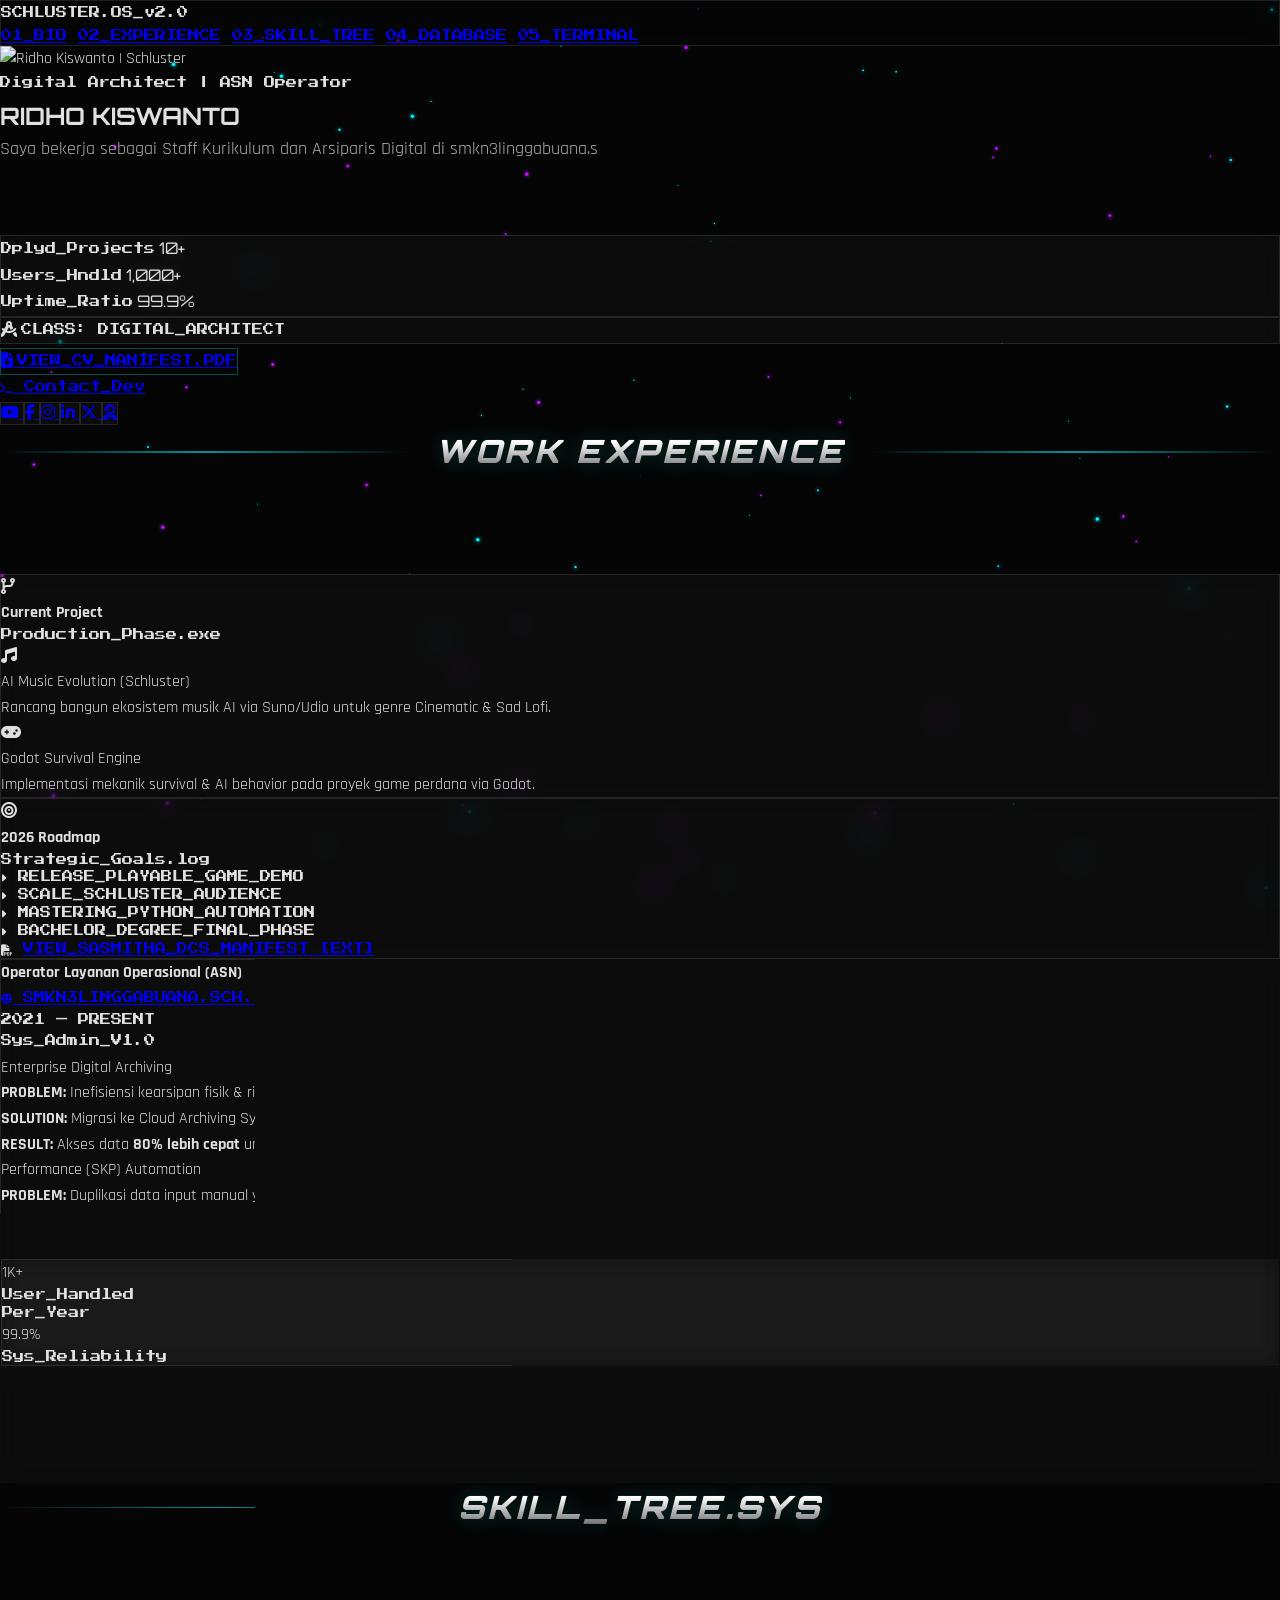
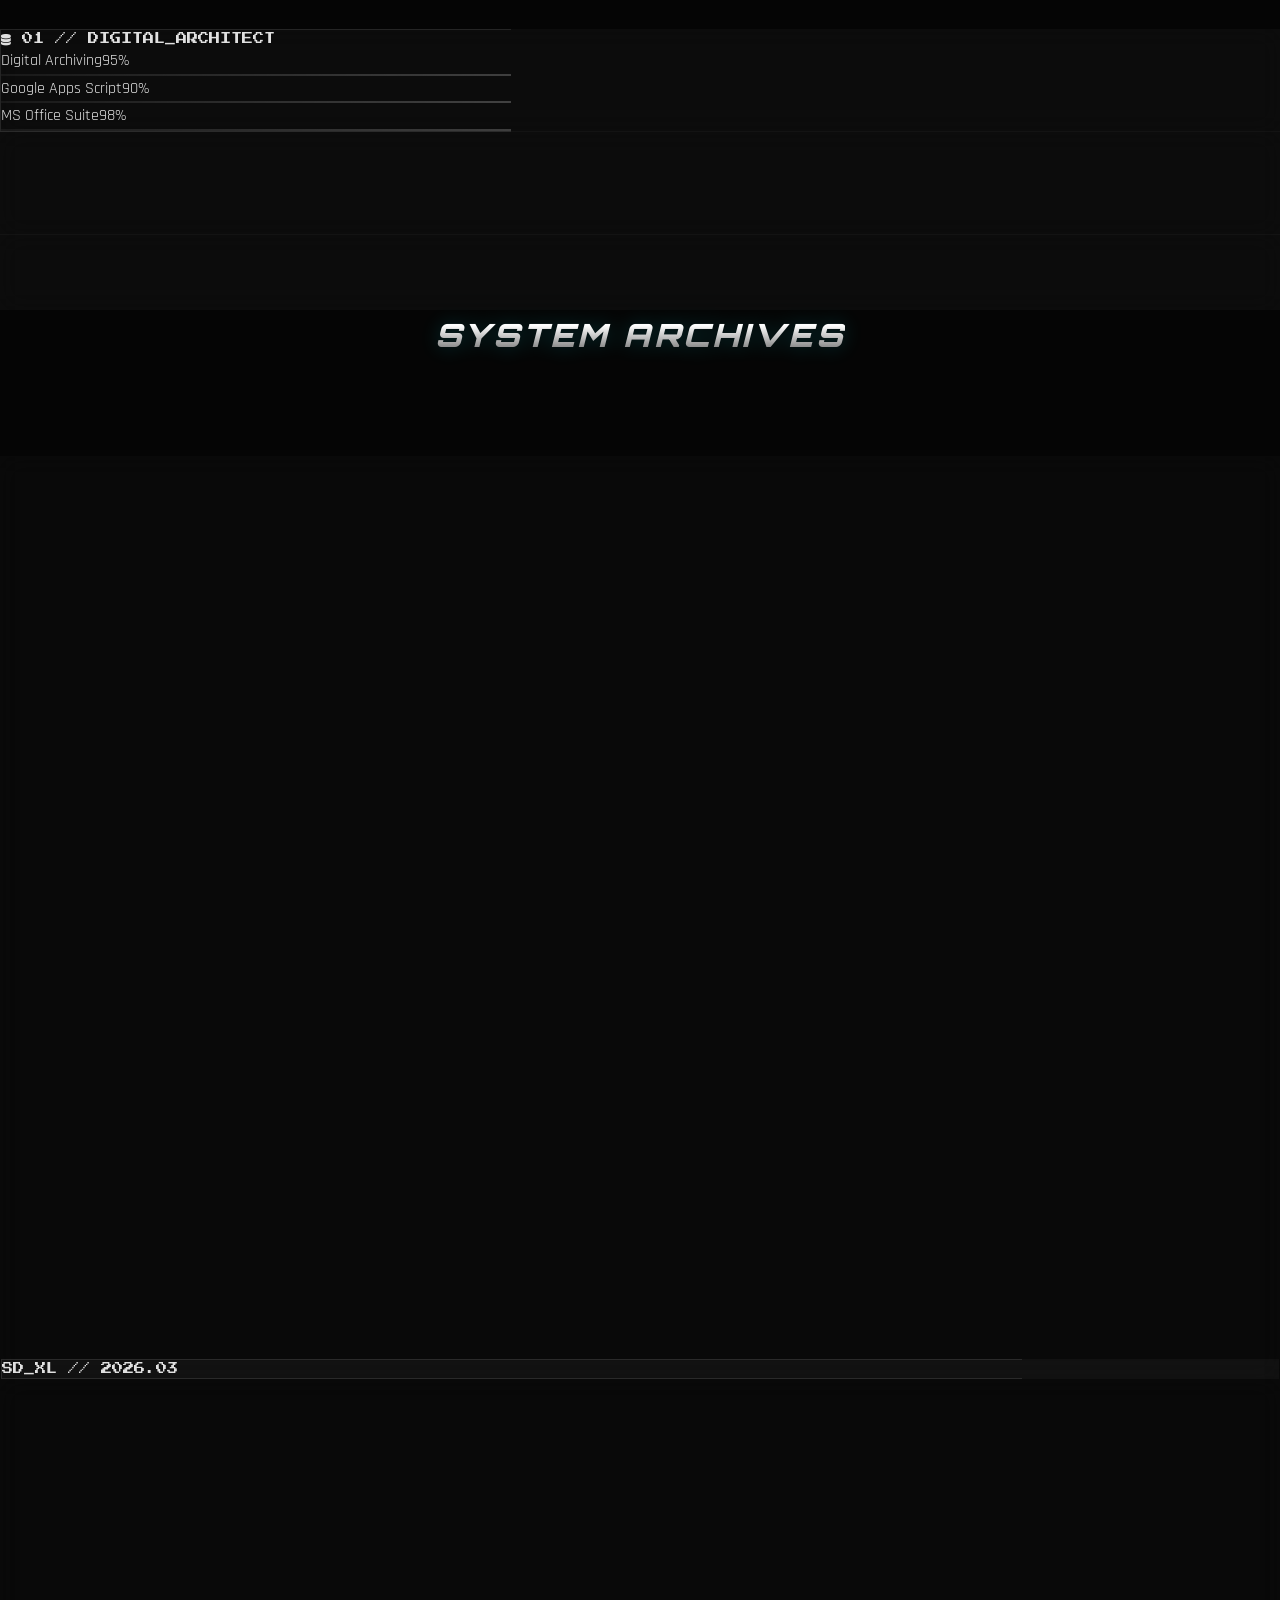
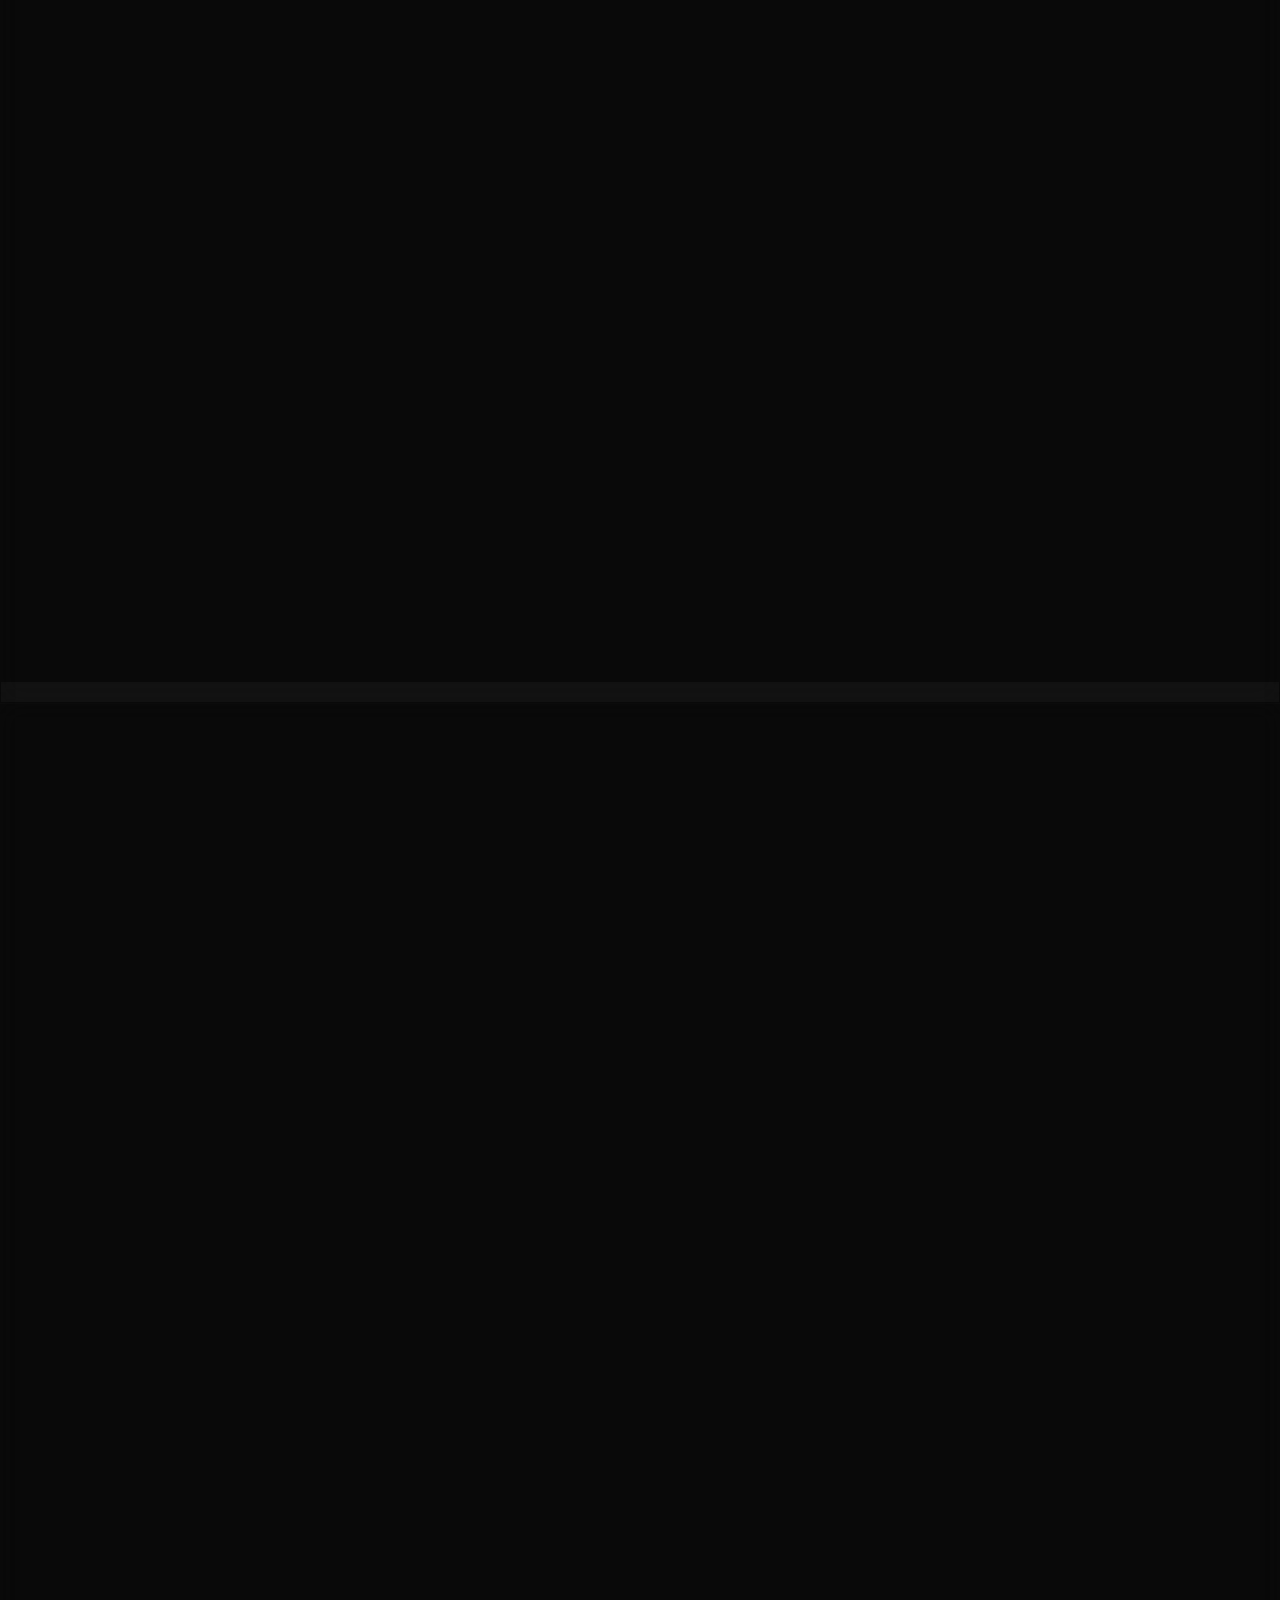
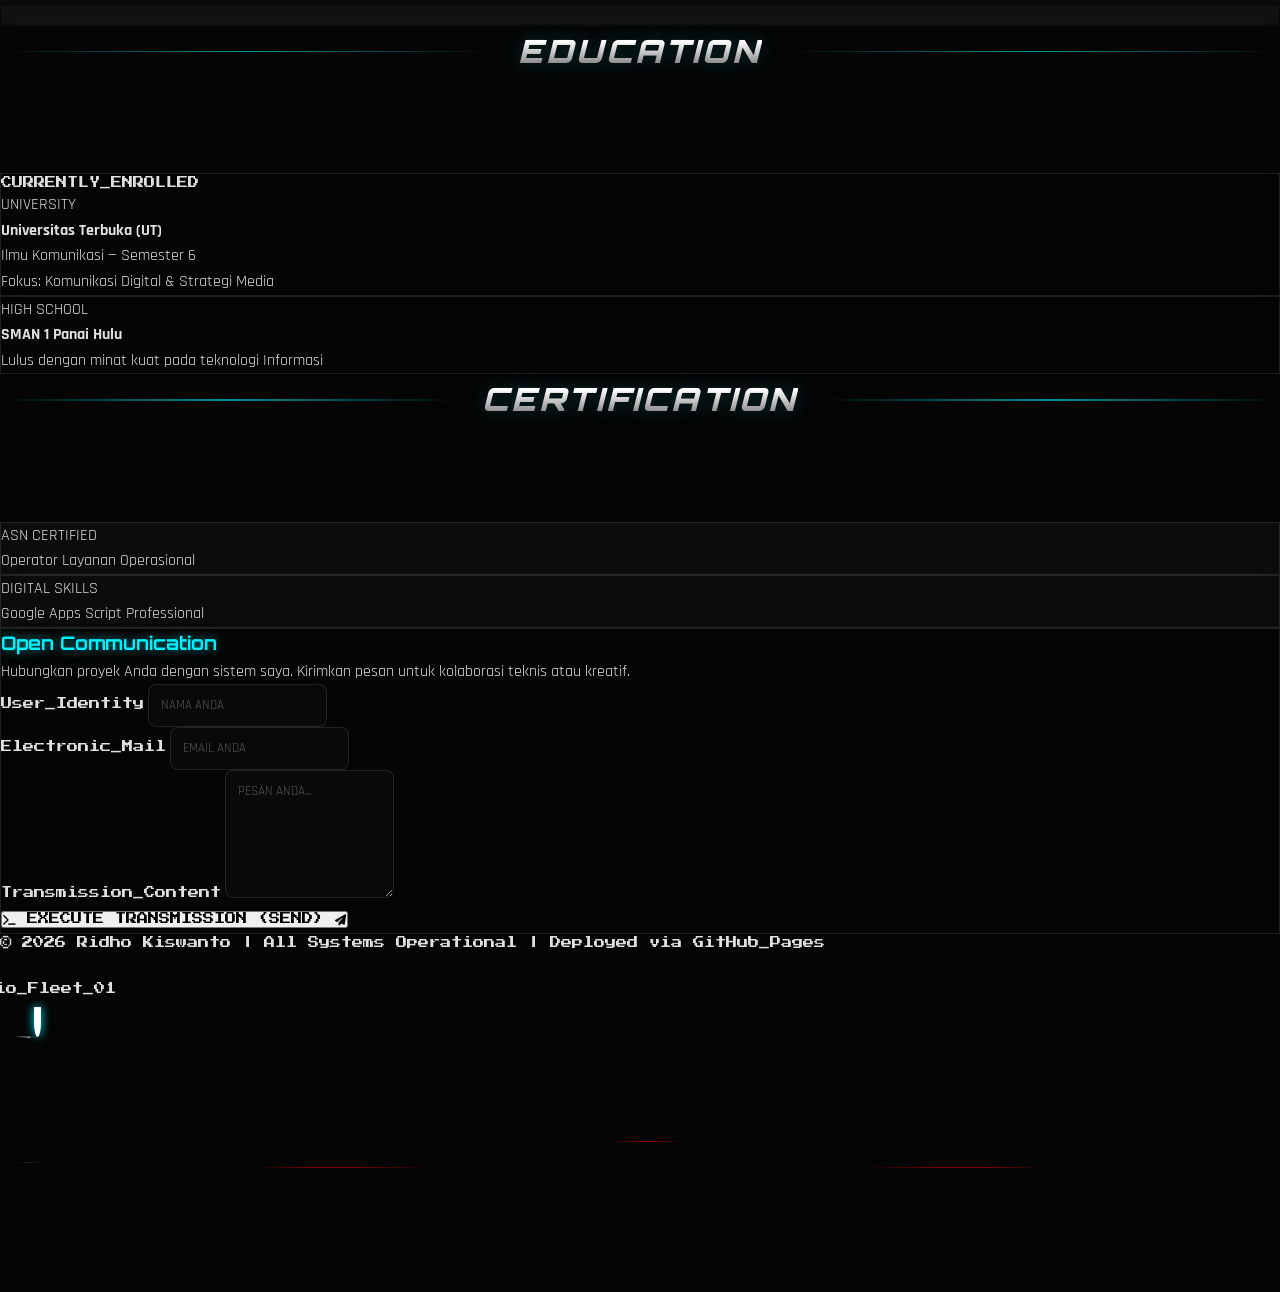
==== index.html @ 742040f3 "Update index.html" ====
<!DOCTYPE html>
<html lang="id" class="scroll-smooth">
<head>
    <meta charset="UTF-8">
    <meta name="viewport" content="width=device-width, initial-scale=1.0">
    <meta name="description" content="Professional Portfolio of Ridho Kiswanto - Digital Architect & ASN Operator">
    <title>Schluster | Ridho Kiswanto - Professional Portfolio</title>
    <script src="https://cdn.tailwindcss.com"></script>
    <link rel="stylesheet" href="https://cdnjs.cloudflare.com/ajax/libs/font-awesome/6.5.1/css/all.min.css">
    <link rel="stylesheet" href="style.css">
    <meta property="og:title" content="Schluster | Ridho Kiswanto">
    <meta property="og:description" content="Digital Architect & AI Music Producer Portfolio">
    <meta property="og:image" content="link-ke-foto-keren-kamu.jpg">
</head>
<body class="bg-[#050505] text-[#e0e0e0] selection:bg-cyan-500 selection:text-black">

    <canvas id="space-canvas" style="position: fixed; top: 0; left: 0; width: 100%; height: 100%; z-index: -1;"></canvas>

    <div class="fixed inset-0 pointer-events-none z-[100] opacity-[0.03] bg-[linear-gradient(rgba(18,16,16,0)_50%,rgba(0,0,0,0.25)_50%),linear-gradient(90deg,rgba(255,0,0,0.06),rgba(0,255,0,0.02),rgba(0,0,255,0.06))] bg-[length:100%_2px,3px_100%]"></div>

    <nav class="glass p-5 sticky top-0 z-50 border-b border-white/5 backdrop-blur-xl">
        <div class="max-w-7xl mx-auto flex justify-between items-center">
            <div class="flex items-center gap-3">
                <div class="w-3 h-3 bg-cyan-500 rounded-full animate-pulse shadow-[0_0_10px_#00f2ff]"></div>
                <span class="rpg-font text-xs tracking-widest text-cyan-400">SCHLUSTER.OS_v2.0</span>
            </div>
            <div class="hidden md:flex gap-8 text-[10px] rpg-font">
                <a href="#about" class="hover:text-cyan-400 transition-all border-b border-transparent hover:border-cyan-400">01_BIO</a>
                <a href="#experience" class="hover:text-cyan-400 transition-all border-b border-transparent hover:border-cyan-400">02_EXPERIENCE</a>
                <a href="#skills" class="hover:text-cyan-400 transition-all border-b border-transparent hover:border-cyan-400">03_SKILL_TREE</a>
                <a href="#education" class="hover:text-cyan-400 transition-all border-b border-transparent hover:border-cyan-400">04_DATABASE</a>
                <a href="#contact" class="hover:text-cyan-400 transition-all border-b border-transparent hover:border-cyan-400">05_TERMINAL</a>
            </div>
        </div>
    </nav>

    <main class="max-w-6xl mx-auto px-6 py-20 relative z-10">
        
        <section id="about" class="mb-32 grid md:grid-cols-12 gap-12 items-center">
            <div class="md:col-span-4 flex justify-center">
                <div class="relative group">
                    <div class="absolute -inset-1 bg-gradient-to-r from-cyan-500 to-purple-600 rounded-full blur-lg opacity-40 group-hover:opacity-100 transition duration-1000 animate-pulse"></div>
                    <div class="relative w-64 h-64 rounded-full overflow-hidden border-2 border-cyan-500/50 p-1 bg-black shadow-[0_0_30px_rgba(0,242,255,0.3)]">
                        <img src="https://gravatar.com/avatar/16b31672f95e3c553980791b4e97e450f02e4a288656a1510771c0c87c65ae91?v=1775414332000&size=256&d=initials" 
                             alt="Ridho Kiswanto | Schluster" 
                             class="w-full h-full object-cover rounded-full grayscale group-hover:grayscale-0 transition-all duration-700 scale-100 group-hover:scale-110">
                    </div>
                </div>
            </div>
            
            <div class="md:col-span-8">
    <div class="inline-block px-3 py-1 border border-purple-500/50 rounded-full mb-4">
        <span class="rpg-font text-[8px] text-purple-400 uppercase tracking-widest">Digital Architect | ASN Operator</span>
    </div>
    <h1 class="text-7xl font-black mb-6 tracking-tighter" style="font-family: 'Orbitron', sans-serif;">RIDHO <span class="text-cyan-500">KISWANTO</span></h1>
    <p id="typewriter-action" class="text-xl text-gray-400 leading-relaxed font-light min-h-[140px]"></p>
    
    <div class="flex flex-col gap-4 mt-8">
    <div class="flex flex-wrap gap-4 items-center">
        <div class="glass px-4 py-2 border border-white/5 rounded flex items-center gap-4">
            <div class="flex flex-col text-left">
                <span class="text-[7px] text-gray-500 rpg-font uppercase">Dplyd_Projects</span>
                <span class="text-xs font-bold text-cyan-400 stat-value">10+</span>
            </div>
            <div class="w-[1px] h-4 bg-white/10"></div>
            <div class="flex flex-col text-left">
                <span class="text-[7px] text-gray-500 rpg-font uppercase">Users_Hndld</span>
                <span class="text-xs font-bold text-purple-400 stat-value">1,000+</span> 
            </div>
            <div class="w-[1px] h-4 bg-white/10"></div>
            <div class="flex flex-col text-left">
                <span class="text-[7px] text-gray-500 rpg-font uppercase">Uptime_Ratio</span>
                <span class="text-xs font-bold text-green-400 stat-value">99.9%</span>
            </div>
        </div>

        <div class="glass px-4 py-2 border border-cyan-500/40 rounded flex items-center gap-2 shadow-[0_0_15px_rgba(0,242,255,0.1)]">
            <i class="fa-solid fa-compass-drafting text-cyan-500 text-[10px]"></i>
            <span class="text-[10px] rpg-font text-cyan-400 font-black tracking-widest uppercase">CLASS: DIGITAL_ARCHITECT</span>
        </div>
    </div>

    <div class="flex flex-wrap gap-4 mt-2">
        <a href="cv_ridho.html" target="_blank" download class="btn-manifest px-8 py-3 rounded-xl group relative overflow-hidden">
            <div class="shimmer-bar"></div>
            <div class="flex items-center gap-3 relative z-10">
                <i class="fa-solid fa-file-arrow-down text-cyan-400 group-hover:animate-bounce"></i>
                <span class="text-[10px] font-bold text-white uppercase tracking-[0.2em] rpg-font">
                    VIEW_CV_MANIFEST.PDF
                </span>
            </div>
    </a>
</div>
        </a>
        
        <a href="#contact" class="px-6 py-3 rounded-xl border border-white/5 text-gray-500 hover:text-white hover:border-white/20 transition-all text-[10px] rpg-font flex items-center gap-2 uppercase tracking-widest">
            <i class="fa-solid fa-terminal"></i> Contact_Dev
        </a>
    </div>
    </div>

    <div class="mt-6 flex flex-wrap gap-4">
    <a href="https://youtube.com/@schluster?si=PIapBNYVGkSc_LEC" target="_blank" class="w-10 h-10 glass rounded-lg border border-white/10 flex items-center justify-center hover:border-red-500 hover:text-red-500 transition-all duration-300 group shadow-lg hover:shadow-red-500/20" title="YouTube - Schluster">
        <i class="fab fa-youtube text-lg"></i>
    </a>
    
    <a href="https://www.facebook.com/share/1D5UTfFyob/" target="_blank" class="w-10 h-10 glass rounded-lg border border-white/10 flex items-center justify-center hover:border-blue-600 hover:text-blue-600 transition-all duration-300 group shadow-lg hover:shadow-blue-600/20" title="Facebook">
        <i class="fab fa-facebook-f text-lg"></i>
    </a>

    <a href="https://www.instagram.com/schluster.id?igsh=YWg0MGY0N2N0djhm" target="_blank" class="w-10 h-10 glass rounded-lg border border-white/10 flex items-center justify-center hover:border-pink-500 hover:text-pink-500 transition-all duration-300 group shadow-lg hover:shadow-pink-500/20" title="Instagram">
        <i class="fab fa-instagram text-lg"></i>
    </a>

    <a href="https://www.linkedin.com/in/riki-schluster-41a70610b" target="_blank" class="w-10 h-10 glass rounded-lg border border-white/10 flex items-center justify-center hover:border-blue-400 hover:text-blue-400 transition-all duration-300 group shadow-lg hover:shadow-blue-400/20" title="LinkedIn">
        <i class="fab fa-linkedin-in text-lg"></i>
    </a>

    <a href="#" target="_blank" class="w-10 h-10 glass rounded-lg border border-white/10 flex items-center justify-center hover:border-white hover:text-white transition-all duration-300 group shadow-lg hover:shadow-white/20" title="X (Twitter)">
        <i class="fab fa-x-twitter text-lg"></i>
    </a>

    <a href="https://gravatar.com/schluster" target="_blank" class="w-10 h-10 glass rounded-lg border border-white/10 flex items-center justify-center hover:border-cyan-400 hover:text-cyan-400 transition-all duration-300 group shadow-lg hover:shadow-cyan-400/20" title="Gravatar Profile">
        <i class="fa-solid fa-user-astronaut text-lg"></i>
    </a>
</div>

</div>
</div>
        </section>

       <section id="experience" class="mb-32">
    <div class="section-header-os">
    <div class="section-header-line"></div>
    <h2 class="section-header-text" data-text="Work Experience">Work Experience</h2>
    <div class="section-header-line"></div>
    </div>

    <div class="relative border-l border-white/10 ml-4 pl-10 space-y-16">
        
        <div class="relative group">
            <div class="absolute -left-[51px] top-0 w-5 h-5 bg-orange-500 rounded-full border-4 border-[#050505] shadow-[0_0_15px_#f97316]"></div>
            <div class="grid md:grid-cols-2 gap-6">
                
                <div class="glass p-6 rounded-2xl border border-orange-500/20 hover:border-orange-500/50 transition-all group/card">
                    <div class="flex items-center gap-3 mb-4">
                        <i class="fa-solid fa-code-branch text-orange-500 text-xl animate-pulse"></i>
                        <div>
                            <h4 class="text-lg font-bold text-white uppercase tracking-tighter">Current Project</h4>
                            <p class="text-[8px] rpg-font text-orange-400 uppercase">Production_Phase.exe</p>
                        </div>
                    </div>
                    <div class="space-y-3">
                        <div class="p-3 bg-white/5 rounded-lg border border-white/5 group-hover/card:bg-red-500/5 transition-colors">
                            <div class="flex items-center gap-2 mb-1 text-red-500">
                                <i class="fa-solid fa-music text-[10px]"></i>
                                <p class="text-[10px] font-bold uppercase">AI Music Evolution (Schluster)</p>
                            </div>
                            <p class="text-[10px] text-gray-400 leading-relaxed">Rancang bangun ekosistem musik AI via Suno/Udio untuk genre Cinematic & Sad Lofi.</p>
                        </div>
                        <div class="p-3 bg-white/5 rounded-lg border border-white/5 group-hover/card:bg-cyan-500/5 transition-colors">
                            <div class="flex items-center gap-2 mb-1 text-cyan-500">
                                <i class="fa-solid fa-gamepad text-[10px]"></i>
                                <p class="text-[10px] font-bold uppercase">Godot Survival Engine</p>
                            </div>
                            <p class="text-[10px] text-gray-400 leading-relaxed">Implementasi mekanik survival & AI behavior pada proyek game perdana via Godot.</p>
                        </div>
                    </div>
                </div>

                <div class="glass p-6 rounded-2xl border border-cyan-500/20 hover:border-cyan-500/50 transition-all group/card">
    <div class="flex items-center gap-3 mb-4">
        <i class="fa-solid fa-bullseye text-cyan-500 text-xl group-hover/card:rotate-90 transition-transform duration-700"></i>
        <div>
            <h4 class="text-lg font-bold text-white uppercase tracking-tighter">2026 Roadmap</h4>
            <p class="text-[8px] rpg-font text-cyan-400 uppercase">Strategic_Goals.log</p>
        </div>
    </div>
    <ul class="space-y-3 text-[9px] text-gray-400 rpg-font tracking-tight">
        <li class="flex items-center gap-3"><i class="fa-solid fa-caret-right text-cyan-500"></i> RELEASE_PLAYABLE_GAME_DEMO</li>
        <li class="flex items-center gap-3"><i class="fa-solid fa-caret-right text-cyan-500"></i> SCALE_SCHLUSTER_AUDIENCE</li>
        <li class="flex items-center gap-3"><i class="fa-solid fa-caret-right text-cyan-500"></i> MASTERING_PYTHON_AUTOMATION</li>
        <li class="flex items-center gap-3"><i class="fa-solid fa-caret-right text-cyan-500"></i> BACHELOR_DEGREE_FINAL_PHASE</li>
        <li class="flex items-center gap-3 pt-2 border-t border-cyan-500/10">
            <i class="fa-solid fa-file-pdf text-cyan-500 animate-pulse"></i> 
            <a href="roadmap.html" 
               target="_blank" 
               class="hover:text-cyan-400 transition-colors uppercase tracking-widest">
               VIEW_SASMITHA_DCS_MANIFEST [EXT]
            </a>
        </li>
    </ul>
</div>
</div>
        </div>
    </div>

        <div class="relative">
            <div class="absolute -left-[51px] top-0 w-5 h-5 bg-cyan-500 rounded-full border-4 border-[#050505] shadow-[0_0_15px_#00f2ff]"></div>
            <div class="glass p-8 rounded-2xl border border-white/5 hover:border-cyan-500/30 transition-all group">
                <div class="flex flex-col md:flex-row justify-between mb-8">
                    <div>
                        <h4 class="text-2xl font-bold text-white tracking-tighter uppercase group-hover:text-cyan-400 transition-colors">Operator Layanan Operasional (ASN)</h4>
                        <a href="https://smkn3linggabuana.sch.id" target="_blank" class="text-cyan-500 rpg-font text-[10px] mt-1 hover:underline flex items-center gap-2">
                            <i class="fa-solid fa-globe"></i> SMKN3LINGGABUANA.SCH.ID
                        </a>
                    </div>
                    <div class="text-right">
                        <p class="text-gray-500 rpg-font text-[10px]">2021 — PRESENT</p>
                        <span class="px-2 py-1 bg-cyan-500/10 border border-cyan-500/20 rounded text-[8px] text-cyan-400 rpg-font uppercase mt-2 inline-block">Sys_Admin_V1.0</span>
                    </div>
                </div>

                <div class="grid md:grid-cols-3 gap-6">
                    <div class="space-y-4 md:col-span-2">
                        <div class="p-4 bg-cyan-500/5 border-l-2 border-cyan-500 rounded-r-lg">
                            <p class="text-[9px] text-cyan-500 font-bold mb-2 uppercase tracking-widest">Enterprise Digital Archiving</p>
                            <ul class="text-[11px] space-y-2 text-gray-300">
                                <li><b class="text-white">PROBLEM:</b> Inefisiensi kearsipan fisik & risiko kehilangan data krusial sekolah.</li>
                                <li><b class="text-white">SOLUTION:</b> Migrasi ke <span class="text-cyan-400 font-bold italic">Cloud Archiving System</span> berbasis GitHub & Google Apps Script.</li>
                                <li><b class="text-white">RESULT:</b> Akses data <b class="text-white">80% lebih cepat</b> untuk <b class="text-cyan-400">1,000+ User/Siswa & Guru</b> tahunan.</li>
                            </ul>
                        </div>
                        
                        <div class="p-4 bg-purple-500/5 border-l-2 border-purple-500 rounded-r-lg">
                            <p class="text-[9px] text-purple-500 font-bold mb-2 uppercase tracking-widest">Performance (SKP) Automation</p>
                            <ul class="text-[11px] space-y-2 text-gray-300">
                                <li><b class="text-white">PROBLEM:</b> Duplikasi data input manual yang memakan waktu 40+ jam kerja.</li>
                                <li><b class="text-white">SOLUTION:</b> Implementasi <span class="text-purple-400 font-bold italic">Automated Data Sync</span> via Excel & Mail Merge.</li>
                                <li><b class="text-white">RESULT:</b> Menghilangkan 100% human-error & optimasi efisiensi operasional ASN.</li>
                            </ul>
                        </div>
                    </div>

                    <div class="flex flex-col justify-center items-center glass border border-dashed border-white/10 p-6 rounded-xl">
                        <div class="text-center">
                            <p class="text-4xl font-black text-white leading-none">1K+</p>
                            <p class="text-[8px] rpg-font text-gray-500 uppercase mt-2 tracking-widest text-center">User_Handled<br>Per_Year</p>
                        </div>
                        <div class="w-full h-[1px] bg-white/5 my-4"></div>
                        <div class="text-center">
                            <p class="text-lg font-bold text-green-500">99.9%</p>
                            <p class="text-[7px] rpg-font text-gray-500 uppercase">Sys_Reliability</p>
                        </div>
                    </div>
                </div>
            </div>
        </div>

        <div class="relative opacity-60 hover:opacity-100 transition-opacity">
            <div class="absolute -left-[51px] top-0 w-5 h-5 bg-gray-500 rounded-full border-4 border-[#050505]"></div>
            <div class="glass p-8 rounded-2xl border border-white/5">
                <div class="flex flex-col md:flex-row justify-between mb-4">
                    <div>
                        <h4 class="text-xl font-bold text-white uppercase tracking-tighter">IT Support & Creative Lead</h4>
                        <p class="text-gray-500 rpg-font text-[10px]">SCHLUSTER DIGITAL STUDIO</p>
                    </div>
                    <p class="text-gray-500 rpg-font text-[10px]">2020 — 2025</p>
                </div>
                <p class="text-[11px] text-gray-400 leading-relaxed mb-4">Pembangunan pondasi teknis & branding visual melalui perbaikan hardware, web development dasar, dan produksi konten digital.</p>
                <div class="flex flex-wrap gap-2">
                    <span class="px-2 py-1 bg-white/5 text-[7px] rpg-font rounded text-gray-400">HARDWARE_REPAIR</span>
                    <span class="px-2 py-1 bg-white/5 text-[7px] rpg-font rounded text-gray-400">PHOTOSHOP_CC</span>
                    <span class="px-2 py-1 bg-white/5 text-[7px] rpg-font rounded text-gray-400">WEB_MAINTENANCE</span>
                </div>
            </div>
        </div>
    </div>
       </section>
        
<section id="skills" class="pb-24 px-6 max-w-7xl mx-auto">
    <div class="section-header-os">
        <div class="section-header-line"></div>
        <h2 class="section-header-text" data-text="SKILL_TREE.SYS">SKILL_TREE.SYS</h2>
        <div class="section-header-line"></div>
    </div>

    <div class="grid md:grid-cols-3 gap-8">
        <div class="glass p-6 rounded-2xl border-cyan-500/10 hover:border-cyan-500/30 transition-all group">
            <p class="text-[8px] rpg-font text-cyan-500 mb-6 tracking-[0.3em] flex items-center gap-2">
                <i class="fa-solid fa-database"></i> 01 // DIGITAL_ARCHITECT
            </p>
            <div class="space-y-6">
                <div class="skill-item">
                    <div class="flex justify-between text-[10px] mb-2 font-bold uppercase tracking-widest">
                        <span>Digital Archiving</span><span class="text-cyan-400">95%</span>
                    </div>
                    <div class="skill-track"><div class="skill-fill bg-cyan-500" style="width: 95%;"></div></div>
                </div>
                <div class="skill-item">
                    <div class="flex justify-between text-[10px] mb-2 font-bold uppercase tracking-widest">
                        <span>Google Apps Script</span><span class="text-cyan-400">90%</span>
                    </div>
                    <div class="skill-track"><div class="skill-fill bg-cyan-500" style="width: 90%;"></div></div>
                </div>
                <div class="skill-item">
                    <div class="flex justify-between text-[10px] mb-2 font-bold uppercase tracking-widest">
                        <span>MS Office Suite</span><span class="text-cyan-400">98%</span>
                    </div>
                    <div class="skill-track"><div class="skill-fill bg-cyan-500" style="width: 98%;"></div></div>
                </div>
            </div>
        </div>

        <div class="glass p-6 rounded-2xl border-purple-500/10 hover:border-purple-500/30 transition-all group">
            <p class="text-[8px] rpg-font text-purple-500 mb-6 tracking-[0.3em] flex items-center gap-2">
                <i class="fa-solid fa-wand-magic-sparkles"></i> 02 // CREATIVE_LABS
            </p>
            <div class="space-y-6">
                <div class="skill-item">
                    <div class="flex justify-between text-[10px] mb-2 font-bold uppercase tracking-widest">
                        <span>Prompt Engineering</span><span class="text-purple-400">92%</span>
                    </div>
                    <div class="skill-track"><div class="skill-fill bg-purple-500" style="width: 92%;"></div></div>
                </div>
                <div class="skill-item">
                    <div class="flex justify-between text-[10px] mb-2 font-bold uppercase tracking-widest">
                        <span>Music Prod (Suno)</span><span class="text-purple-400">88%</span>
                    </div>
                    <div class="skill-track"><div class="skill-fill bg-purple-500" style="width: 88%;"></div></div>
                </div>
                <div class="skill-item">
                    <div class="flex justify-between text-[10px] mb-2 font-bold uppercase tracking-widest">
                        <span>Video Editing</span><span class="text-purple-400">85%</span>
                    </div>
                    <div class="skill-track"><div class="skill-fill bg-purple-500" style="width: 85%;"></div></div>
                </div>
            </div>
        </div>

        <div class="glass p-6 rounded-2xl border-green-500/10 hover:border-green-500/30 transition-all group">
            <p class="text-[8px] rpg-font text-green-500 mb-6 tracking-[0.3em] flex items-center gap-2">
                <i class="fa-solid fa-code"></i> 03 // DEV_ENGINE
            </p>
            <div class="space-y-6">
                <div class="skill-item">
                    <div class="flex justify-between text-[10px] mb-2 font-bold uppercase tracking-widest">
                        <span>JS & Python</span><span class="text-green-400">80%</span>
                    </div>
                    <div class="skill-track"><div class="skill-fill bg-green-500" style="width: 80%;"></div></div>
                </div>
                <div class="skill-item">
                    <div class="flex justify-between text-[10px] mb-2 font-bold uppercase tracking-widest">
                        <span>Ren'Py & Godot</span><span class="text-green-400">75%</span>
                    </div>
                    <div class="skill-track"><div class="skill-fill bg-green-500" style="width: 75%;"></div></div>
                </div>
            </div>
        </div>
    </div>
</section>
        
<section id="archives" class="mb-32">
    <div class="section-header-os">
    <div class="section-header-line"></div>
    <h2 class="section-header-text" data-text="System Archives">System Archives</h2>
    <div class="section-header-line"></div>
    </div>

    <div class="grid md:grid-cols-3 gap-8">
        
        <div class="group relative overflow-hidden rounded-2xl border border-white/5 glass transition-all duration-500 hover:border-purple-500/50 hover:shadow-[0_0_30px_rgba(188,19,254,0.2)]">
            <div class="aspect-[16/10] overflow-hidden">
                <img src="https://image.pollinations.ai/prompt/cyberpunk%20brutalist%20architecture%20at%20night%20with%20neon%20cyan%20lights%20highly%20detailed%204k" 
                     alt="Schluster AI Visual Archive" 
                     class="w-full h-full object-cover transition-transform duration-700 group-hover:scale-110 grayscale group-hover:grayscale-0">
            </div>
            
            <div class="absolute inset-0 bg-gradient-to-t from-black via-black/80 to-transparent p-6 flex flex-col justify-end translate-y-10 group-hover:translate-y-0 transition-transform duration-500">
                <div class="flex justify-between items-center mb-2">
                    <h4 class="text-xl font-bold text-white uppercase tracking-tighter">Visual_Archive_001</h4>
                    <span class="text-[8px] rpg-font text-purple-400 px-2 py-1 border border-purple-500/30 rounded">STABLE_DIFFUSION</span>
                </div>
                <p class="text-sm text-gray-300 font-light mb-4">Eksperimen *Strong Prompting* untuk menghasilkan arsitektur brutalist masa depan dengan pencahayaan neon.</p>
                <a href="#" class="text-xs rpg-font text-purple-400 hover:text-white transition-colors flex items-center gap-2 uppercase tracking-widest">
                    <i class="fa-solid fa-code text-[10px]"></i> View_Prompt_Metadata
                </a>
            </div>
            
            <div class="absolute top-3 right-3 glass px-2 py-1 rounded text-[7px] rpg-font text-gray-500 group-hover:text-purple-400 transition-colors border border-white/5 group-hover:border-purple-500/30">
                SD_XL // 2026.03
            </div>
        </div>

        <div class="group relative overflow-hidden rounded-2xl border border-white/5 glass transition-all duration-500 hover:border-red-500/50 hover:shadow-[0_0_30px_rgba(239,68,68,0.2)]">
            <div class="aspect-[16/10] overflow-hidden">
                <img src="https://image.pollinations.ai/prompt/abstract%20digital%20audio%20waveform%20visualizer%20retro%20wave%20colors%20dark%20background" 
                     alt="Schluster Audio Archive" 
                     class="w-full h-full object-cover transition-transform duration-700 group-hover:scale-110 grayscale group-hover:grayscale-0">
            </div>
            
            <div class="absolute inset-0 bg-gradient-to-t from-black via-black/80 to-transparent p-6 flex flex-col justify-end translate-y-10 group-hover:translate-y-0 transition-transform duration-500">
                <div class="flex justify-between items-center mb-2">
                    <h4 class="text-xl font-bold text-white uppercase tracking-tighter">Audio_Log_Alpha</h4>
                    <span class="text-[8px] rpg-font text-red-400 px-2 py-1 border border-red-500/30 rounded">SUNO_UDIO</span>
                </div>
                <p class="text-sm text-gray-300 font-light mb-4">Produksi musik AI genre Cinematic Lofi. Eksplorasi emosi digital melalui irama frekuensi rendah.</p>
                <a href="https://youtube.com/@schluster" target="_blank" class="text-xs rpg-font text-red-400 hover:text-white transition-colors flex items-center gap-2 uppercase tracking-widest">
                    <i class="fa-brands fa-youtube text-[10px]"></i> Listen_on_YouTube
                </a>
            </div>
            
            <div class="absolute top-3 right-3 glass px-2 py-1 rounded text-[7px] rpg-font text-gray-500 group-hover:text-red-400 transition-colors border border-white/5 group-hover:border-red-500/30">
                AI_AUDIO // 2026.02
            </div>
        </div>

        <div class="group relative overflow-hidden rounded-2xl border border-white/5 glass transition-all duration-500 hover:border-green-500/50 hover:shadow-[0_0_30px_rgba(34,197,94,0.2)]">
            <div class="aspect-[16/10] overflow-hidden">
                <img src="https://image.pollinations.ai/prompt/low%20poly%20survival%20game%20screenshot%20dark%20forest%20with%20campfire%20and%20stylized%20fog" 
                     alt="Godot Engine Archive" 
                     class="w-full h-full object-cover transition-transform duration-700 group-hover:scale-110 grayscale group-hover:grayscale-0">
            </div>
            
            <div class="absolute inset-0 bg-gradient-to-t from-black via-black/80 to-transparent p-6 flex flex-col justify-end translate-y-10 group-hover:translate-y-0 transition-transform duration-500">
                <div class="flex justify-between items-center mb-2">
                    <h4 class="text-xl font-bold text-white uppercase tracking-tighter">Engine_Build_v0.1</h4>
                    <span class="text-[8px] rpg-font text-green-400 px-2 py-1 border border-green-500/30 rounded">GODOT_4</span>
                </div>
                <p class="text-sm text-gray-300 font-light mb-4">Implementasi sistem inventory, AI musuh sederhana, dan mekanik survival dasar pada proyek game perdana.</p>
                <a href="#" class="text-xs rpg-font text-green-400 hover:text-white transition-colors flex items-center gap-2 uppercase tracking-widest">
                    <i class="fa-solid fa-gamepad text-[10px]"></i> View_Dev_Log
                </a>
            </div>
            
            <div class="absolute top-3 right-3 glass px-2 py-1 rounded text-[7px] rpg-font text-gray-500 group-hover:text-green-400 transition-colors border border-white/5 group-hover:border-green-500/30">
                GAME_DEV // 2026.01
            </div>
        </div>
        
    </div>
</section>

       <section id="education" class="mb-32 grid md:grid-cols-2 gap-12 !bg-transparent">
    <div class="!bg-transparent">
        <div class="section-header-os">
    <div class="section-header-line"></div>
    <h2 class="section-header-text" data-text="Education">Education</h2>
    <div class="section-header-line"></div>
    </div>
        <div class="space-y-6 !bg-transparent">
            
            <div class="glass p-6 rounded-xl border border-cyan-500/30 relative !bg-transparent overflow-visible">
                <div class="absolute top-0 right-0 transform translate-x-1 -translate-y-2 bg-cyan-600 text-black text-[8px] font-black rpg-font px-2 py-1 rounded shadow-[0_0_10px_#0891b2] animate-pulse z-10">
                    CURRENTLY_ENROLLED
                </div>
                
                <span class="text-cyan-500 font-bold text-xs">UNIVERSITY</span>
                <h4 class="text-xl font-bold mt-1 text-white">Universitas Terbuka (UT)</h4>
                <p class="text-gray-400 text-sm mt-1">Ilmu Komunikasi — Semester 6</p>
                <p class="text-gray-500 text-[10px] mt-2 italic font-light">Fokus: Komunikasi Digital & Strategi Media</p>
            </div>

            <div class="glass p-6 rounded-xl border border-white/10 relative hover:border-purple-500/50 transition-all !bg-transparent">
                <span class="text-purple-500 font-bold text-xs">HIGH SCHOOL</span>
                <h4 class="text-xl font-bold mt-1 text-white">SMAN 1 Panai Hulu</h4>
                <p class="text-gray-400 text-xs mt-1">Lulus dengan minat kuat pada teknologi Informasi</p>
            </div>
        </div>
    </div>
    
    <div class="!bg-transparent">
        <div class="section-header-os">
    <div class="section-header-line"></div>
    <h2 class="section-header-text" data-text="Certification">Certification</h2>
    <div class="section-header-line"></div>
    </div>
        <div class="grid grid-cols-1 gap-4 !bg-transparent">
            
            <div class="glass px-6 py-4 rounded-xl border-l-4 border-purple-500 !bg-transparent hover:shadow-[0_0_15px_rgba(188,19,254,0.2)] transition-all">
                <p class="text-xs text-purple-400 font-bold">ASN CERTIFIED</p>
                <p class="text-sm font-bold text-white">Operator Layanan Operasional</p>
            </div>
            
            <div class="glass px-6 py-4 rounded-xl border-l-4 border-cyan-500 !bg-transparent hover:shadow-[0_0_15px_rgba(0,242,255,0.2)] transition-all">
                <p class="text-xs text-cyan-400 font-bold">DIGITAL SKILLS</p>
                <p class="text-sm font-bold text-white">Google Apps Script Professional</p>
            </div>
            
        </div>
    </div>
</section>

        <section id="contact" class="mb-20">
            <div class="glass p-12 rounded-3xl border border-cyan-500/20 shadow-2xl relative overflow-hidden">
                <div class="absolute top-0 left-0 w-full h-1 bg-gradient-to-r from-transparent via-cyan-500 to-transparent"></div>
                <div class="text-center mb-12">
                    <h3 class="text-4xl font-bold neon-text mb-4" style="font-family: 'Orbitron', sans-serif;">Open Communication</h3>
                    <p class="text-gray-400 text-sm max-w-xl mx-auto font-light">Hubungkan proyek Anda dengan sistem saya. Kirimkan pesan untuk kolaborasi teknis atau kreatif.</p>
                </div>
                <form id="contact-form" class="max-w-3xl mx-auto space-y-6">
                    <div class="grid md:grid-cols-2 gap-6">
                        <div class="space-y-2">
                            <label class="rpg-font text-[8px] text-gray-500 ml-2 uppercase">User_Identity</label>
                            <input type="text" name="name" placeholder="Nama Anda" autocomplete="name" class="w-full bg-black/50 border border-white/10 p-4 rounded-lg focus:border-cyan-400 outline-none transition text-white" required>
                        </div>
                        <div class="space-y-2">
                            <label class="rpg-font text-[8px] text-gray-500 ml-2 uppercase">Electronic_Mail</label>
                            <input type="email" name="email" placeholder="Email Anda" autocomplete="email" class="w-full bg-black/50 border border-white/10 p-4 rounded-lg focus:border-cyan-400 outline-none transition text-white" required>
                        </div>
                    </div>
                    <div class="space-y-2">
                        <label class="rpg-font text-[8px] text-gray-500 ml-2 uppercase">Transmission_Content</label>
                        <textarea name="message" placeholder="Pesan Anda..." rows="6" class="w-full bg-black/50 border border-white/10 p-4 rounded-lg focus:border-cyan-400 outline-none transition text-white" required></textarea>
                    </div>
                    <button type="submit" id="submit-btn" class="group w-full bg-cyan-600 hover:bg-cyan-400 text-black font-black py-5 rounded-lg rpg-font text-xs tracking-widest transition-all transform hover:scale-[1.01] shadow-[0_0_20px_rgba(0,242,255,0.2)] flex items-center justify-center gap-3">
    <i class="fa-solid fa-terminal animate-pulse"></i>
    EXECUTE TRANSMISSION (SEND)
    <i class="fa-solid fa-paper-plane group-hover:translate-x-2 group-hover:-translate-y-2 transition-transform"></i>
</button>
                </form>
            </div>
        </section>

    </main>

    <footer class="py-12 border-t border-white/5 text-center">
        <p class="rpg-font text-[8px] text-gray-600 tracking-widest uppercase">
            &copy; 2026 Ridho Kiswanto | All Systems Operational | Deployed via GitHub_Pages
        </p>

   <div class="fixed bottom-10 left-10 z-[100] flex items-end gap-3 group">
    
    <div id="music-toggle" class="starship-container Mothership relative cursor-pointer">
        <div class="absolute inset-0 bg-cyan-500/20 blur-xl rounded-full opacity-50 group-hover:opacity-100 animate-pulse"></div>
        <div class="starship-body glass relative border-cyan-500/50 shadow-[0_0_20px_rgba(0,242,255,0.3)] hover:border-cyan-400">
            <i class="fa-solid fa-satellite-dish text-cyan-400 text-2xl central-icon animate-pulse"></i>
            <div class="starship-wing wing-left bg-cyan-950 border-l border-cyan-500/50"></div>
            <div class="starship-wing wing-right bg-cyan-950 border-r border-cyan-500/50"></div>
        </div>
        <div class="thruster-container">
            <div class="fire-core bg-cyan-300 blur-[1px]"></div>
            <div class="fire-glow bg-cyan-500 animate-thruster-glow"></div>
        </div>
        <span class="absolute -top-12 left-1/2 -translate-x-1/2 text-[7px] rpg-font text-cyan-400 opacity-0 group-hover:opacity-100 transition-opacity uppercase tracking-[0.3em] whitespace-nowrap bg-black/80 px-3 py-1.5 rounded border border-cyan-500/30">
            Audio_Fleet_01
        </span>
    </div>

    <div id="fleet-hangar" class="flex flex-col gap-6 opacity-0 -translate-x-10 pointer-events-none group-hover:opacity-100 group-hover:translate-x-0 group-hover:pointer-events-auto transition-all duration-500 delay-100 items-start mb-2">
        
        <div class="flex items-center gap-3 relative escorts" id="ship-spotify">
            <div class="ship-spot-mantis relative cursor-pointer shadow-lg transition-all duration-300 transform hover:scale-110 active:scale-95" title="Click to launch Spotify Player">
                <div class="absolute inset-0 bg-[#1DB954]/20 blur-lg rounded-full animate-pulse"></div>
                <div class="relative w-12 h-14 flex items-center justify-center ship-body-spot border border-[#1DB954]/50 bg-[#051a0d] z-20">
                    <i class="fa-brands fa-spotify text-white text-lg central-icon"></i>
                </div>
                <div class="absolute -bottom-1 left-1/2 -translate-x-1/2 w-4 h-6 z-10">
                <div class="w-1.5 h-full bg-white rounded-full mx-auto blur-[1px] shadow-[0_0_8px_#1DB954] animate-thruster-glow-mini"></div>
            </div>
            </div>

            <div class="absolute left-[65px] top-1/2 -translate-y-1/2 hidden w-64 h-20 bg-black/95 rounded-lg overflow-hidden border border-[#1DB954]/50 shadow-[0_0_25px_rgba(29,185,84,0.3)] z-10 player-panel">
                <iframe src="https://open.spotify.com/embed/track/0iAd4wIptd5hKOsFcdOQCx?utm_source=generator" width="100%" height="80" frameBorder="0" allow="autoplay; clipboard-write; encrypted-media; fullscreen; picture-in-picture" loading="lazy"></iframe>
            </div>
        </div>

        <div class="flex items-center gap-3 relative escorts" id="ship-youtube">
            <div class="ship-yt-raven relative cursor-pointer shadow-lg transition-all duration-300 transform hover:scale-110 active:scale-95" title="Click to launch YouTube Player">
                <div class="absolute inset-0 bg-[#FF0000]/20 blur-lg rounded-full animate-pulse"></div>
                <div class="relative w-12 h-14 flex items-center justify-center z-20 ship-body-yt">
                    <i class="fa-brands fa-youtube text-white text-xl central-icon"></i>
                </div>
                <div class="absolute -bottom-1 left-1/2 -translate-x-1/2 w-4 h-6 z-10">
                <div class="w-1.5 h-full bg-white rounded-full mx-auto blur-[1px] shadow-[0_0_8px_#FF0000] animate-thruster-glow-mini"></div>
                </div>
            </div>

            <div class="absolute left-[65px] top-1/2 -translate-y-1/2 hidden w-64 h-20 bg-black/95 rounded-lg overflow-hidden border border-[#FF0000]/50 shadow-[0_0_25px_rgba(255,0,0,0.3)] z-10 player-panel">
                <iframe width="100%" height="150" src="https://www.youtube.com/embed/-CfB-MQeGJ4?si=ZrsTDzy-sJQ8IetI&autoplay=1&loop=1&playlist=-CfB-MQeGJ4" title="YouTube video player" frameborder="0" allow="autoplay; encrypted-media;" loading="lazy" style="margin-top: -35px;"></iframe>
            </div>
        </div>
    </div>
</div>

<audio id="sfx-blip" src="https://assets.mixkit.co/active_storage/sfx/2568/2568-preview.mp3" preload="auto"></audio>
<audio id="sfx-launch" src="https://assets.mixkit.co/active_storage/sfx/2550/2550-preview.mp3" preload="auto"></audio>
<audio id="sfx-power" src="https://assets.mixkit.co/active_storage/sfx/2567/2567-preview.mp3" preload="auto"></audio>
        
    </footer>

    <div class="fixed bottom-6 right-6 flex items-end gap-1 h-10 opacity-30 pointer-events-none">
        <div class="w-1 bg-cyan-400 animate-bars" style="animation-delay: 0.1s"></div>
        <div class="w-1 bg-purple-500 animate-bars" style="animation-delay: 0.3s"></div>
        <div class="w-1 bg-cyan-400 animate-bars" style="animation-delay: 0.2s"></div>
        <div class="w-1 bg-purple-500 animate-bars" style="animation-delay: 0.5s"></div>
    </div>

    <script src="script.js"></script>
</body>
</html>
---- style.css ----
/* ================================================================
   SCHLUSTER OS - CORE ENGINE CONFIGURATION
   Version: 5.0 (Tactical Fleet Update)
================================================================ 
*/

/* --- [1] EXTERNAL RESOURCES & FONTS --- */
@import url('https://fonts.googleapis.com/css2?family=Orbitron:wght@400;700;900&family=Press+Start+2P&family=Rajdhani:wght@300;400;600;700&display=swap');

/* --- [2] GLOBAL VARIABLES --- */
:root {
    --neon-cyan: #00f2ff;
    --neon-purple: #bc13fe;
    --neon-green: #22c55e;
    --bg-dark: #050505;
    --glass-bg: rgba(255, 255, 255, 0.03); 
    --glass-border: rgba(255, 255, 255, 0.1);
}

/* --- [3] BASE SYSTEM & RESET --- */
* {
    box-sizing: border-box;
    margin: 0;
    padding: 0;
}

html {
    background-color: var(--bg-dark);
}

body {
    background: transparent !important; 
    color: #e0e0e0;
    font-family: 'Rajdhani', sans-serif;
    line-height: 1.6;
    overflow-x: hidden;
    scroll-behavior: smooth;
    min-height: 100vh;
    position: relative;
    z-index: 1;
}

/* Force Transparency for Layering */
main, section, #experience, #skills, nav, footer, 
.container, .max-w-6xl, .relative, .grid,
#education, #archives {
    background-color: transparent !important;
}

/* --- [4] VISUAL BACKGROUND ENGINE (CANVAS) --- */
#space-canvas {
    position: fixed !important;
    top: 0;
    left: 0;
    width: 100vw !important;
    height: 100vh !important;
    z-index: -1 !important;
    display: block;
    pointer-events: none;
    background-color: var(--bg-dark) !important;
}

/* --- [5] TYPOGRAPHY & TEXT EFFECTS --- */
.rpg-font {
    font-family: 'Press Start 2P', cursive;
    font-size: 0.7rem;
}

.neon-text {
    color: var(--neon-cyan);
    text-shadow: 0 0 10px rgba(0, 242, 255, 0.5), 0 0 20px rgba(0, 242, 255, 0.2);
}

.stat-value {
    font-family: 'Orbitron', sans-serif;
    text-shadow: 0 0 15px rgba(255, 255, 255, 0.2);
}

#typewriter-action {
    display: block !important; 
    text-align: left !important;
    position: relative;
    min-height: 100px; 
    height: auto;
    width: 100%;
    font-family: 'Rajdhani', sans-serif;
    font-size: 1.1rem;
    line-height: 1.6;
    color: #b0b0b0;
}

#typewriter-action br {
    display: block;
    content: "";
    margin-top: 10px;
}

/* --- [6] UI COMPONENTS & GLASSMORPHISM --- */
.glass {
    background: var(--glass-bg);
    backdrop-filter: blur(12px) saturate(150%);
    -webkit-backdrop-filter: blur(12px) saturate(150%);
    border: 1px solid var(--glass-border);
    transition: all 0.4s cubic-bezier(0.4, 0, 0.2, 1);
    position: relative;
    overflow: hidden;
}

.glass:hover {
    background: rgba(255, 255, 255, 0.07);
    border-color: rgba(0, 242, 255, 0.4);
    transform: translateY(-2px);
    box-shadow: 0 10px 30px rgba(0, 0, 0, 0.5);
}

.rpg-border {
    border: 2px solid var(--neon-cyan);
    box-shadow: 0 0 15px rgba(0, 242, 255, 0.3);
    position: relative;
}

/* Buttons */
.btn-manifest {
    position: relative;
    overflow: hidden;
    background: rgba(0, 242, 255, 0.05);
    border: 1px solid rgba(0, 242, 255, 0.3);
    transition: all 0.3s cubic-bezier(0.4, 0, 0.2, 1);
    display: inline-flex;
    align-items: center;
    justify-content: center;
    cursor: pointer;
    z-index: 10;
}

.btn-manifest:hover {
    background: rgba(0, 242, 255, 0.15);
    border-color: var(--neon-cyan);
    transform: translateY(-3px) scale(1.02);
    box-shadow: 0 0 20px rgba(0, 242, 255, 0.3);
}

/* Forms */
input, textarea {
    font-family: 'Rajdhani', sans-serif;
    color: white !important;
    background: rgba(255, 255, 255, 0.02) !important;
    border: 1px solid rgba(255, 255, 255, 0.1) !important;
    padding: 0.75rem;
    border-radius: 0.5rem;
}

input::placeholder, textarea::placeholder {
    color: rgba(255, 255, 255, 0.3);
    font-size: 0.8rem;
    text-transform: uppercase;
}

/* --- [7] SCHLUSTER ARCHIVES VISUAL ENGINE --- */
.aspect-\[16\/10\] {
    position: relative;
    padding-bottom: 62.5%; 
    height: 0;
    overflow: hidden;
    background: rgba(255, 255, 255, 0.02);
}

.aspect-\[16\/10\] img {
    position: absolute;
    top: 0; left: 0; width: 100%; height: 100%;
    object-fit: cover;
}

.group:hover img {
    filter: grayscale(0%) brightness(110%);
}

.group .translate-y-10 {
    transform: translateY(2rem);
}

.group:hover .translate-y-0 {
    transform: translateY(0);
}

.group:hover {
    box-shadow: 0 0 25px rgba(0, 242, 255, 0.1);
}

/* --- [8] PROGRESS BARS & SKILL TREE --- */
.skill-track {
    height: 2px;
    width: 100%;
    background: rgba(255, 255, 255, 0.05);
    border-radius: 2px;
    overflow: hidden;
    position: relative;
}

.skill-fill {
    height: 100%;
    position: relative;
    border-radius: 2px;
    transition: width 1.5s cubic-bezier(0.4, 0, 0.2, 1);
    box-shadow: 0 0 10px currentColor;
}

.skill-fill::after {
    content: '';
    position: absolute;
    top: 0; left: 0; right: 0; bottom: 0;
    background: linear-gradient(90deg, transparent, rgba(255,255,255,0.2), transparent);
    animation: shimmer 2s infinite;
}

.group:hover .skill-fill {
    filter: brightness(1.2);
    box-shadow: 0 0 15px currentColor;
}

/* --- [9] SECTION HEADERS (GLOBAL OS) --- */
.section-header-os {
    display: flex;
    align-items: center;
    gap: 1.5rem;
    margin-bottom: 6rem;
    width: 100%;
}

.section-header-line {
    height: 1.5px;
    flex: 1;
    background: linear-gradient(90deg, transparent, var(--neon-cyan, #00f2ff), transparent);
    opacity: 0.6;
}

.section-header-text {
    font-family: 'Orbitron', sans-serif;
    font-size: 2rem;
    font-weight: 900;
    font-style: italic;
    letter-spacing: 0.1em;
    text-transform: uppercase;
    background: linear-gradient(to bottom, #ffffff 30%, #444444 100%);
    -webkit-background-clip: text;
    background-clip: text;
    color: transparent;
    position: relative;
    white-space: nowrap;
}

.section-header-text::before {
    content: attr(data-text);
    position: absolute;
    left: 0; top: 0; z-index: -1;
    text-shadow: 0 0 20px var(--neon-cyan);
    opacity: 0.2;
}

/* --- [10] SCHLUSTER TACTICAL AUDIO FLEET (v5.0) --- */

/* Mothership */
.starship-container {
    width: 75px; height: 75px;
    display: flex; align-items: center; justify-content: center;
    position: relative; z-index: 30;
    animation: flight-wobble 4s ease-in-out infinite;
    transition: transform 0.5s cubic-bezier(0.4, 0, 0.2, 1);
}

.group:hover .starship-container {
    animation: flight-takeoff 0.6s cubic-bezier(0.22, 1, 0.36, 1) forwards !important;
    transform: scale(1.05);
}

.starship-body {
    width: 100%; height: 100%;
    border-radius: 50% 50% 15% 15%;
    display: flex; align-items: center; justify-content: center;
    z-index: 10;
    background: var(--glass-bg);
    backdrop-filter: blur(5px);
    border: 1px solid rgba(0, 242, 255, 0.3);
}

.central-icon { filter: drop-shadow(0 0 5px currentColor); }

.starship-wing {
    position: absolute; top: 50%; width: 25px; height: 15px; z-index: 5;
    transition: all 0.4s ease; background: rgba(0, 20, 30, 0.9);
}

.wing-left {
    left: -12px; transform: translateY(-50%) skewY(-20deg);
    border-radius: 5px 0 0 5px; border-left: 1px solid var(--neon-cyan);
}
.wing-right {
    right: -12px; transform: translateY(-50%) skewY(20deg);
    border-radius: 0 5px 5px 0; border-right: 1px solid var(--neon-cyan);
}

.group:hover .wing-left { left: -25px; transform: translateY(-50%) skewY(-10deg); opacity: 1; }
.group:hover .wing-right { right: -25px; transform: translateY(-50%) skewY(10deg); opacity: 1; }

.thruster-container {
    position: absolute; bottom: -10px; left: 50%; transform: translateX(-50%);
    width: 18px; height: 30px; z-index: 1;
}

.fire-core {
    width: 7px; height: 100%; margin: 0 auto;
    background: #fff; border-radius: 0 0 50% 50%;
    box-shadow: 0 0 10px var(--neon-cyan);
}

/* Escorts & Hangar */
#fleet-hangar { 
    z-index: 20; 
    margin-left: 15px;
    margin-right: 0;
}

.ship-body-spot {
    clip-path: polygon(50% 0%, 100% 40%, 80% 100%, 20% 100%, 0% 40%);
    transition: all 0.3s ease;
    background: rgba(0, 26, 13, 0.9);
}

.escorts:hover .ship-body-spot {
    background: #1DB954; border-color: #fff; box-shadow: 0 0 20px #1DB954;
}

.ship-body-yt {
    clip-path: polygon(50% 0%, 100% 80%, 75% 100%, 50% 85%, 25% 100%, 0% 80%);
    transition: all 0.3s ease;
    background: rgba(40, 0, 0, 0.9);
    border: 1px solid rgba(255, 0, 0, 0.5);
}

.escorts:hover .ship-body-yt {
    background: #FF0000; border-color: #fff; box-shadow: 0 0 20px #FF0000;
}

.active-music-menu #fleet-hangar {
    opacity: 1 !important;
    transform: translateY(0) !important;
    pointer-events: auto !important;
}

.player-panel {
    animation: slideInPanel 0.4s cubic-bezier(0.22, 1, 0.36, 1);
}

/* --- [11] GLOBAL ANIMATIONS SYSTEM --- */
@keyframes bars {
    0%, 100% { height: 10px; opacity: 0.5; }
    50% { height: 30px; opacity: 1; }
}

@keyframes scanline {
    0% { bottom: 100%; }
    100% { bottom: -100%; }
}

@keyframes shimmer {
    0% { transform: translateX(-100%); }
    100% { transform: translateX(100%); }
}

@keyframes shimmer-run {
    0% { left: -100%; }
    100% { left: 150%; }
}

@keyframes flight-wobble {
    0%, 100% { transform: translateY(0) rotate(0deg); }
    25% { transform: translateY(-3px) rotate(1.5deg); }
    75% { transform: translateY(3px) rotate(-1.5deg); }
}

@keyframes flight-takeoff {
    0% { transform: translateY(0); }
    100% { transform: translateY(-20px); }
}

@keyframes thruster-glow {
    0% { transform: scaleY(0.8) translateX(-50%); opacity: 0.7; filter: blur(3px); }
    100% { transform: scaleY(1.3) translateX(-50%); opacity: 1; filter: blur(6px); }
}

@keyframes thruster-glow-mini {
    0% { transform: scaleY(0.7); opacity: 0.6; }
    100% { transform: scaleY(1.2); opacity: 0.9; }
}

@keyframes slideInPanel {
    from { opacity: 0; transform: translateY(-50%) translateX(-20px); }
    to { opacity: 1; transform: translateY(-50%) translateX(0); }
}

/* Helper Animation Classes */
.animate-bars { animation: bars 1.2s infinite ease-in-out; }
.animate-thruster-glow { animation: thruster-glow 0.08s infinite alternate; }
.animate-thruster-glow-mini { 
    animation: thruster-glow-mini 0.1s infinite alternate; 
    transform-origin: top; 
}

/* --- [12] SCROLLBAR & UTILITIES --- */
::-webkit-scrollbar { width: 5px; }
::-webkit-scrollbar-track { background: var(--bg-dark); }
::-webkit-scrollbar-thumb { 
    background: var(--neon-cyan); 
    border-radius: 10px;
    box-shadow: 0 0 10px var(--neon-cyan);
}

.scanline {
    width: 100%; height: 100px; z-index: 99;
    background: linear-gradient(0deg, rgba(0, 0, 0, 0) 0%, rgba(255, 255, 255, 0.05) 50%, rgba(0, 0, 0, 0) 100%);
    opacity: 0.1; position: absolute; bottom: 100%;
    animation: scanline 8s linear infinite;
}

.tracking-tighter-2 { letter-spacing: -0.05em; }
.text-8px { font-size: 8px; }

/* --- [13] RESPONSIVE BREAKPOINTS --- */
@media (max-width: 768px) {
    h1 { font-size: 2.5rem !important; line-height: 1.1; letter-spacing: -0.05em; }
    .rpg-font { font-size: 0.45rem !important; letter-spacing: 0.05em; }
    .section-header-text { font-size: 1.2rem; }
    .section-header-os { margin-bottom: 2rem; }
    
    h4.text-xl { font-size: 1rem !important; }
    p.text-sm { font-size: 0.7rem !important; }
    .group .p-6 { padding: 1rem !important; }
    .btn-manifest span { font-size: 6px !important; }
    
    h1, h4, p, span { overflow-wrap: break-word; word-wrap: break-word; hyphens: auto; }
}
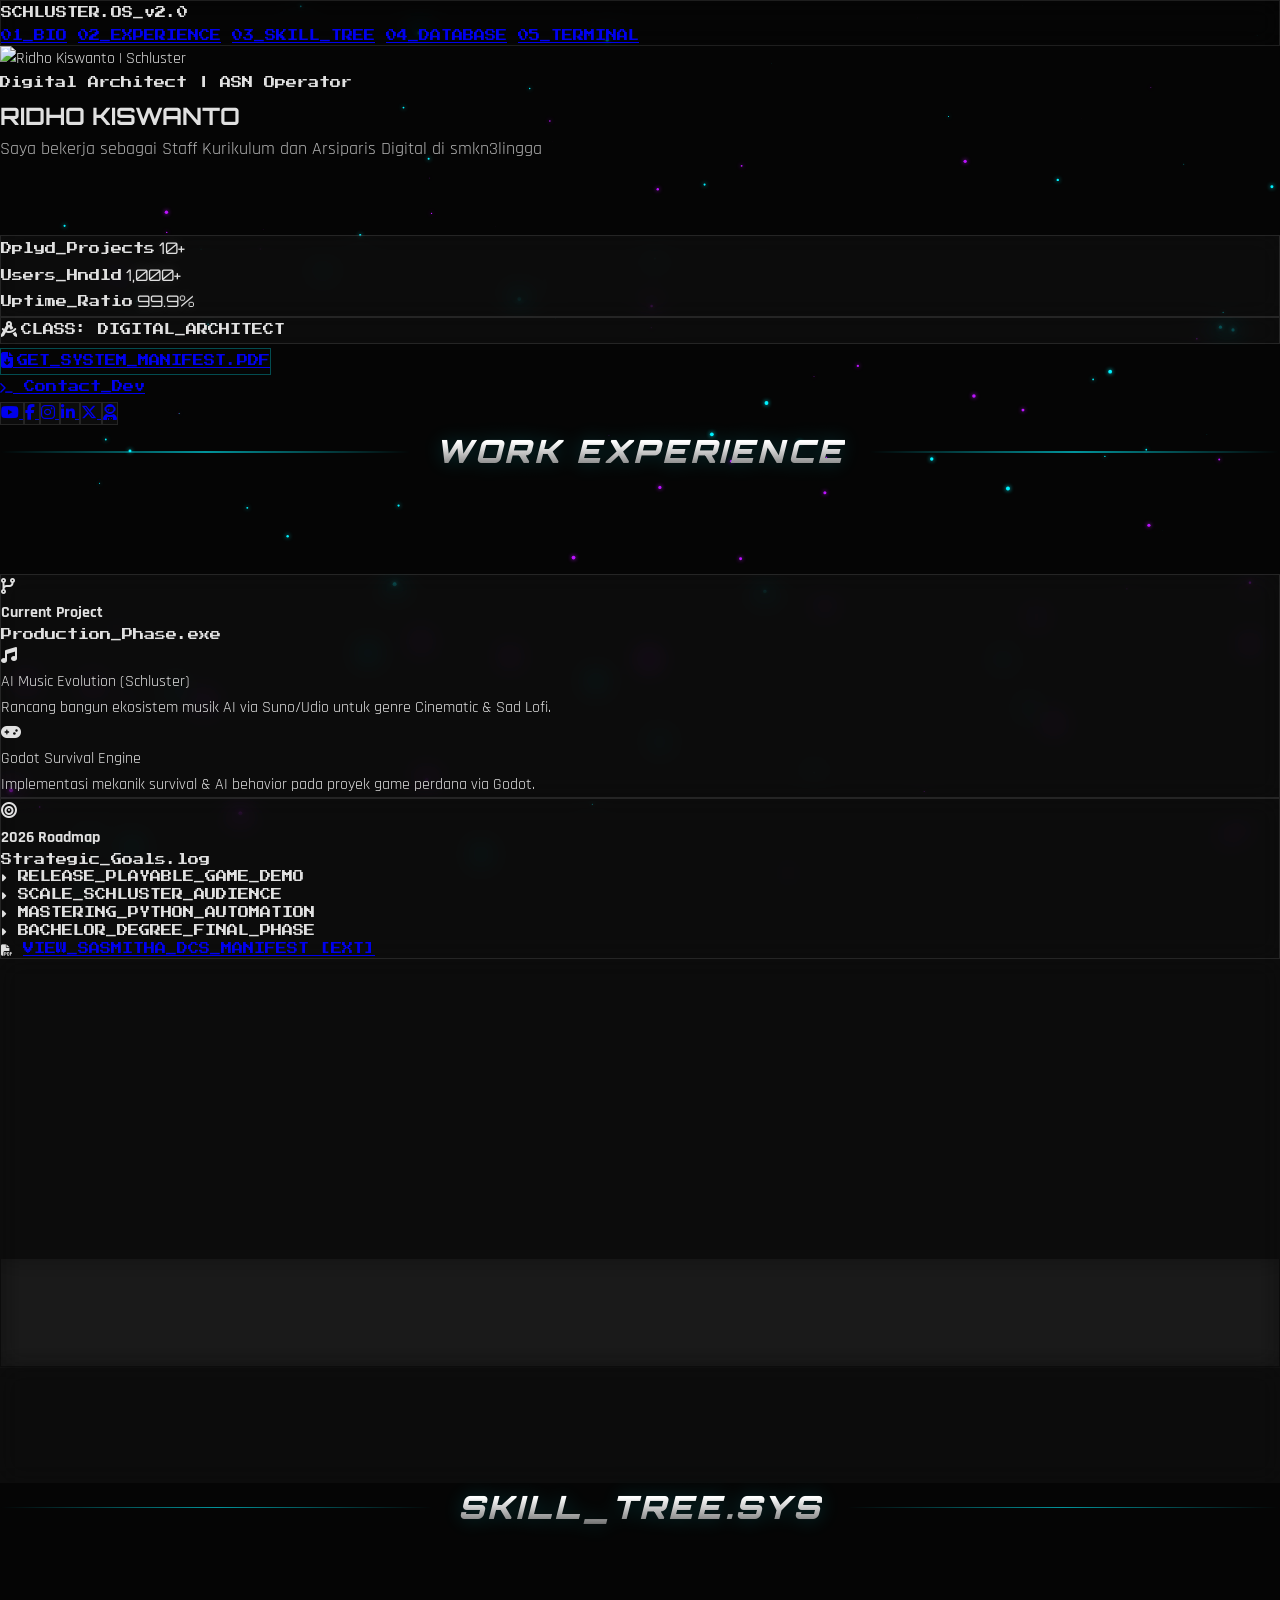
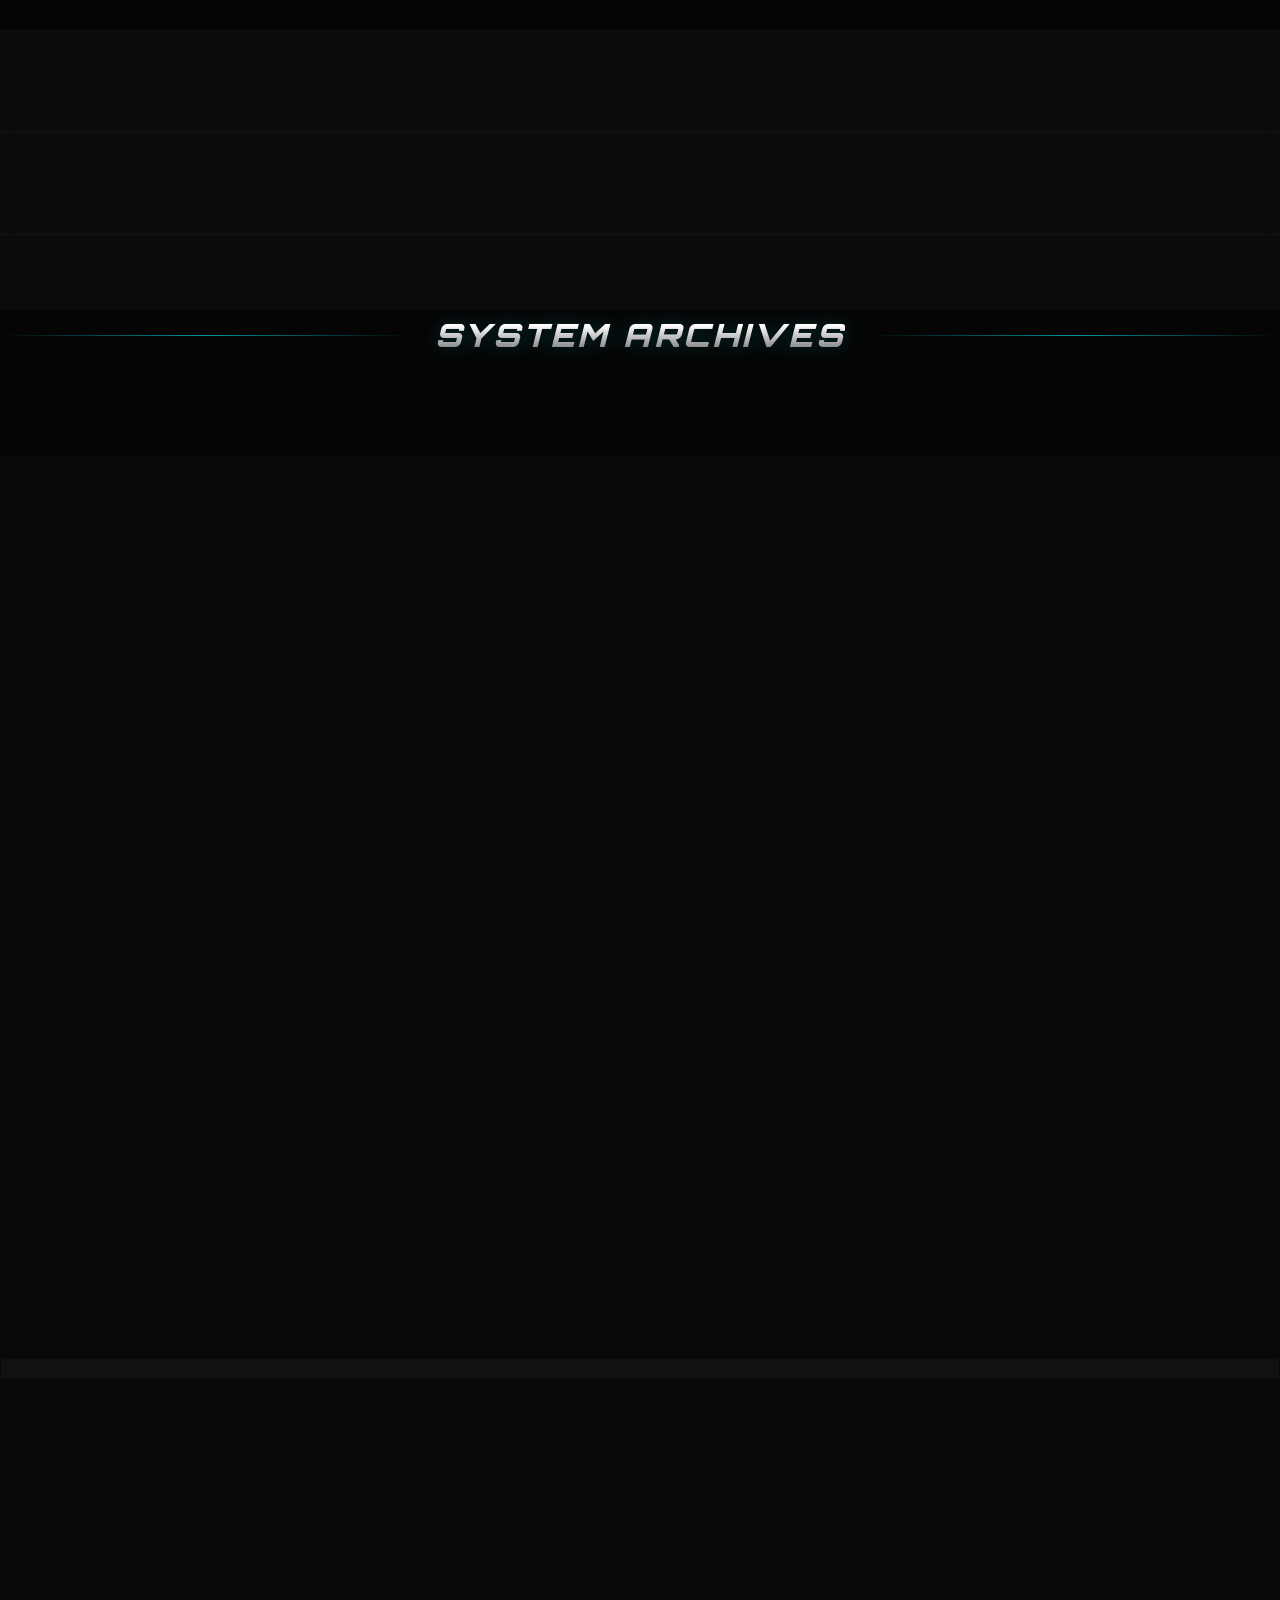
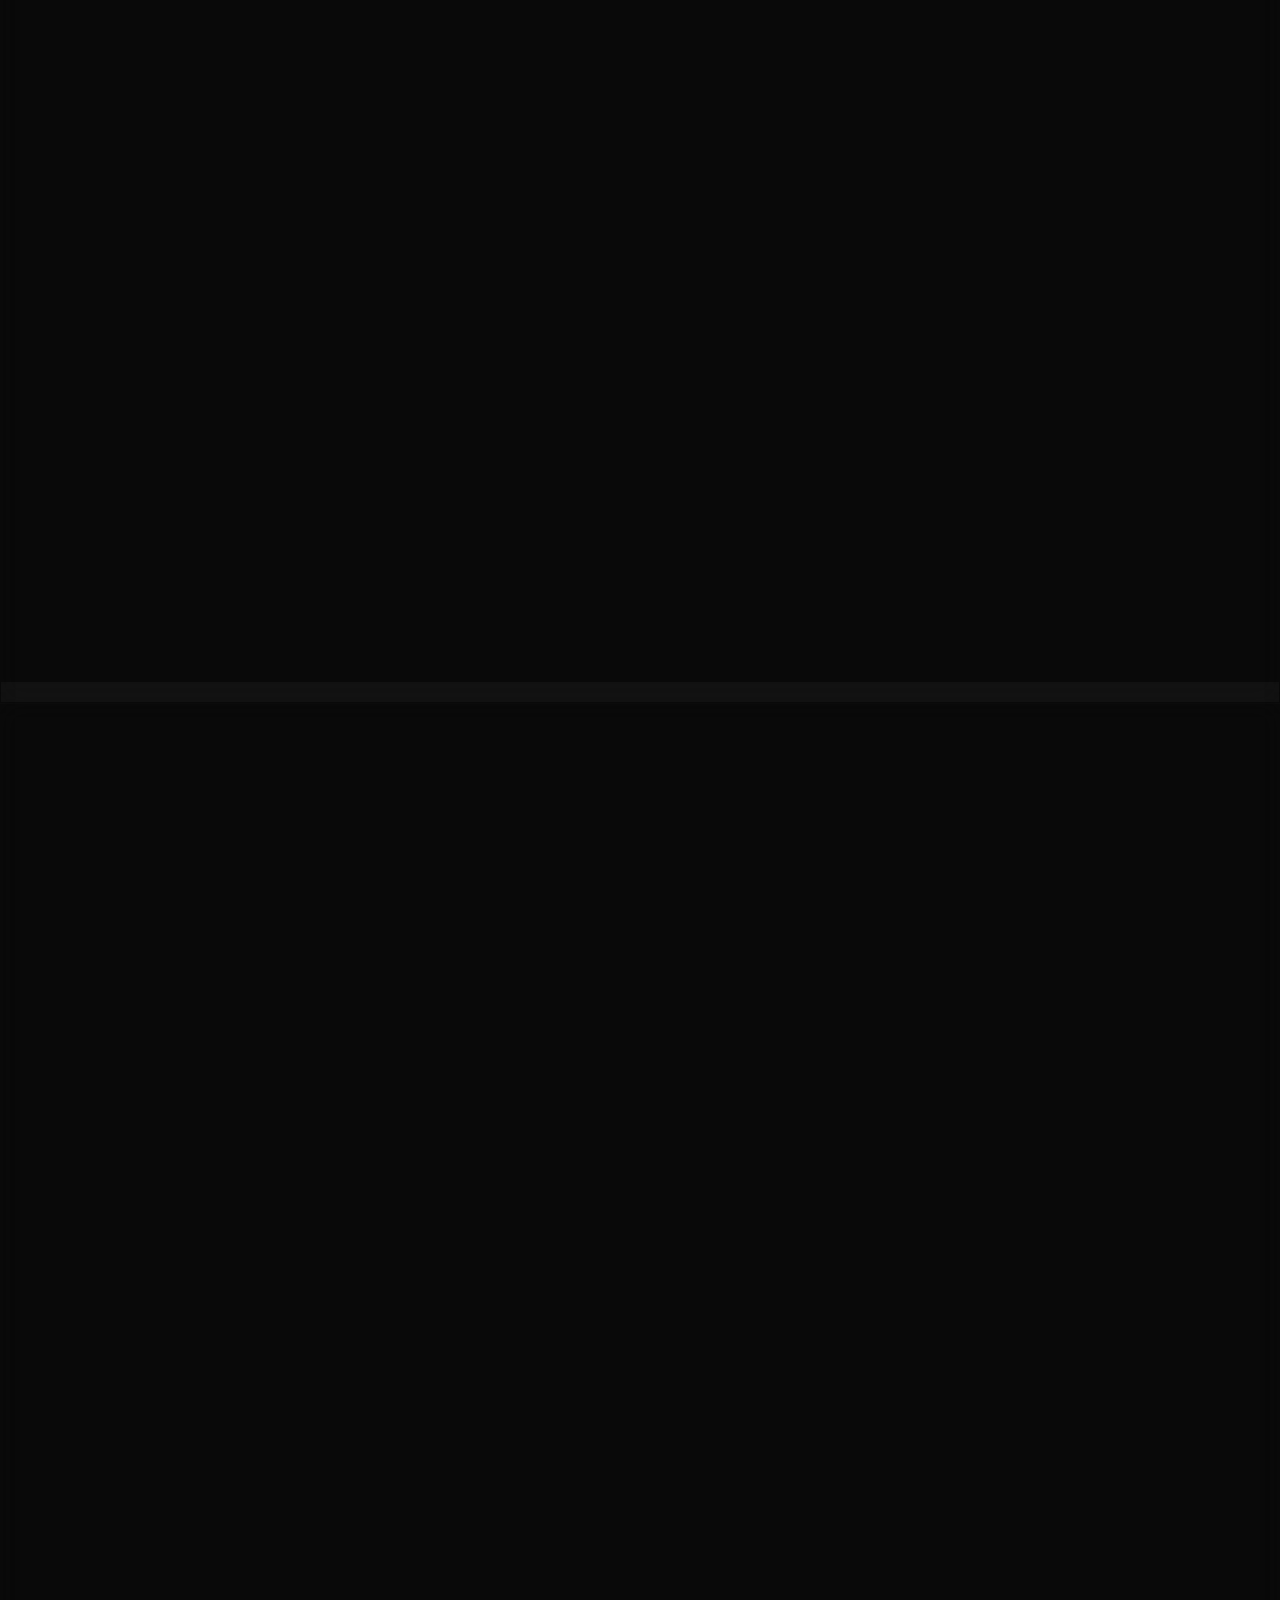
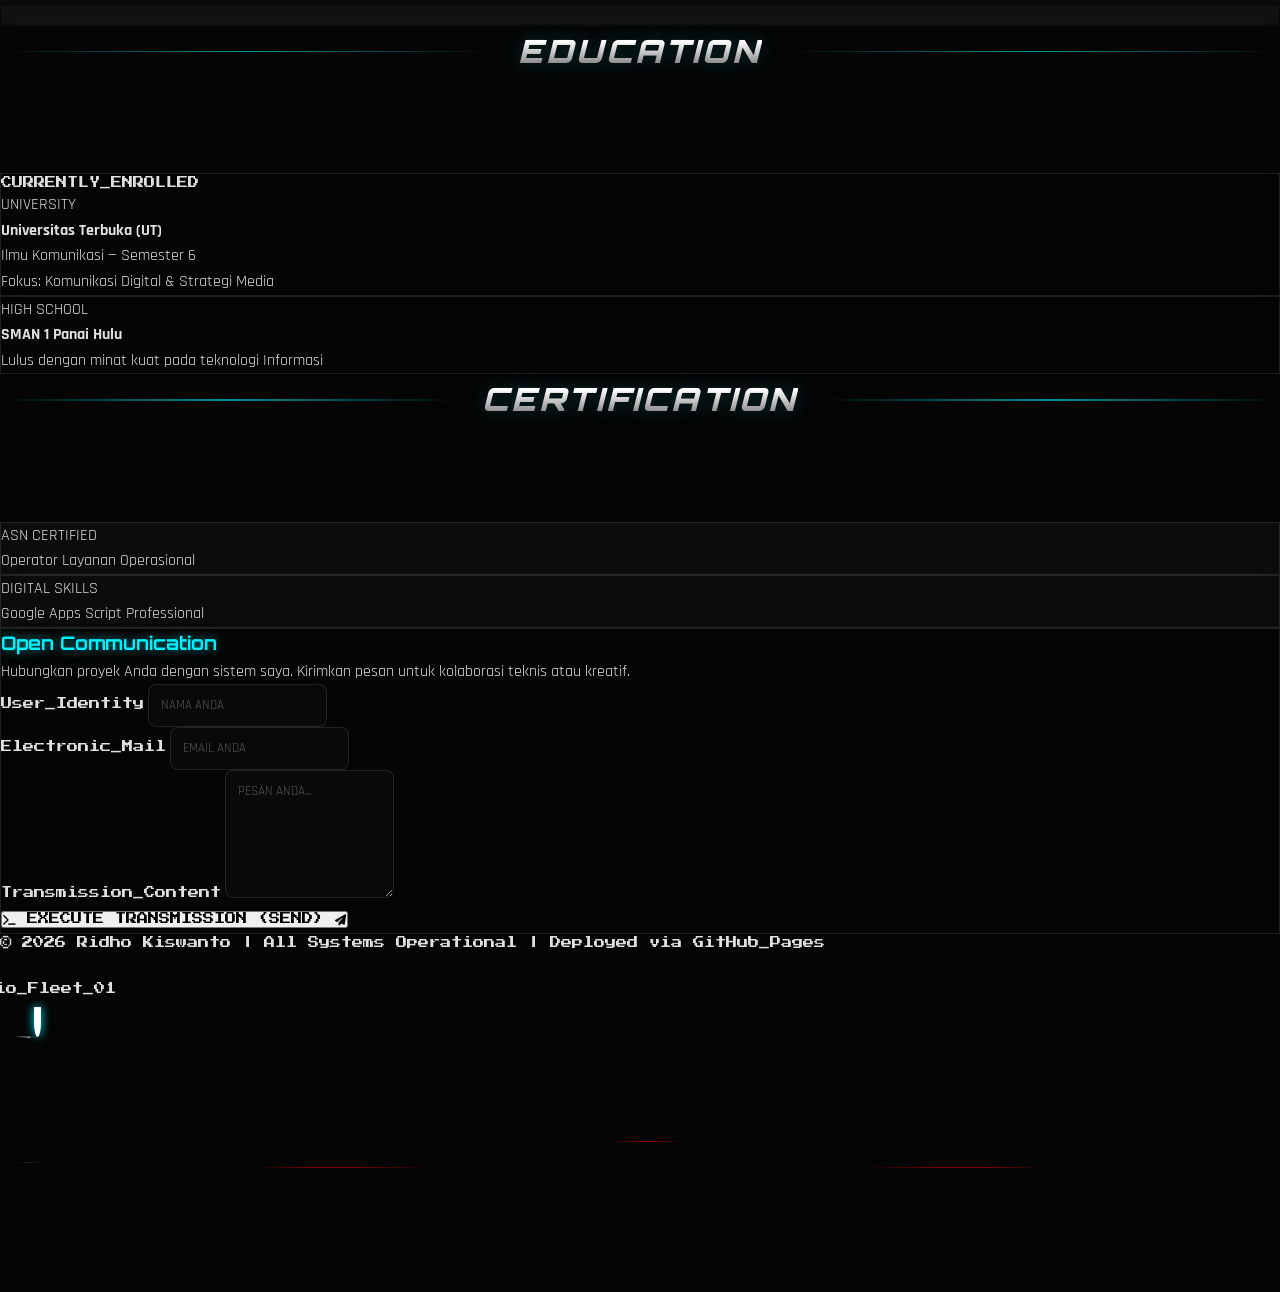
==== commit 1a0c92fa: "Update index.html" ====
--- a/index.html
+++ b/index.html
@@ -81,13 +81,14 @@
     </div>
 
     <div class="flex flex-wrap gap-4 mt-2">
-        <a href="cv_ridho.html" target="_blank" download class="btn-manifest px-8 py-3 rounded-xl group relative overflow-hidden">
+        <a href="roadmap.html" target="_blank" download class="btn-manifest px-8 py-3 rounded-xl group relative overflow-hidden">
             <div class="shimmer-bar"></div>
             <div class="flex items-center gap-3 relative z-10">
                 <i class="fa-solid fa-file-arrow-down text-cyan-400 group-hover:animate-bounce"></i>
                 <span class="text-[10px] font-bold text-white uppercase tracking-[0.2em] rpg-font">
-                    VIEW_CV_MANIFEST.PDF
+                    GET_SYSTEM_MANIFEST.PDF
                 </span>
+
             </div>
     </a>
 </div>
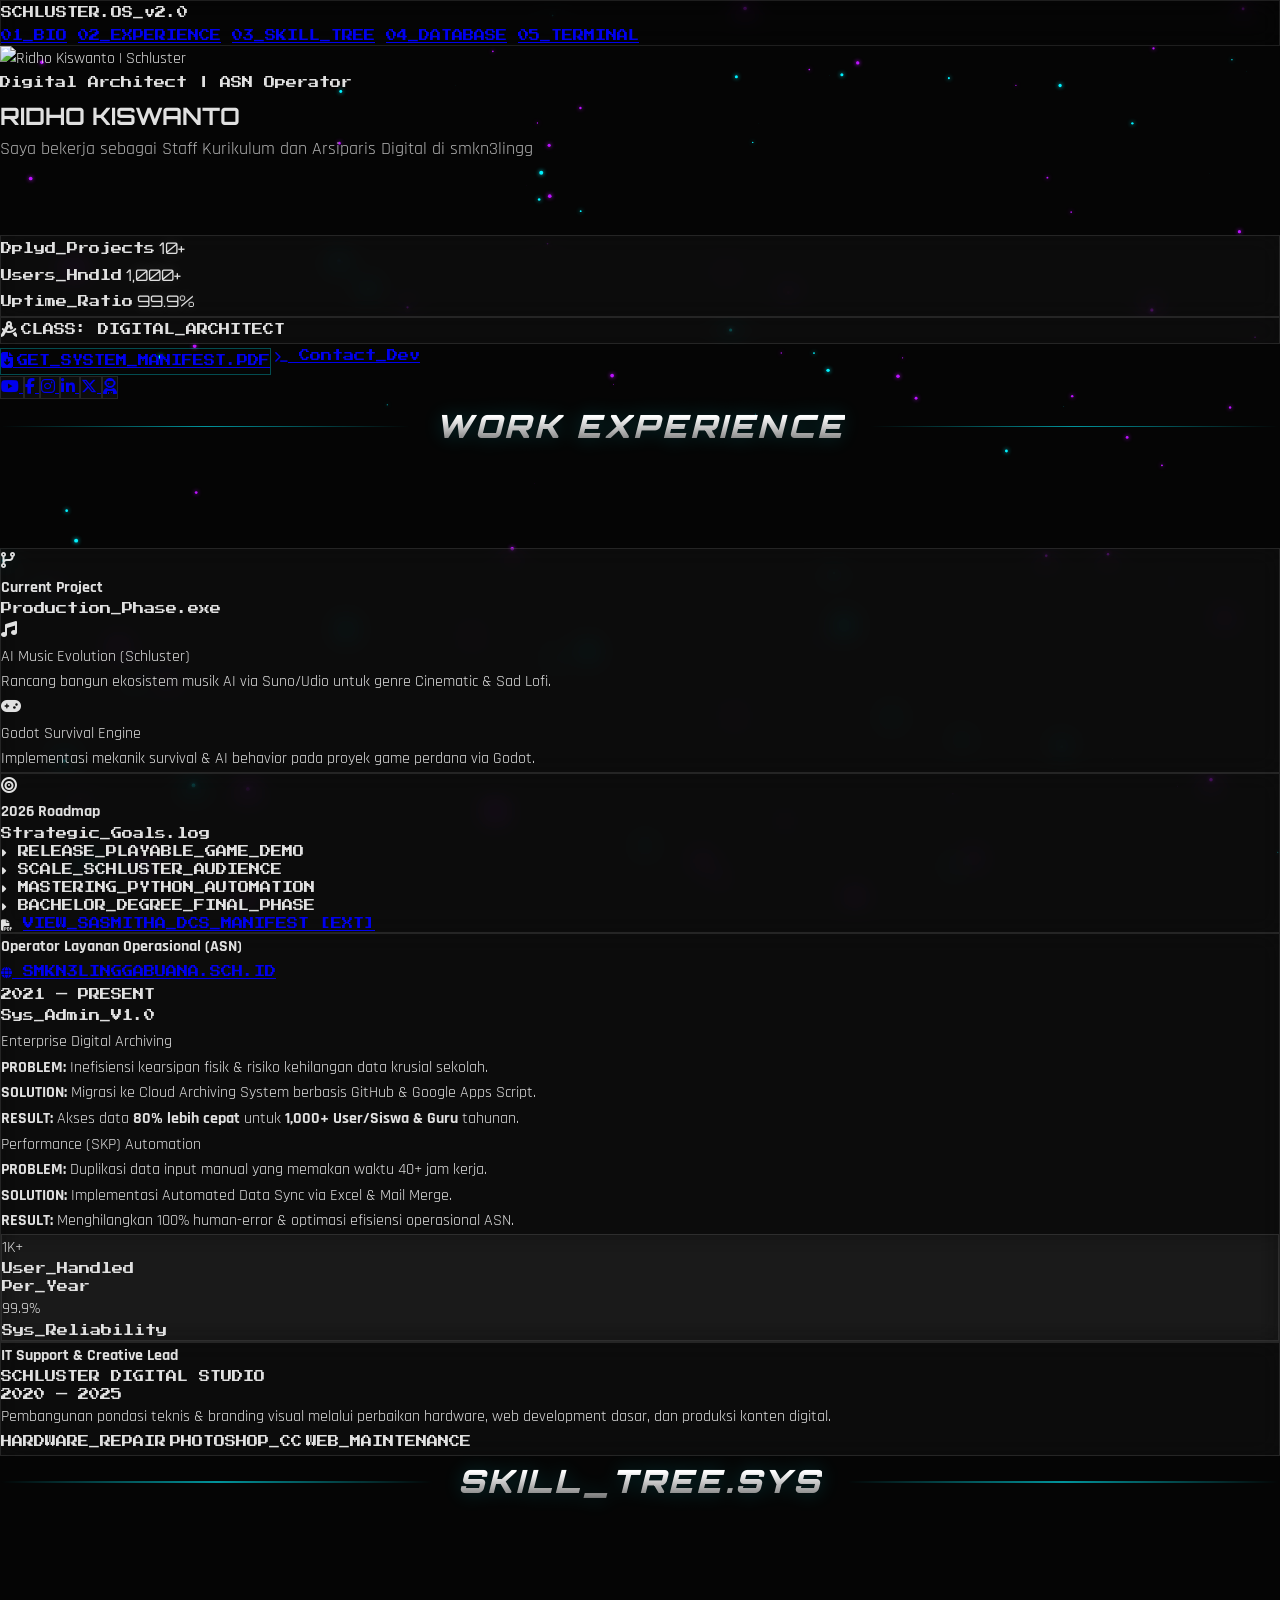
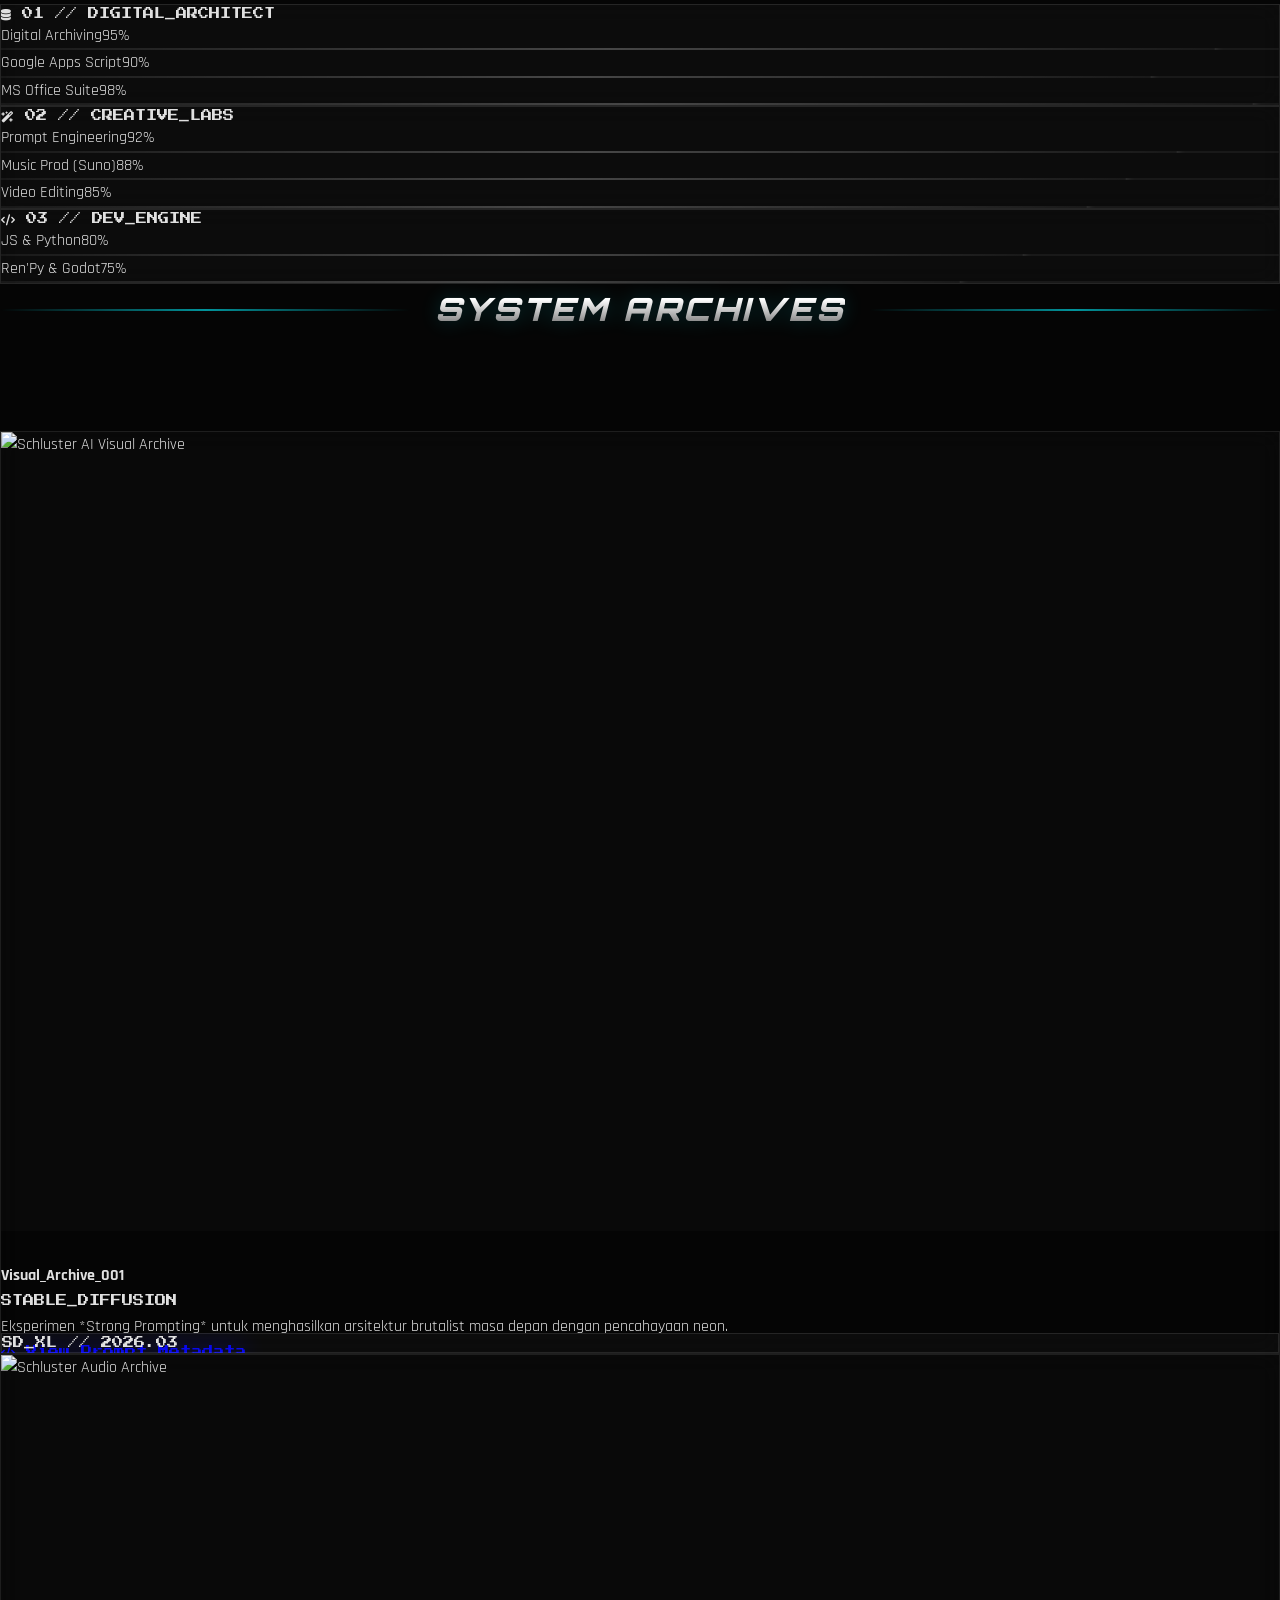
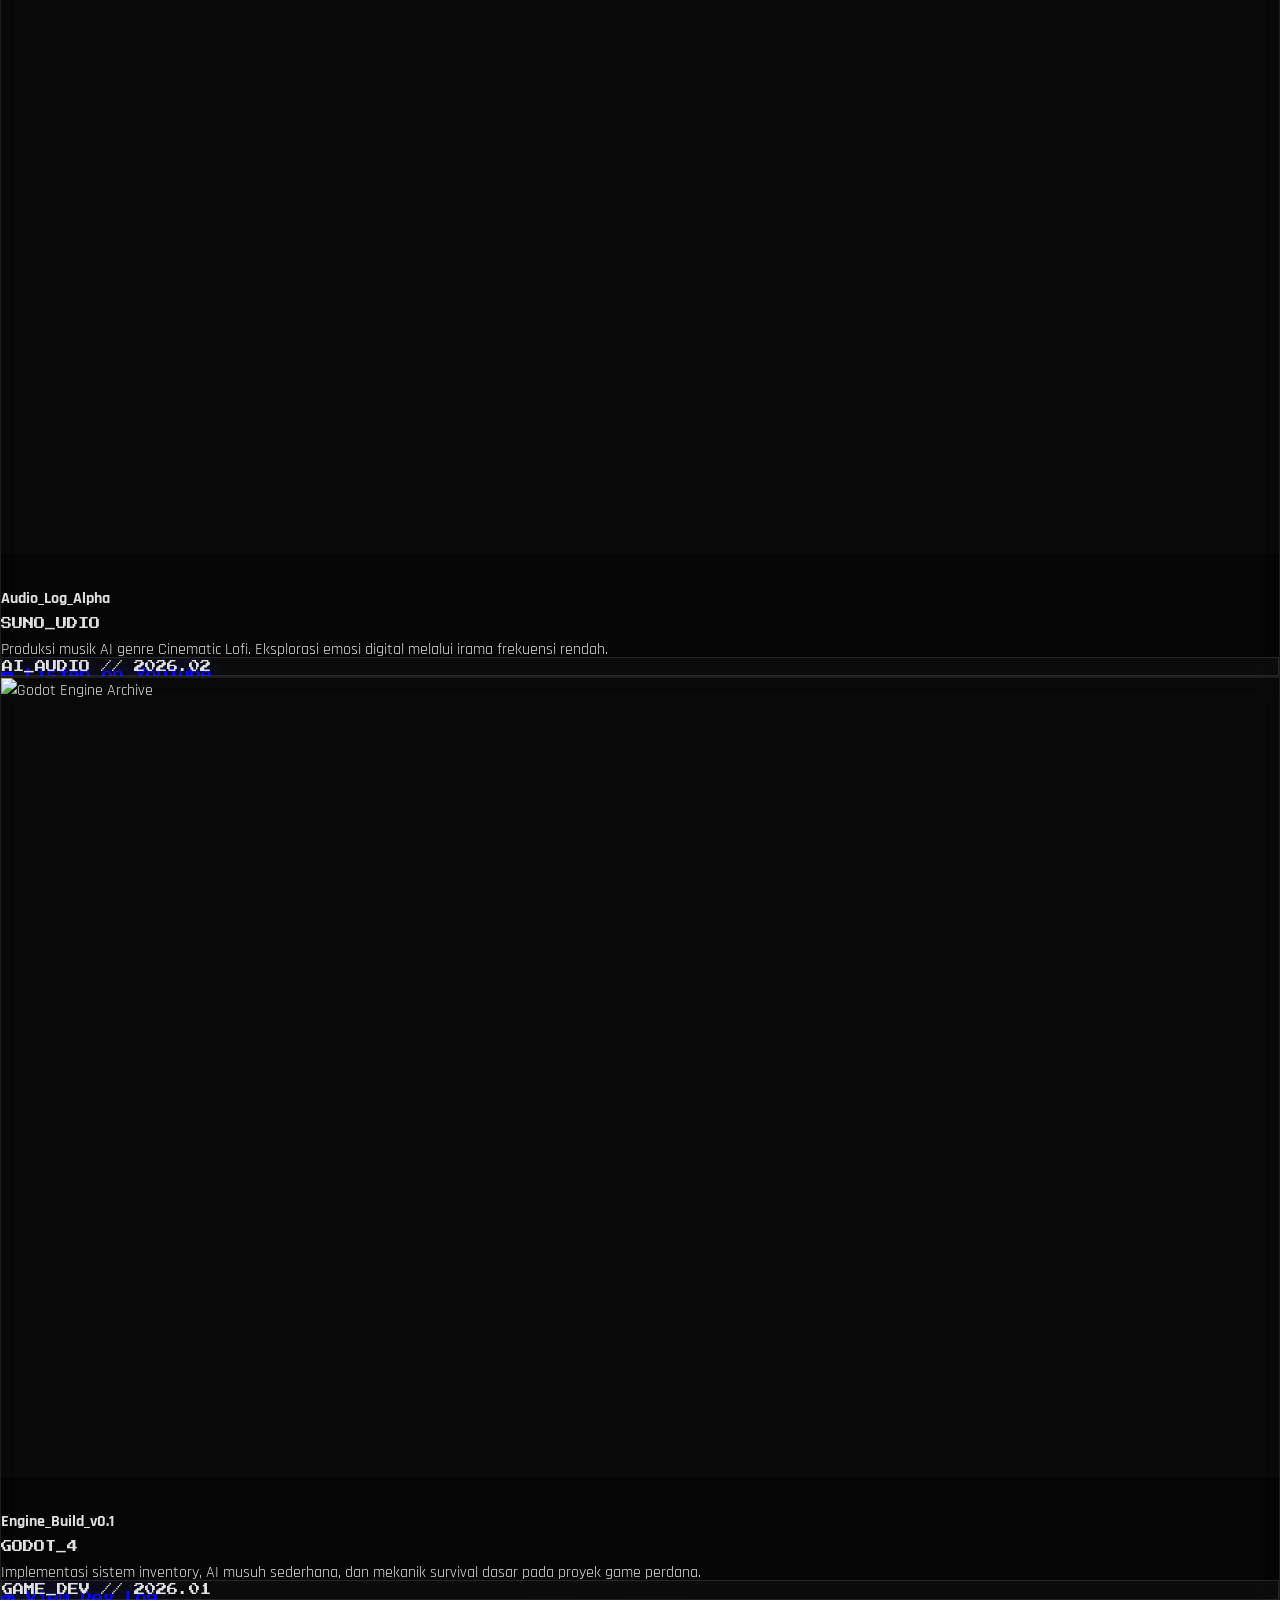
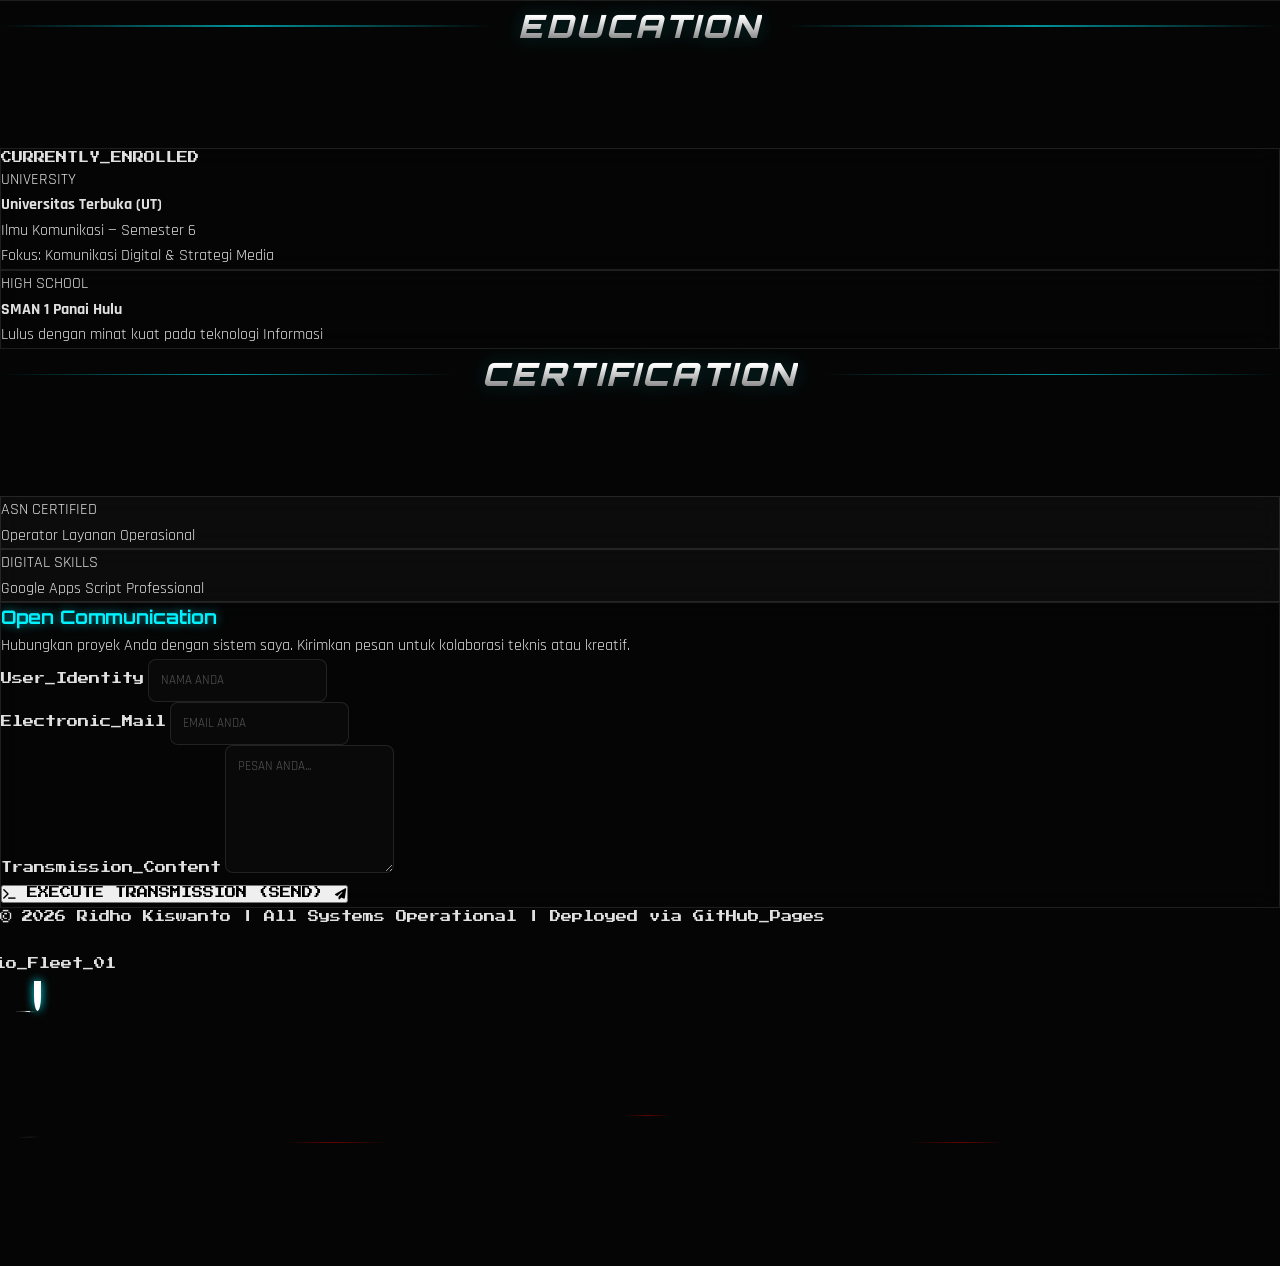
==== commit 6eb951e5: "Update index.html" ====
--- a/index.html
+++ b/index.html
@@ -81,17 +81,15 @@
     </div>
 
     <div class="flex flex-wrap gap-4 mt-2">
-        <a href="roadmap.html" target="_blank" download class="btn-manifest px-8 py-3 rounded-xl group relative overflow-hidden">
+        <a href="cv_ridho.html" download class="btn-manifest px-8 py-3 rounded-xl group relative overflow-hidden">
             <div class="shimmer-bar"></div>
+            
             <div class="flex items-center gap-3 relative z-10">
                 <i class="fa-solid fa-file-arrow-down text-cyan-400 group-hover:animate-bounce"></i>
                 <span class="text-[10px] font-bold text-white uppercase tracking-[0.2em] rpg-font">
                     GET_SYSTEM_MANIFEST.PDF
                 </span>
-
-            </div>
-    </a>
-</div>
+            </div>
         </a>
         
         <a href="#contact" class="px-6 py-3 rounded-xl border border-white/5 text-gray-500 hover:text-white hover:border-white/20 transition-all text-[10px] rpg-font flex items-center gap-2 uppercase tracking-widest">
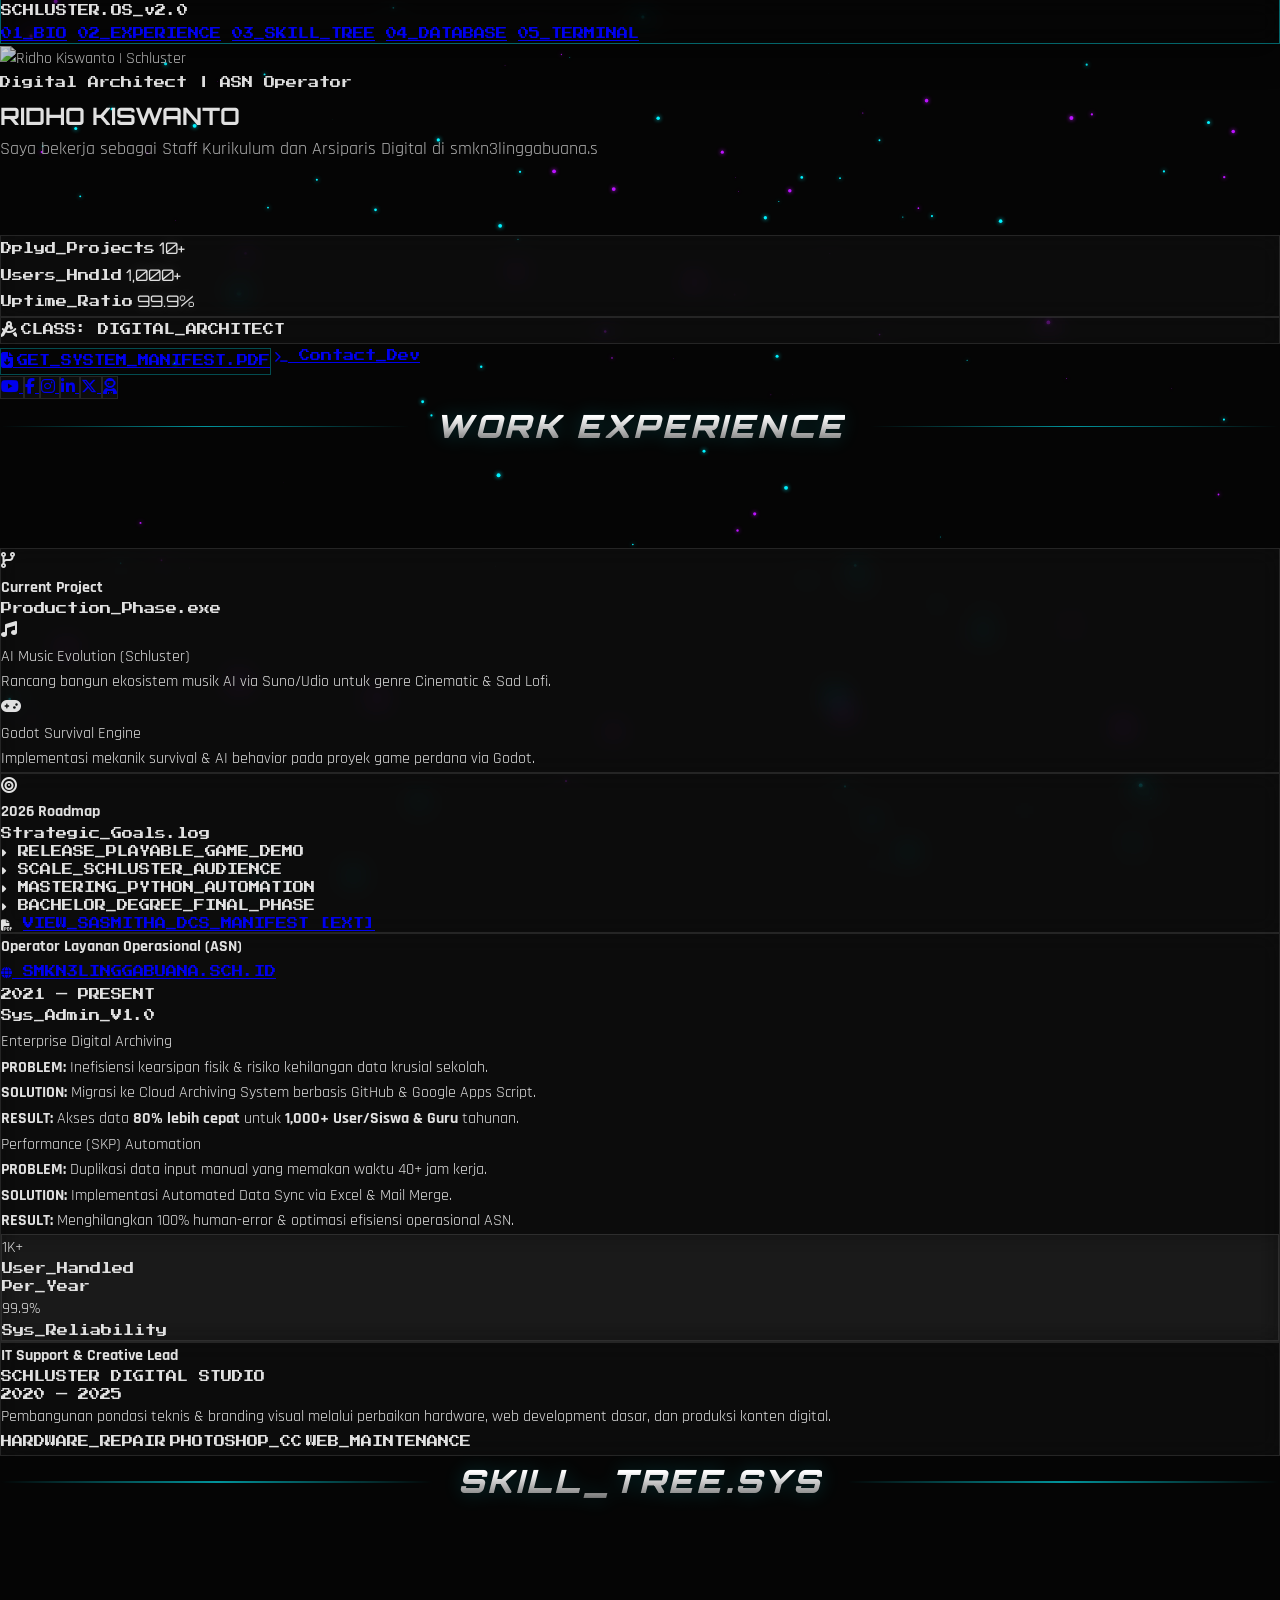
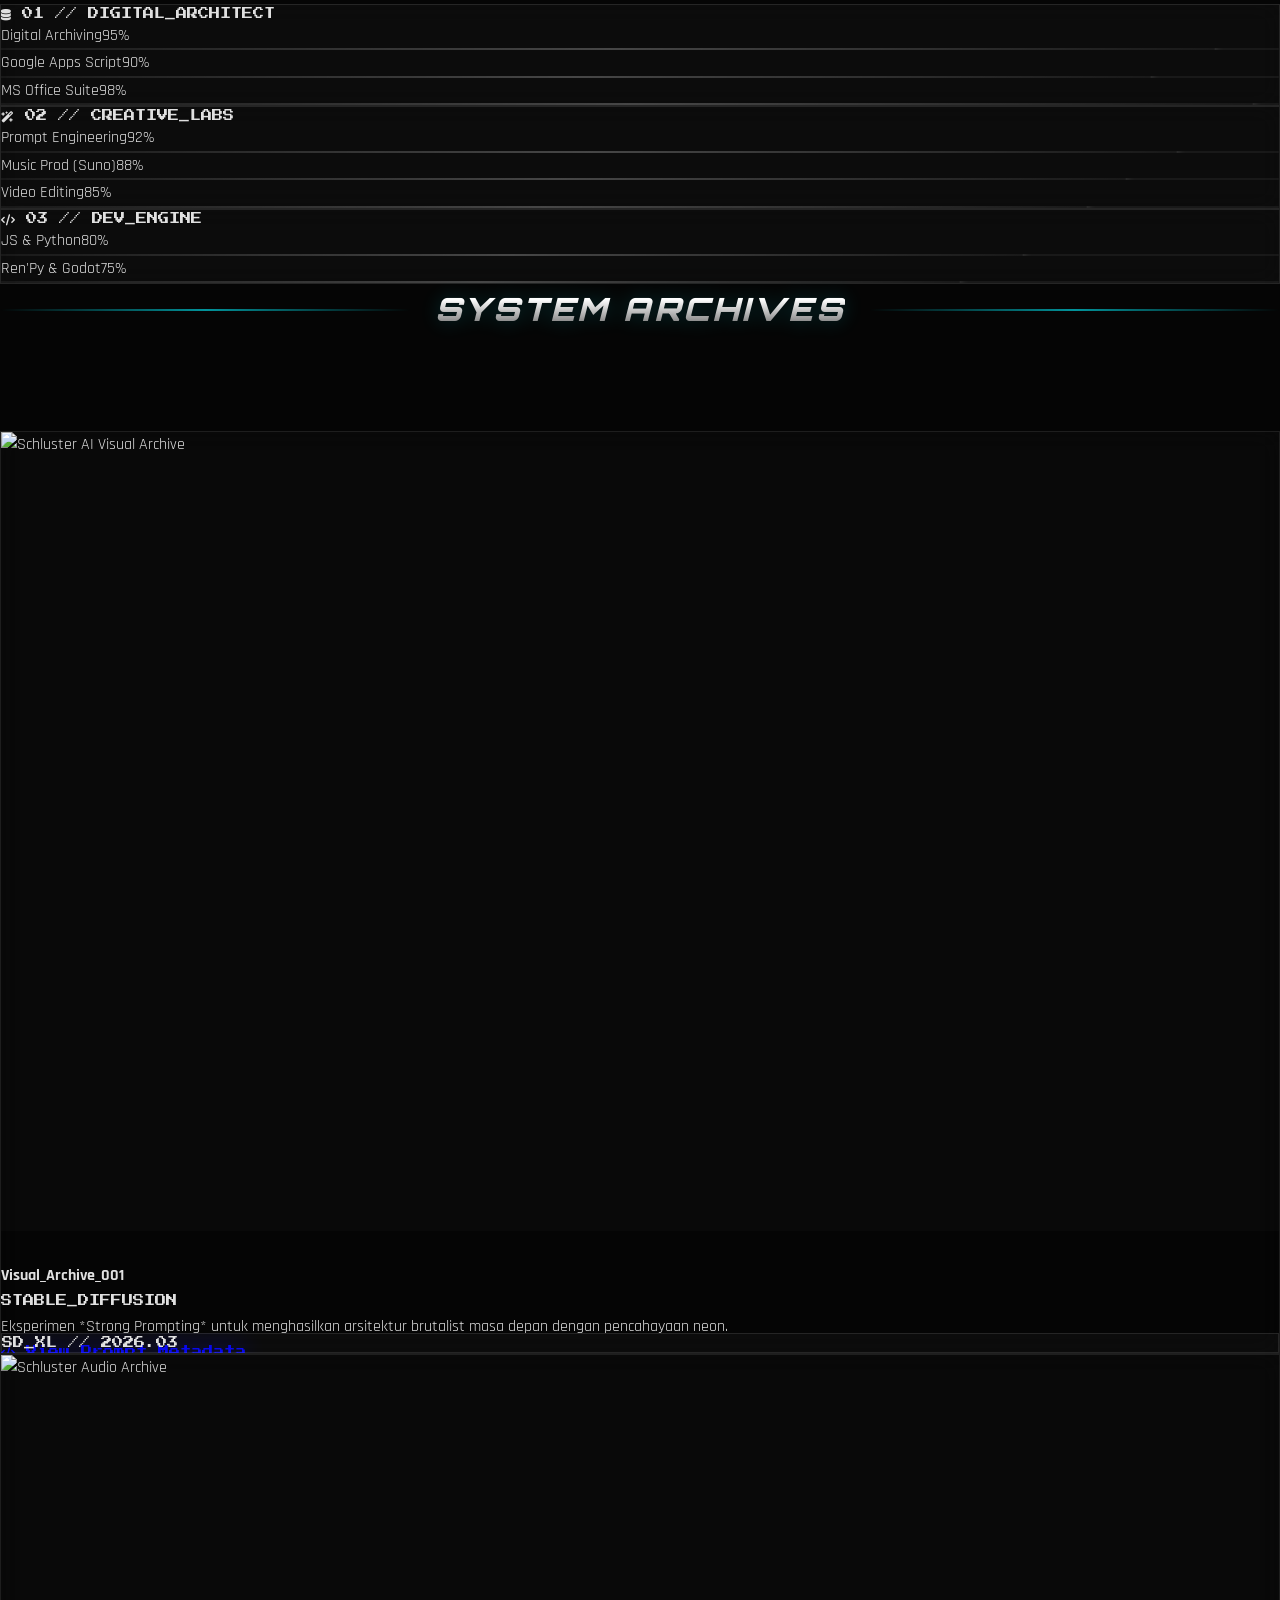
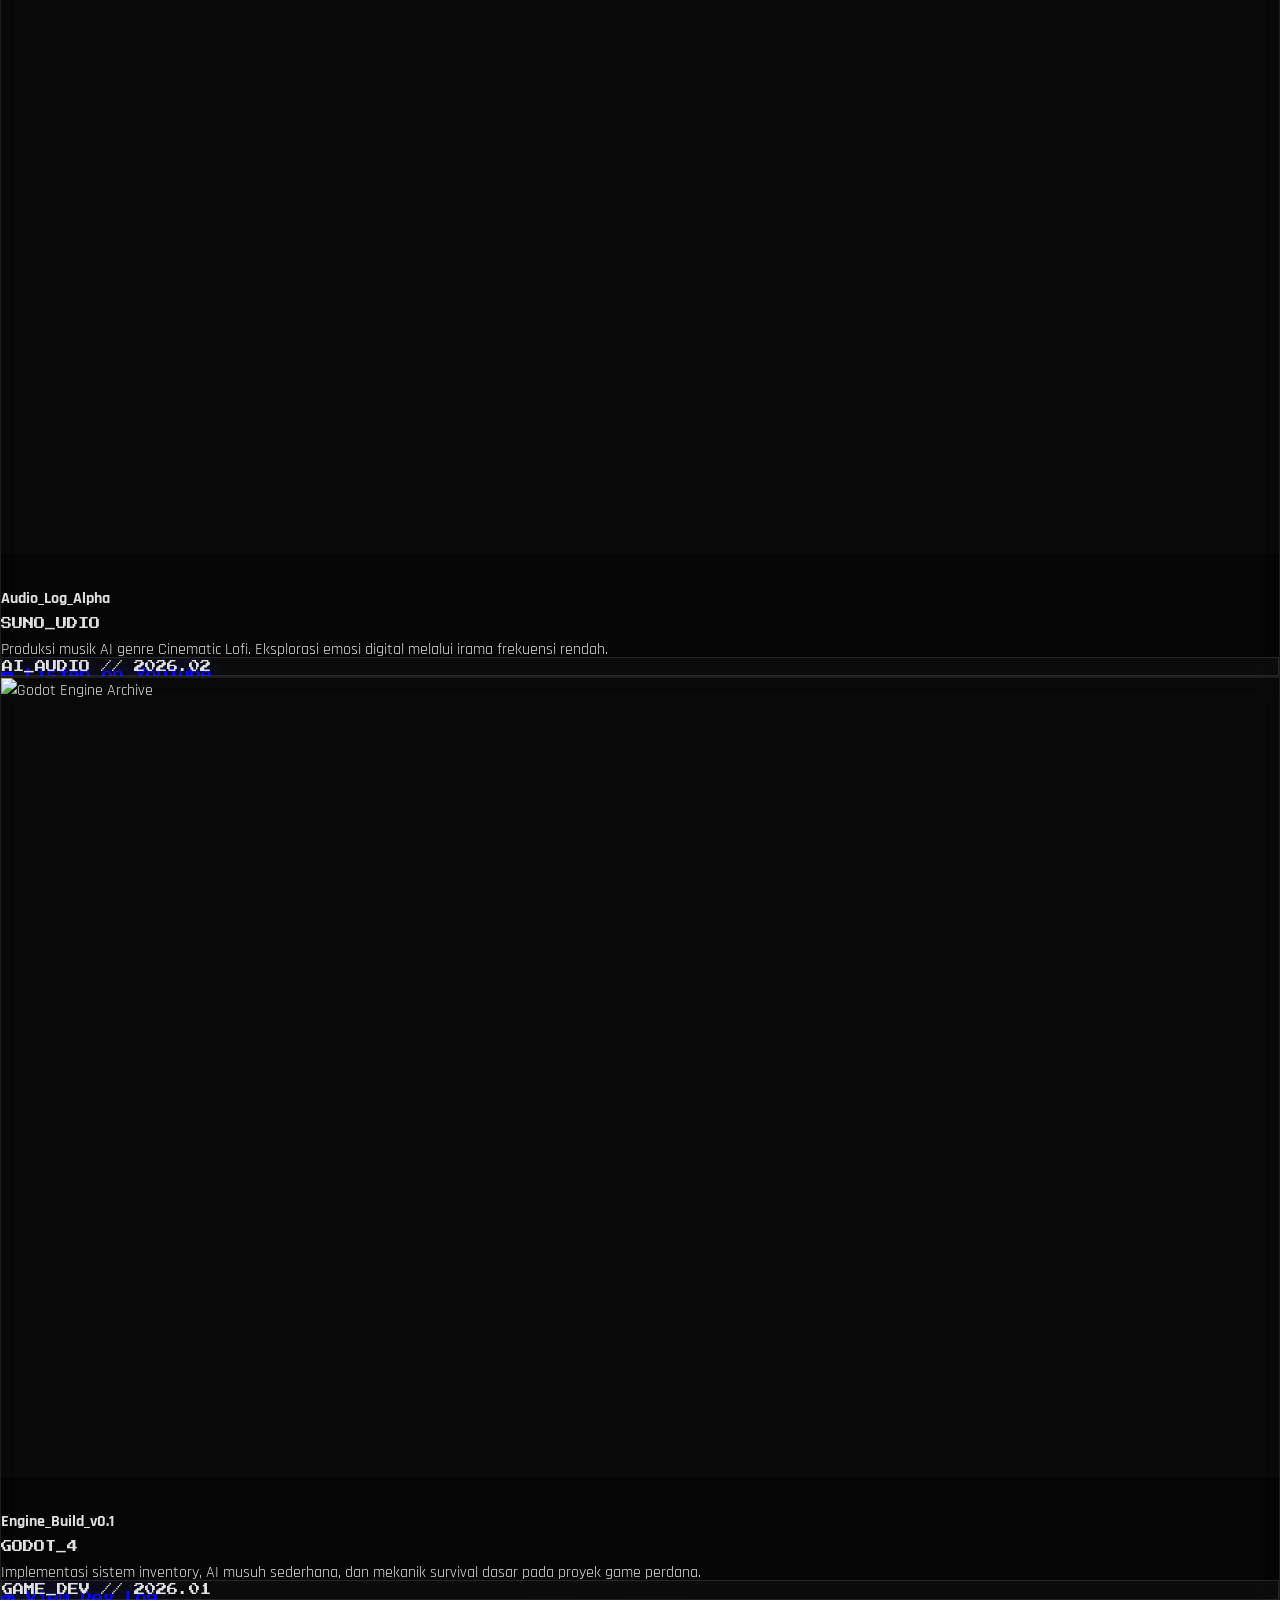
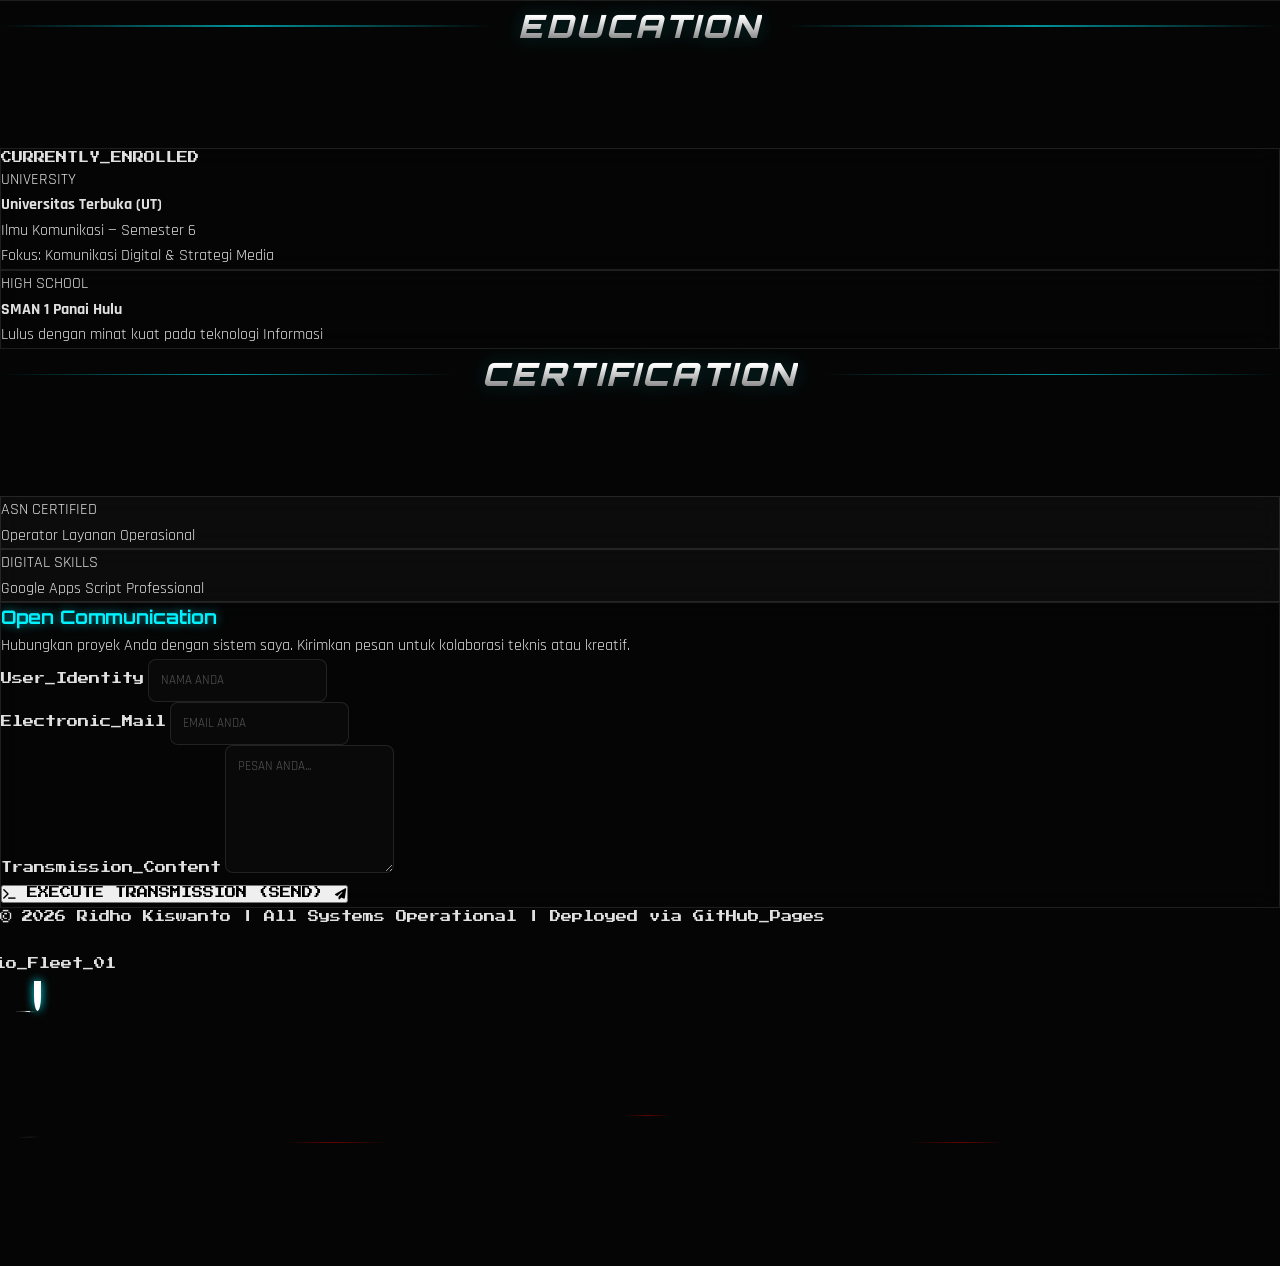
==== commit 8242730f: "Update index.html" ====
--- a/index.html
+++ b/index.html
@@ -81,7 +81,7 @@
     </div>
 
     <div class="flex flex-wrap gap-4 mt-2">
-        <a href="cv_ridho.html" download class="btn-manifest px-8 py-3 rounded-xl group relative overflow-hidden">
+        <a href="cv_ridho.html" class="btn-manifest px-8 py-3 rounded-xl group relative overflow-hidden">
             <div class="shimmer-bar"></div>
             
             <div class="flex items-center gap-3 relative z-10">
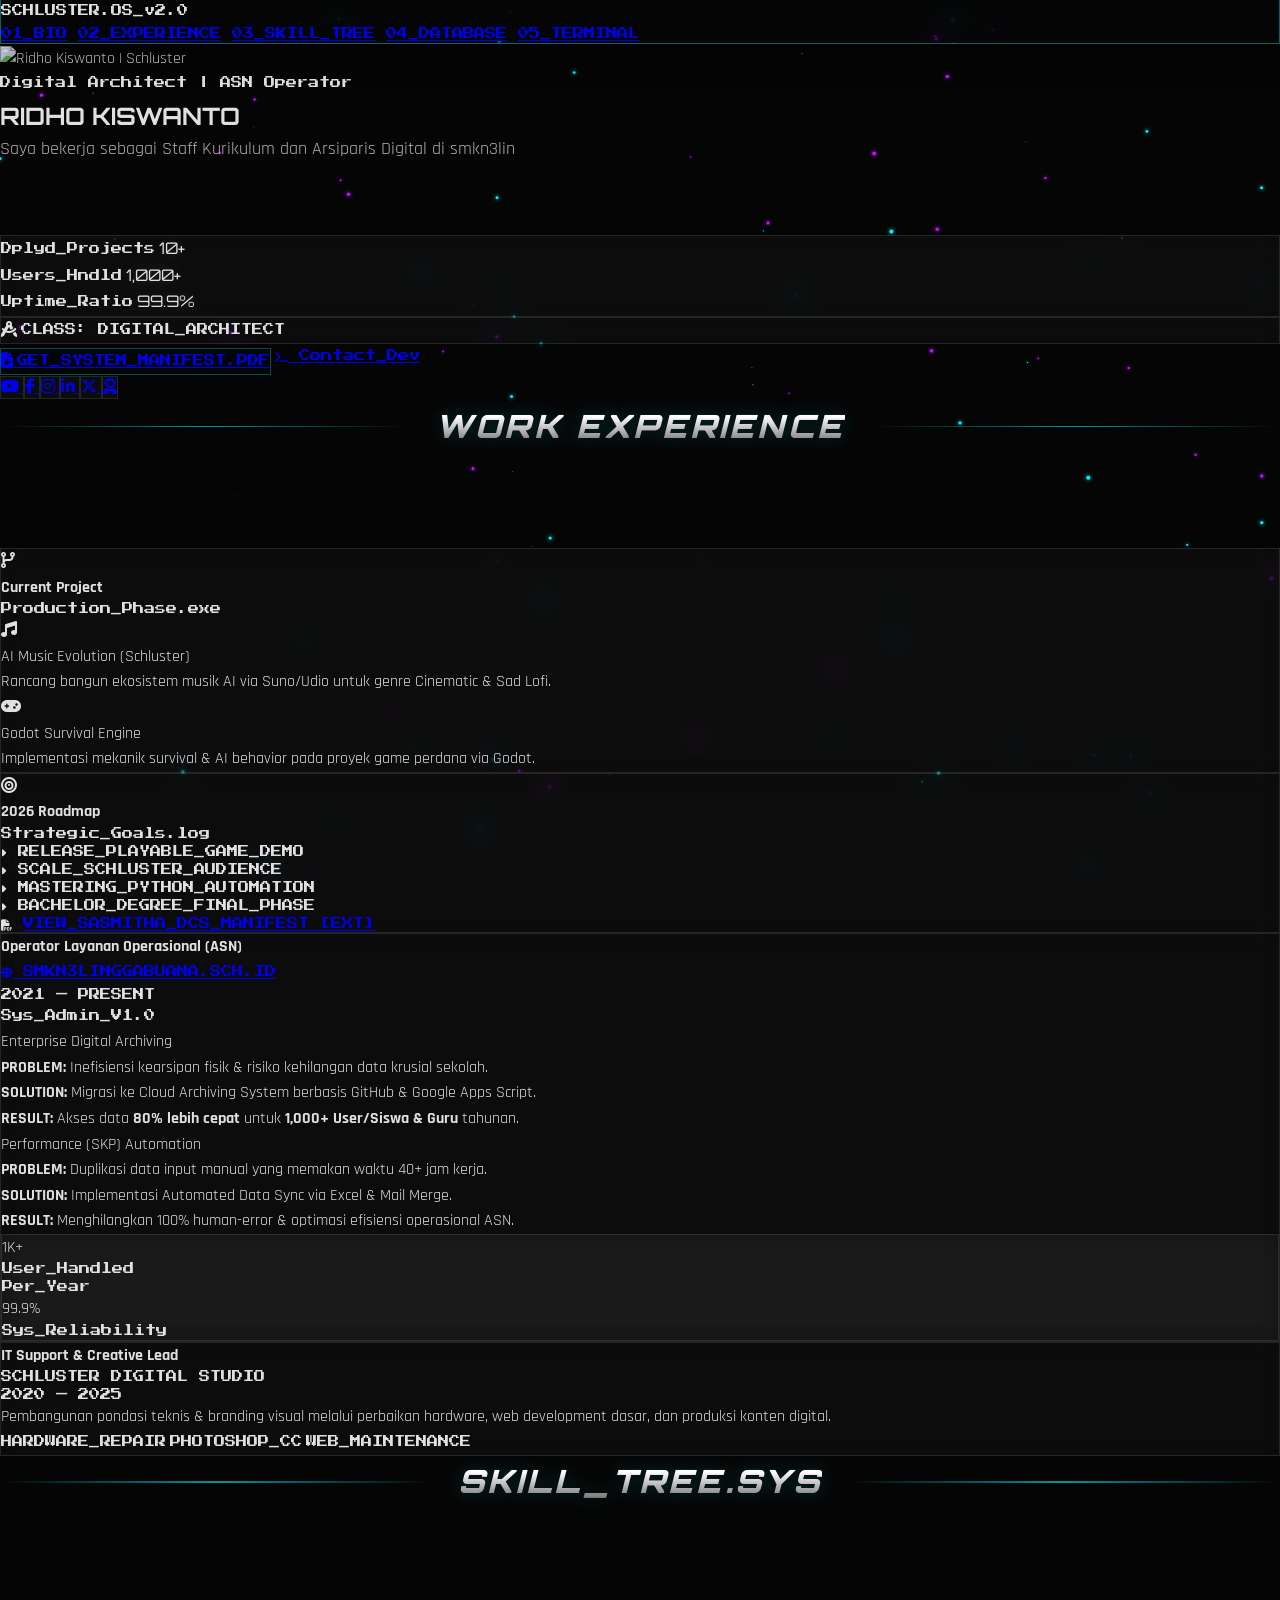
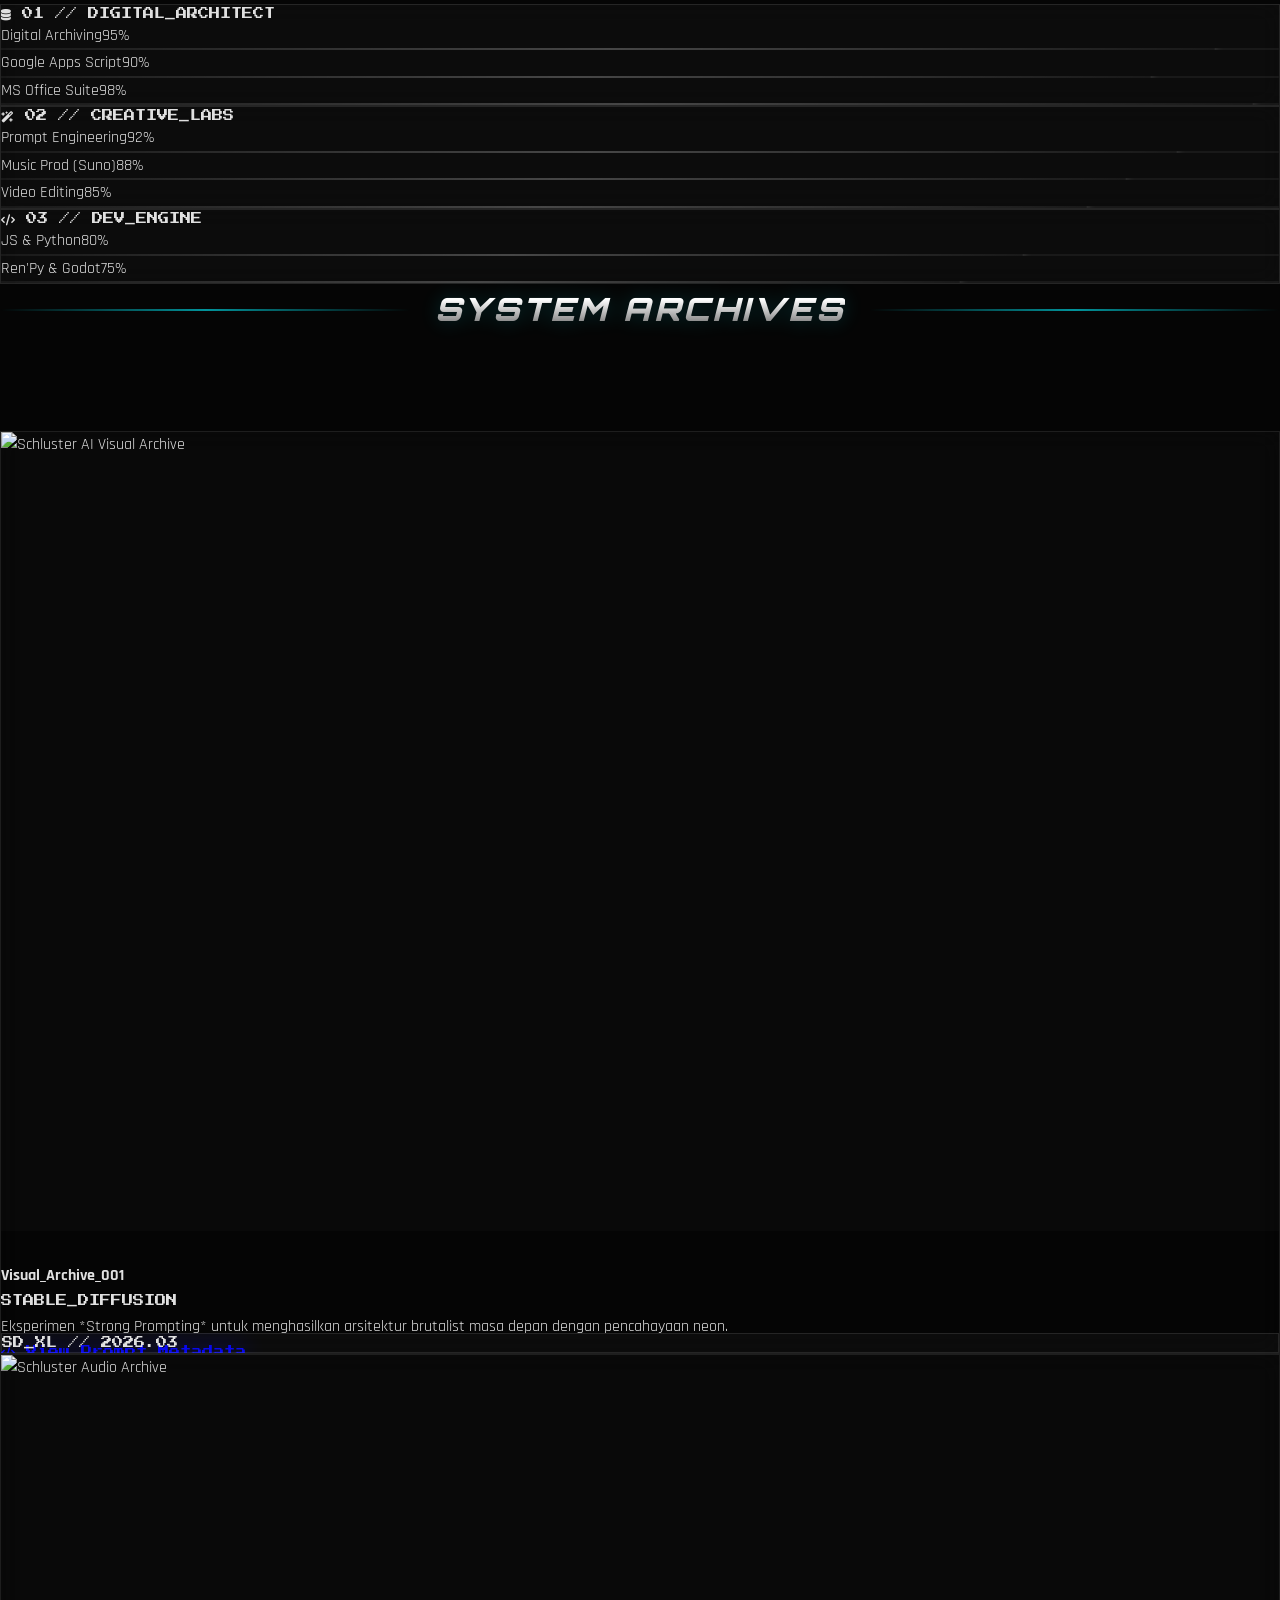
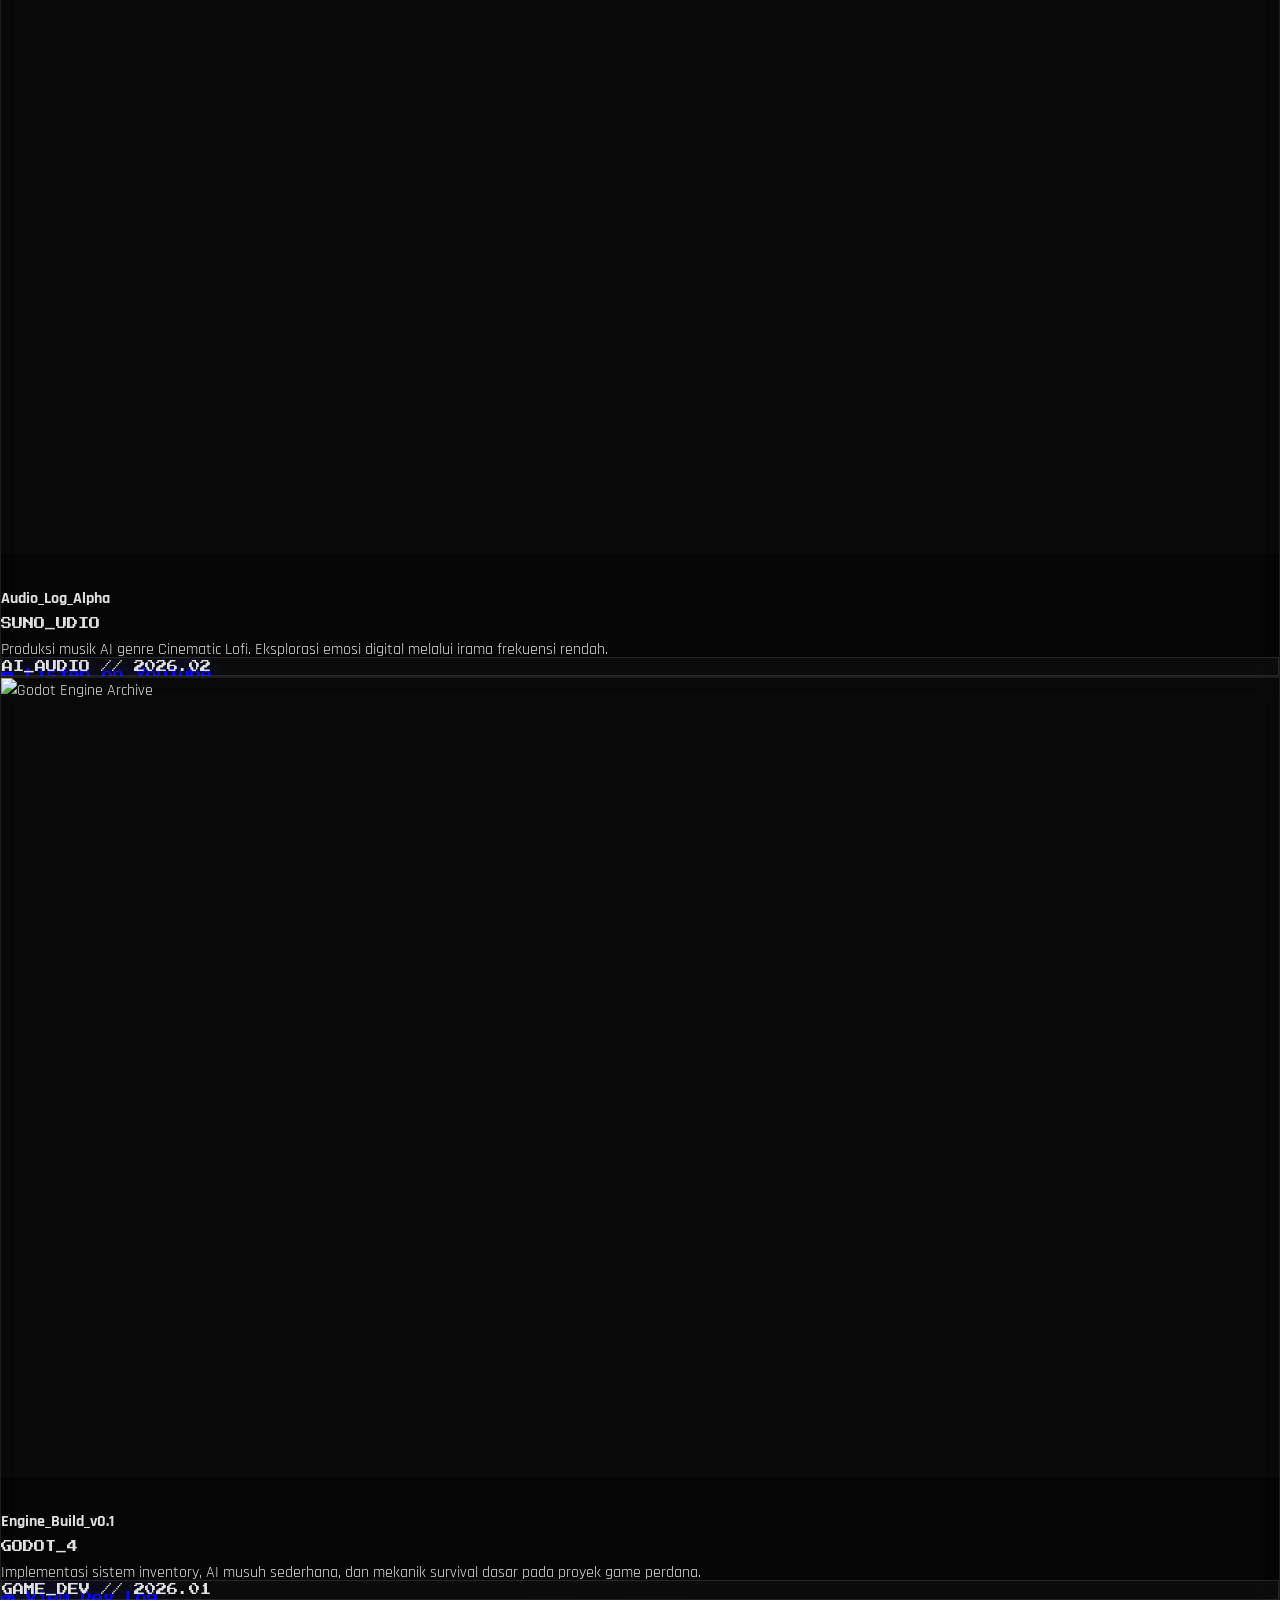
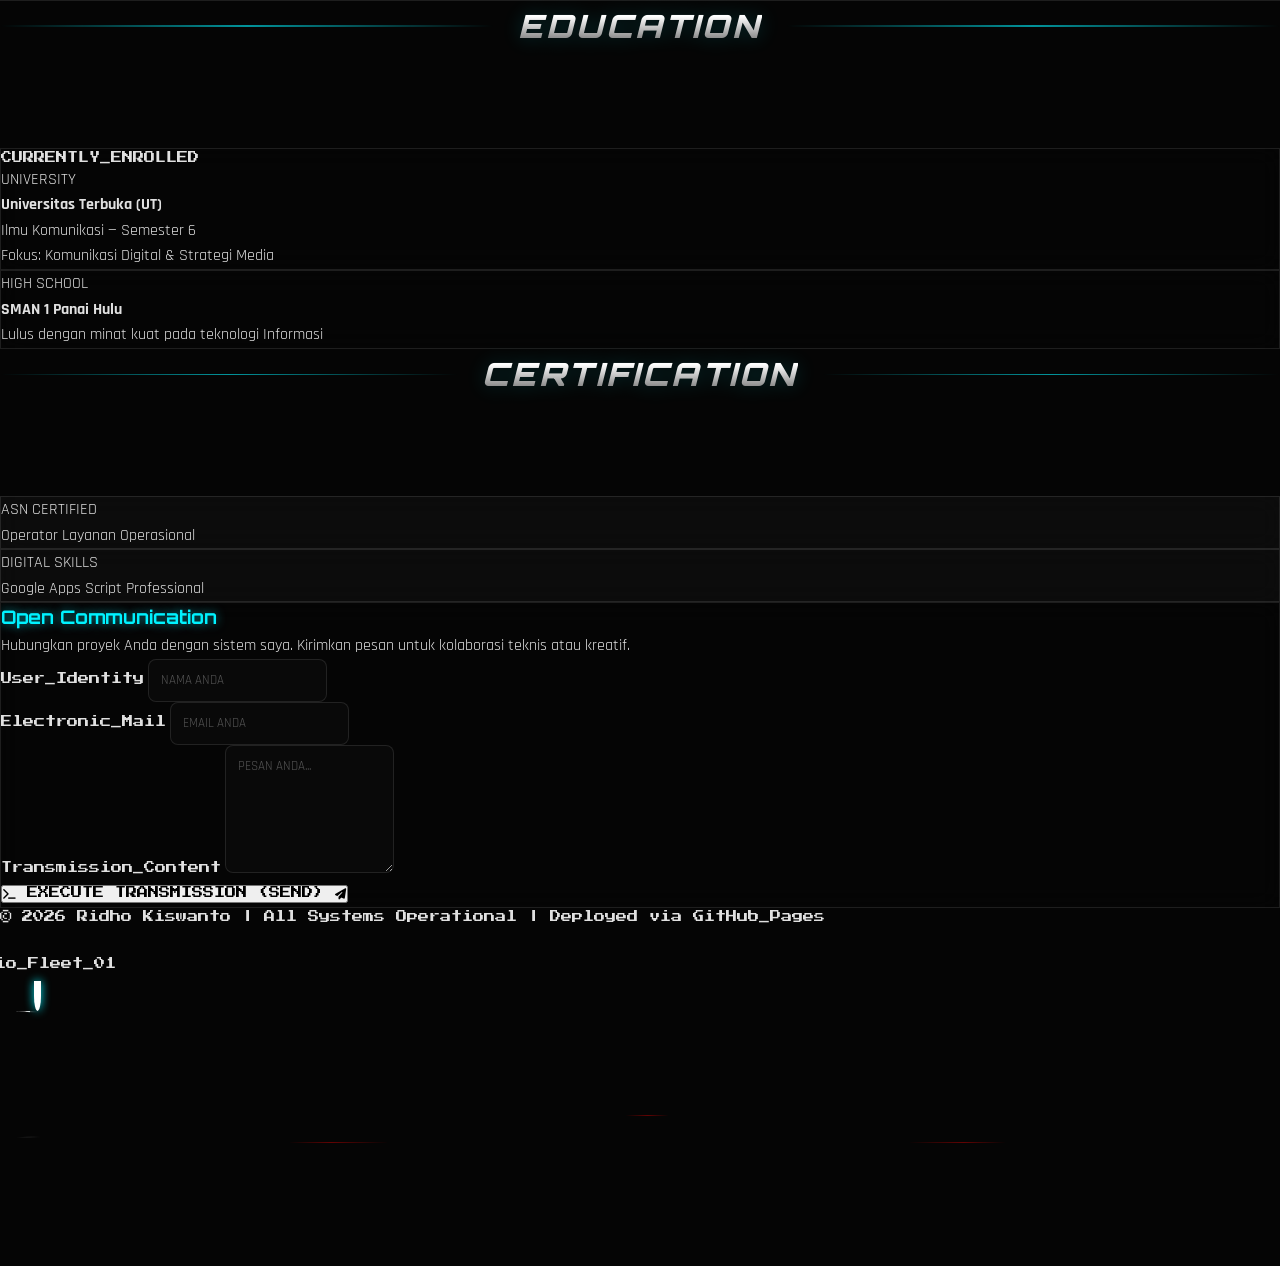
==== commit 5d9da487: "Update index.html" ====
--- a/index.html
+++ b/index.html
@@ -81,7 +81,7 @@
     </div>
 
     <div class="flex flex-wrap gap-4 mt-2">
-        <a href="cv_ridho.html" class="btn-manifest px-8 py-3 rounded-xl group relative overflow-hidden">
+        <a href="cv_ridho.html" target="_blank" class="btn-manifest px-8 py-3 rounded-xl group relative overflow-hidden">
             <div class="shimmer-bar"></div>
             
             <div class="flex items-center gap-3 relative z-10">
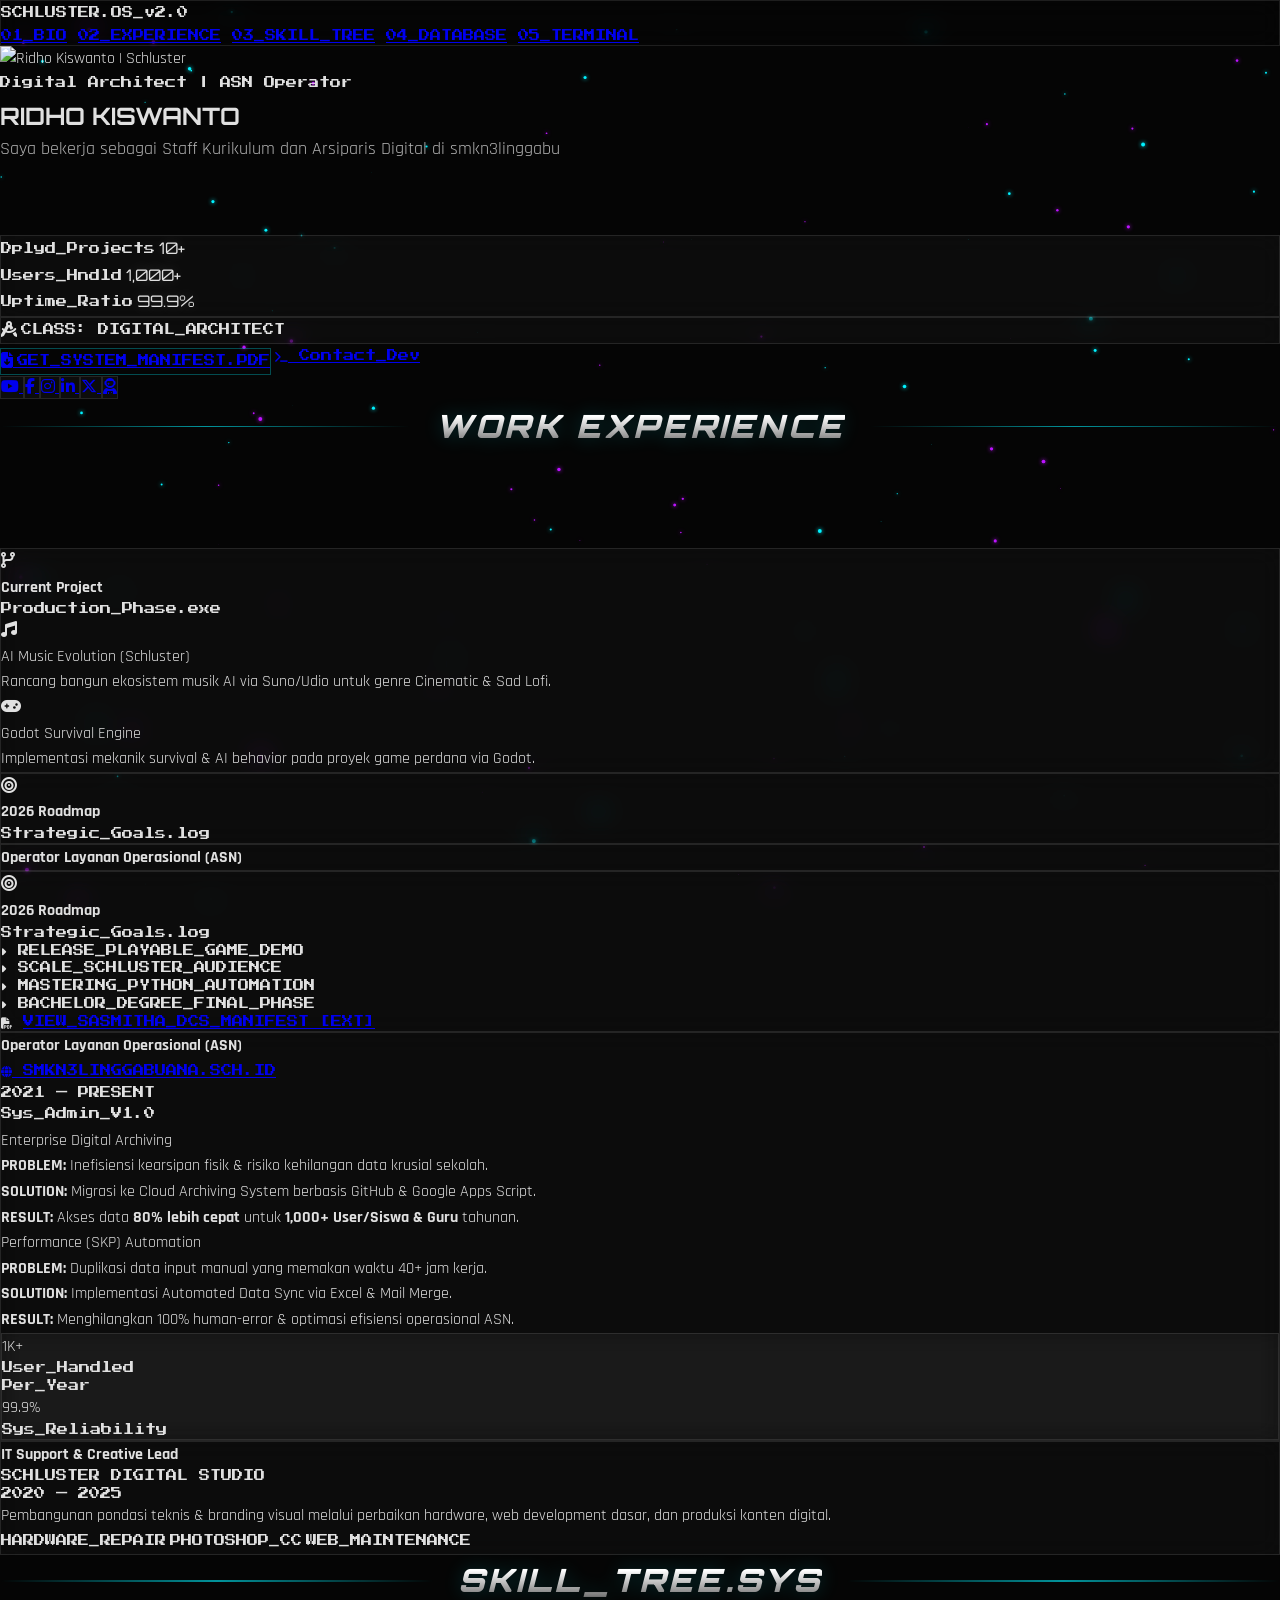
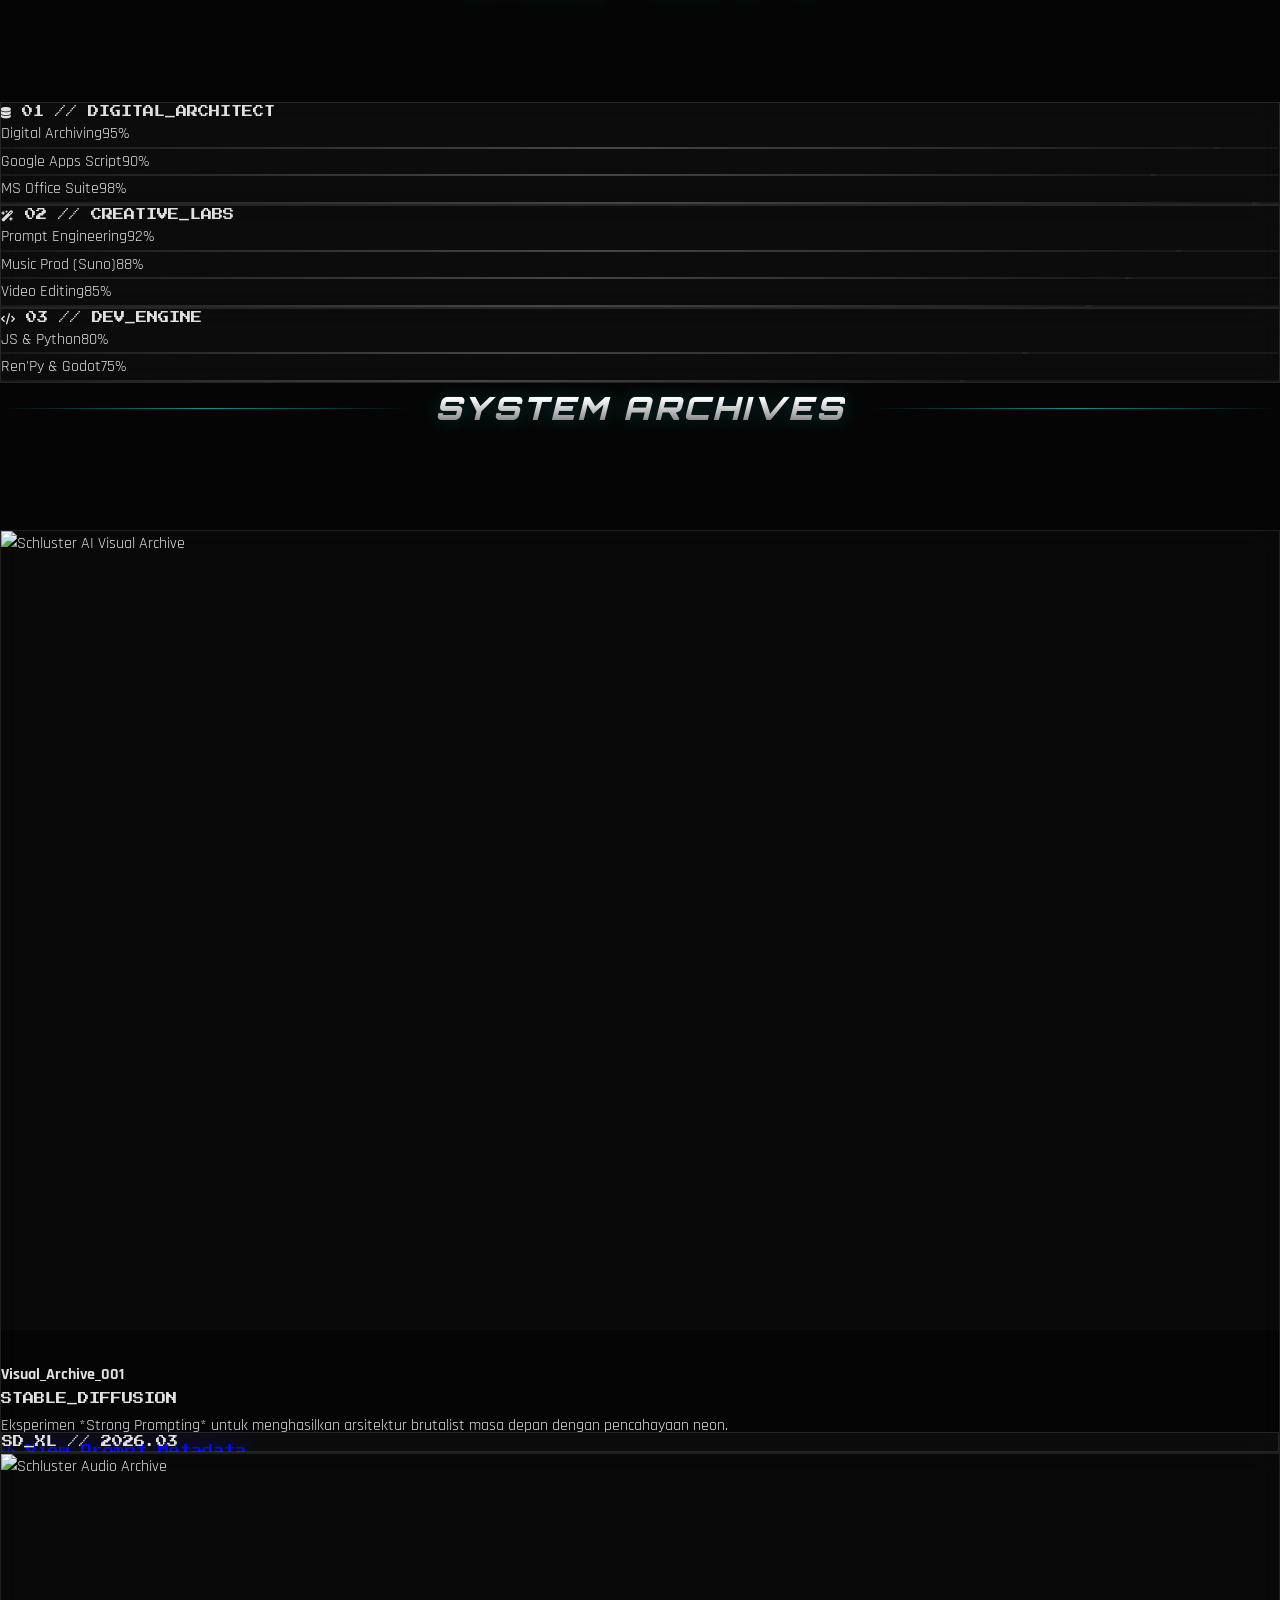
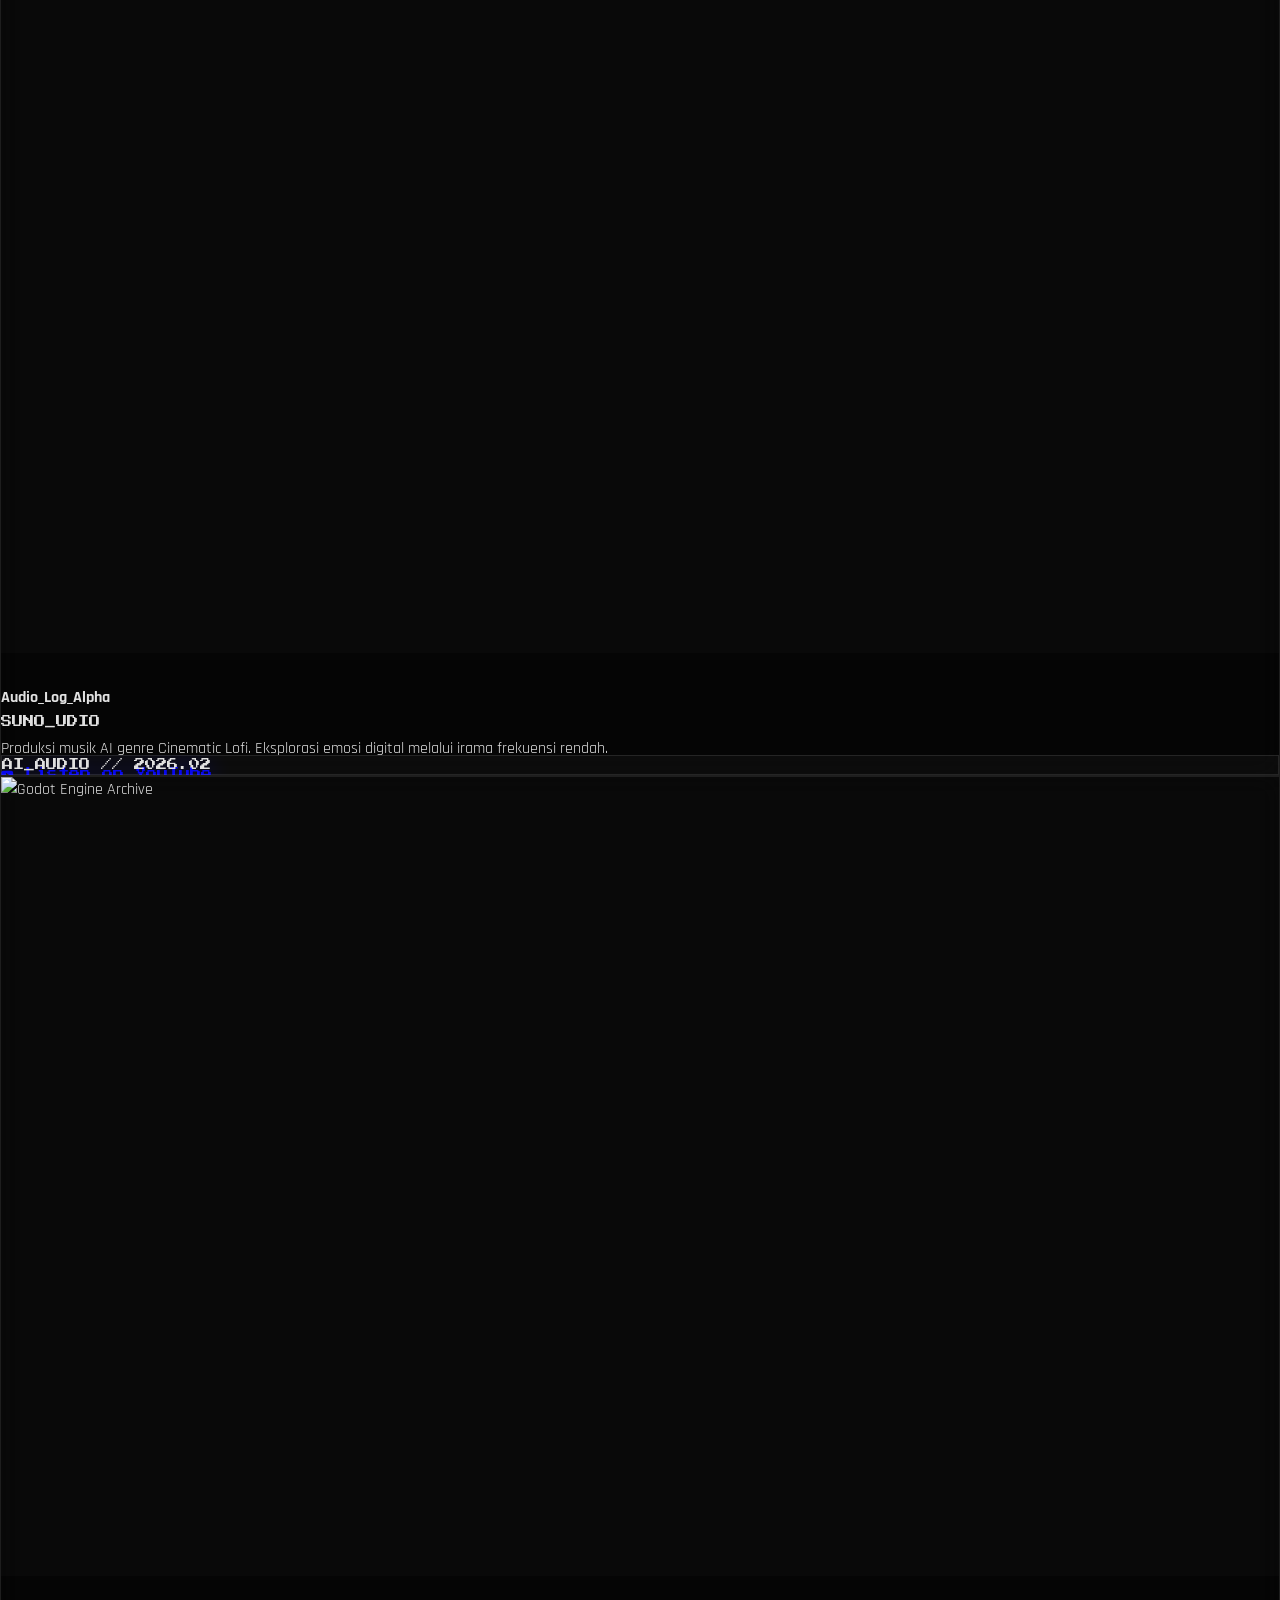
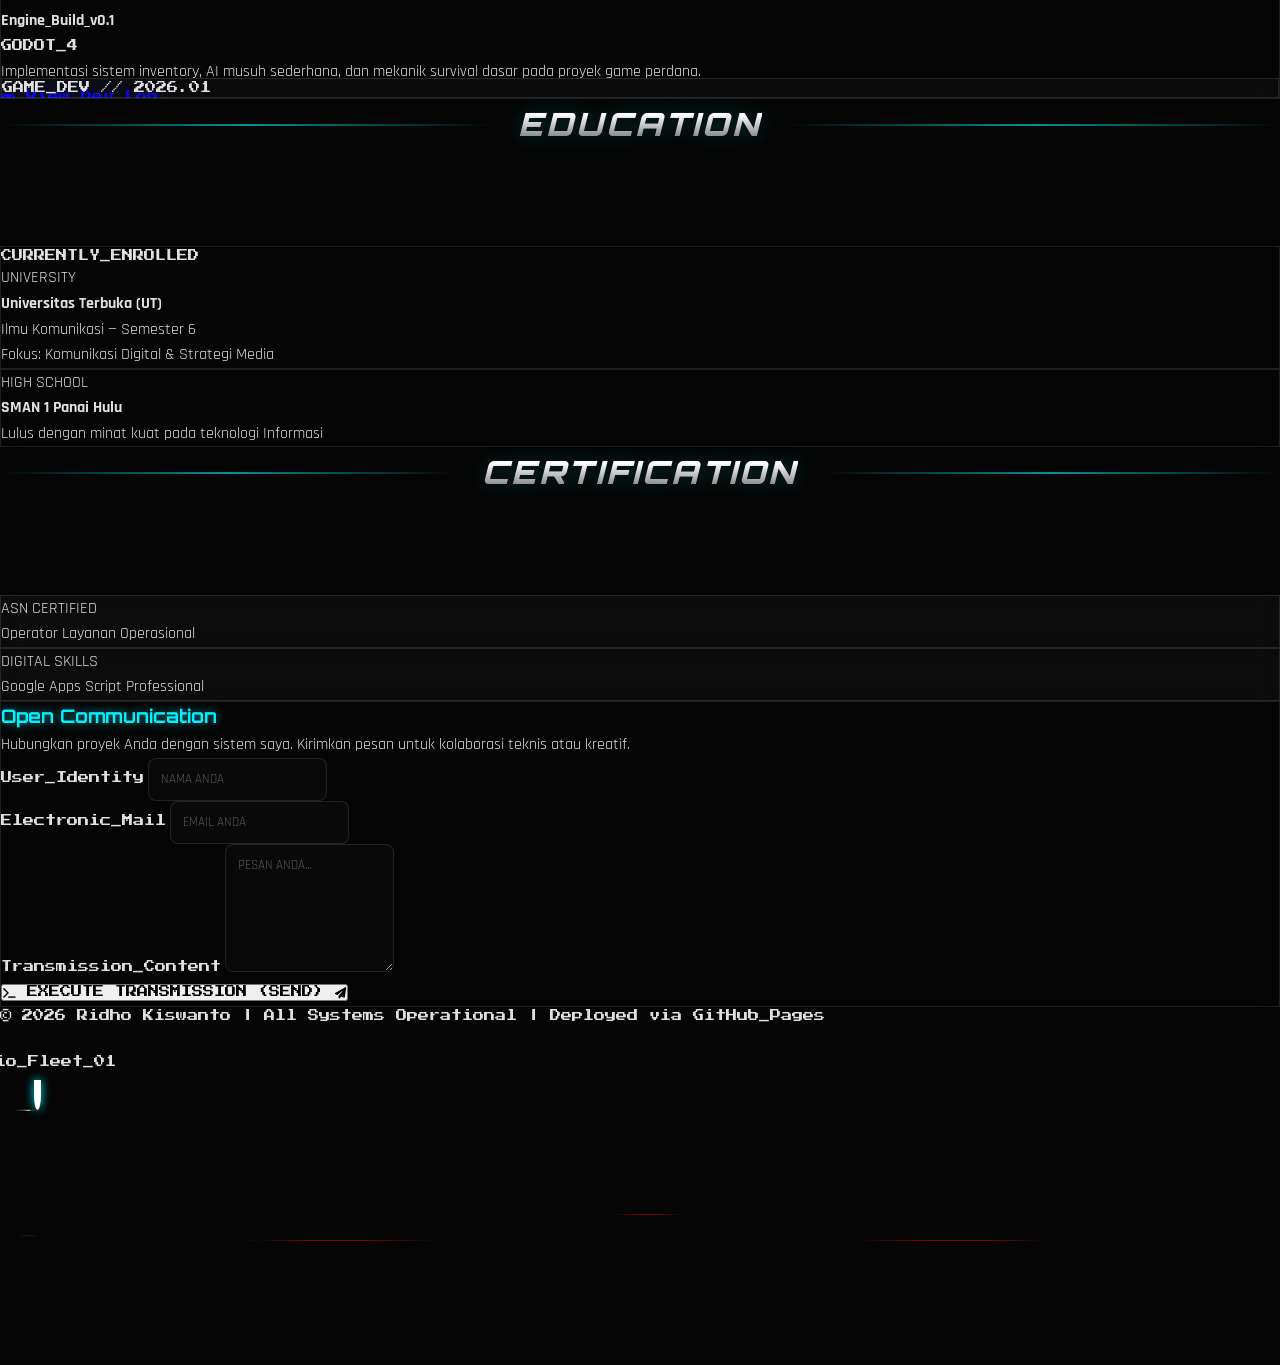
==== commit 8811937d: "Update index.html" ====
--- a/index.html
+++ b/index.html
@@ -137,35 +137,59 @@
 
     <div class="relative border-l border-white/10 ml-4 pl-10 space-y-16">
         
-        <div class="relative group">
-            <div class="absolute -left-[51px] top-0 w-5 h-5 bg-orange-500 rounded-full border-4 border-[#050505] shadow-[0_0_15px_#f97316]"></div>
-            <div class="grid md:grid-cols-2 gap-6">
-                
-                <div class="glass p-6 rounded-2xl border border-orange-500/20 hover:border-orange-500/50 transition-all group/card">
-                    <div class="flex items-center gap-3 mb-4">
-                        <i class="fa-solid fa-code-branch text-orange-500 text-xl animate-pulse"></i>
-                        <div>
-                            <h4 class="text-lg font-bold text-white uppercase tracking-tighter">Current Project</h4>
-                            <p class="text-[8px] rpg-font text-orange-400 uppercase">Production_Phase.exe</p>
-                        </div>
-                    </div>
-                    <div class="space-y-3">
-                        <div class="p-3 bg-white/5 rounded-lg border border-white/5 group-hover/card:bg-red-500/5 transition-colors">
-                            <div class="flex items-center gap-2 mb-1 text-red-500">
-                                <i class="fa-solid fa-music text-[10px]"></i>
-                                <p class="text-[10px] font-bold uppercase">AI Music Evolution (Schluster)</p>
-                            </div>
-                            <p class="text-[10px] text-gray-400 leading-relaxed">Rancang bangun ekosistem musik AI via Suno/Udio untuk genre Cinematic & Sad Lofi.</p>
-                        </div>
-                        <div class="p-3 bg-white/5 rounded-lg border border-white/5 group-hover/card:bg-cyan-500/5 transition-colors">
-                            <div class="flex items-center gap-2 mb-1 text-cyan-500">
-                                <i class="fa-solid fa-gamepad text-[10px]"></i>
-                                <p class="text-[10px] font-bold uppercase">Godot Survival Engine</p>
-                            </div>
-                            <p class="text-[10px] text-gray-400 leading-relaxed">Implementasi mekanik survival & AI behavior pada proyek game perdana via Godot.</p>
-                        </div>
-                    </div>
-                </div>
+        <div class="relative border-l border-white/10 ml-4 pl-10 space-y-20">
+    
+    <div class="relative group">
+        <div class="absolute -left-[51px] top-0 w-5 h-5 bg-orange-500 rounded-full border-4 border-[#050505] shadow-[0_0_15px_#f97316]"></div>
+        
+        <div class="grid md:grid-cols-2 gap-6">
+            <div class="glass p-6 rounded-2xl border border-orange-500/20 hover:border-orange-500/50 transition-all group/card">
+                <div class="flex items-center gap-3 mb-4">
+                    <i class="fa-solid fa-code-branch text-orange-500 text-xl animate-pulse"></i>
+                    <div>
+                        <h4 class="text-lg font-bold text-white uppercase tracking-tighter">Current Project</h4>
+                        <p class="text-[8px] rpg-font text-orange-400 uppercase">Production_Phase.exe</p>
+                    </div>
+                </div>
+                <div class="space-y-3">
+                    <div class="p-3 bg-white/5 rounded-lg border border-white/5 group-hover/card:bg-red-500/5 transition-colors">
+                        <div class="flex items-center gap-2 mb-1 text-red-500">
+                            <i class="fa-solid fa-music text-[10px]"></i>
+                            <p class="text-[10px] font-bold uppercase">AI Music Evolution (Schluster)</p>
+                        </div>
+                        <p class="text-[10px] text-gray-400 leading-relaxed">Rancang bangun ekosistem musik AI via Suno/Udio untuk genre Cinematic & Sad Lofi.</p>
+                    </div>
+                    <div class="p-3 bg-white/5 rounded-lg border border-white/5 group-hover/card:bg-cyan-500/5 transition-colors">
+                        <div class="flex items-center gap-2 mb-1 text-cyan-500">
+                            <i class="fa-solid fa-gamepad text-[10px]"></i>
+                            <p class="text-[10px] font-bold uppercase">Godot Survival Engine</p>
+                        </div>
+                        <p class="text-[10px] text-gray-400 leading-relaxed">Implementasi mekanik survival & AI behavior pada proyek game perdana via Godot.</p>
+                    </div>
+                </div>
+            </div>
+
+            <div class="glass p-6 rounded-2xl border border-cyan-500/20 hover:border-cyan-500/50 transition-all group/card">
+                <div class="flex items-center gap-3 mb-4">
+                    <i class="fa-solid fa-bullseye text-cyan-500 text-xl group-hover/card:rotate-90 transition-transform duration-700"></i>
+                    <div>
+                        <h4 class="text-lg font-bold text-white uppercase tracking-tighter">2026 Roadmap</h4>
+                        <p class="text-[8px] rpg-font text-cyan-400 uppercase">Strategic_Goals.log</p>
+                    </div>
+                </div>
+                </div>
+        </div>
+    </div>
+
+    <div class="relative group">
+        <div class="absolute -left-[51px] top-0 w-5 h-5 bg-cyan-500 rounded-full border-4 border-[#050505] shadow-[0_0_15px_#00f2ff]"></div>
+        
+        <div class="glass p-8 rounded-2xl border border-white/5 hover:border-cyan-500/30 transition-all">
+            <h4 class="text-2xl font-bold text-white tracking-tighter uppercase">Operator Layanan Operasional (ASN)</h4>
+            </div>
+    </div>
+
+</div>
 
                 <div class="glass p-6 rounded-2xl border border-cyan-500/20 hover:border-cyan-500/50 transition-all group/card">
     <div class="flex items-center gap-3 mb-4">
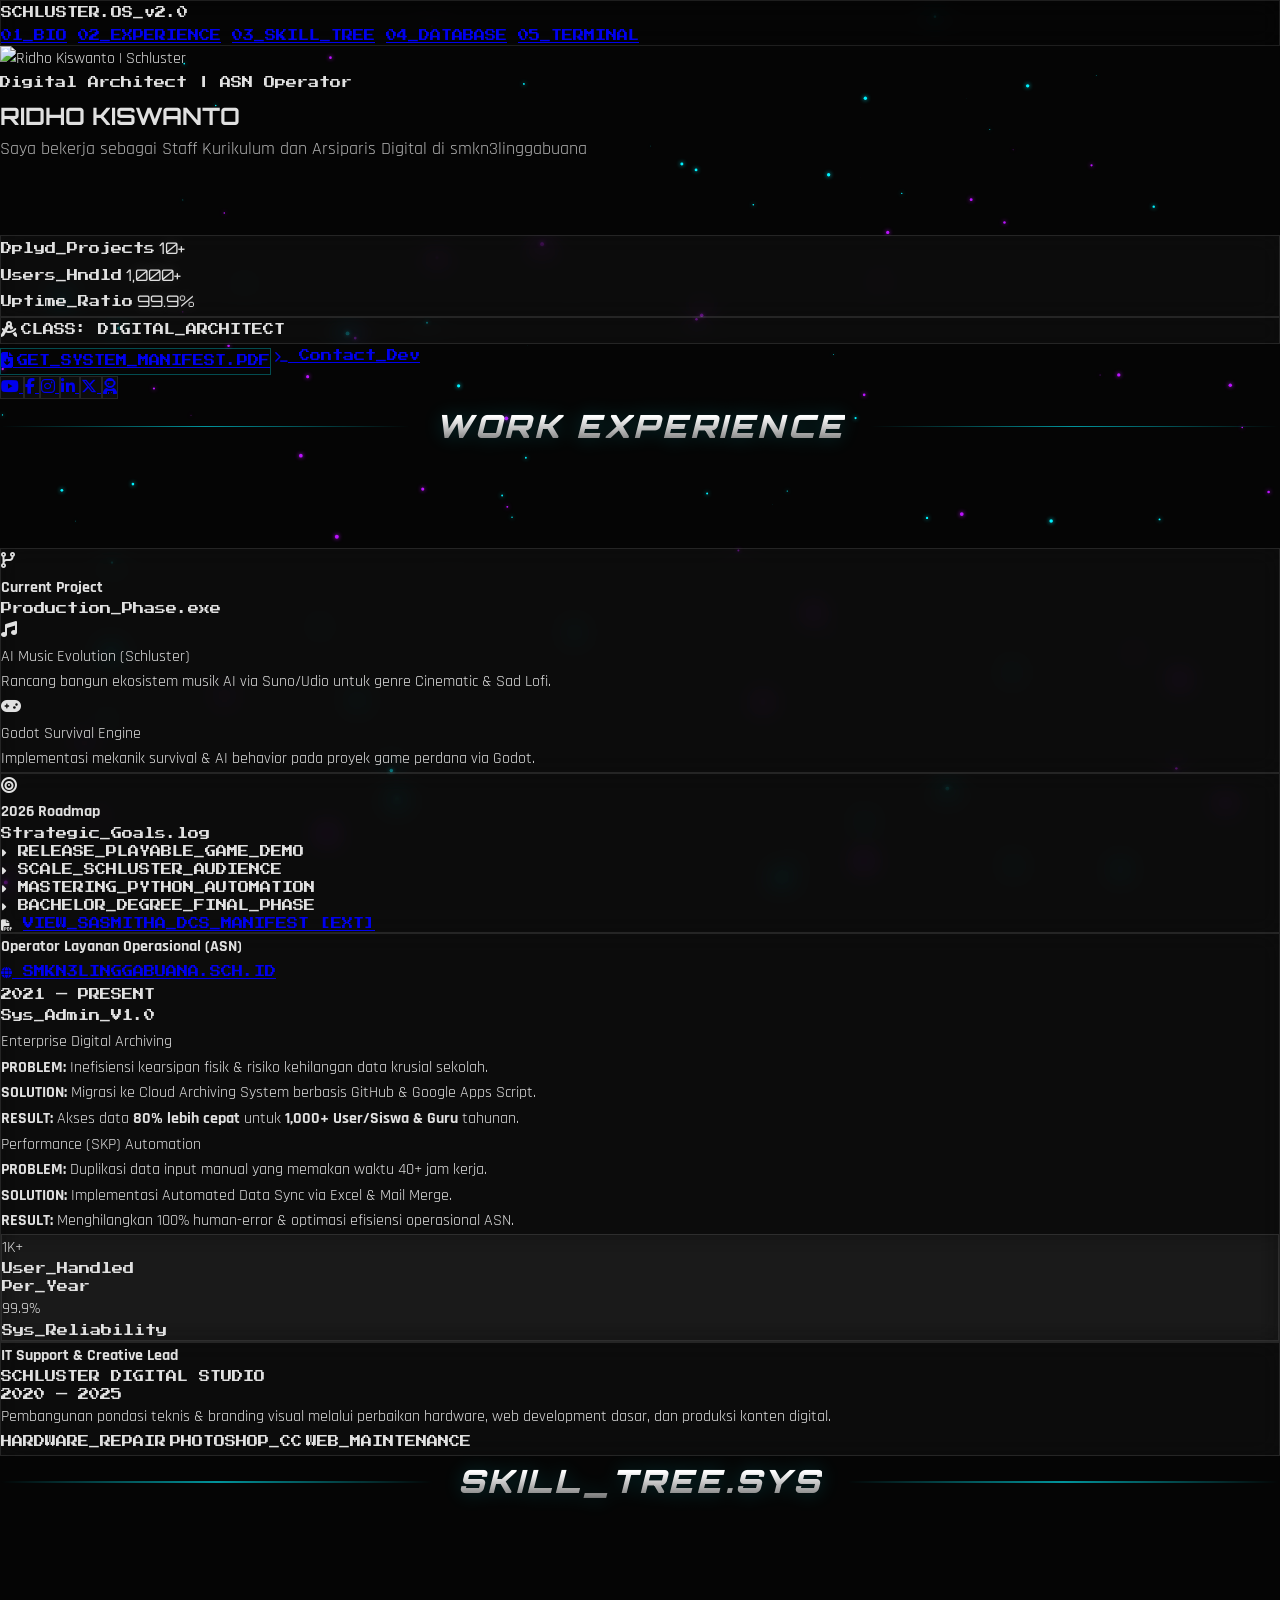
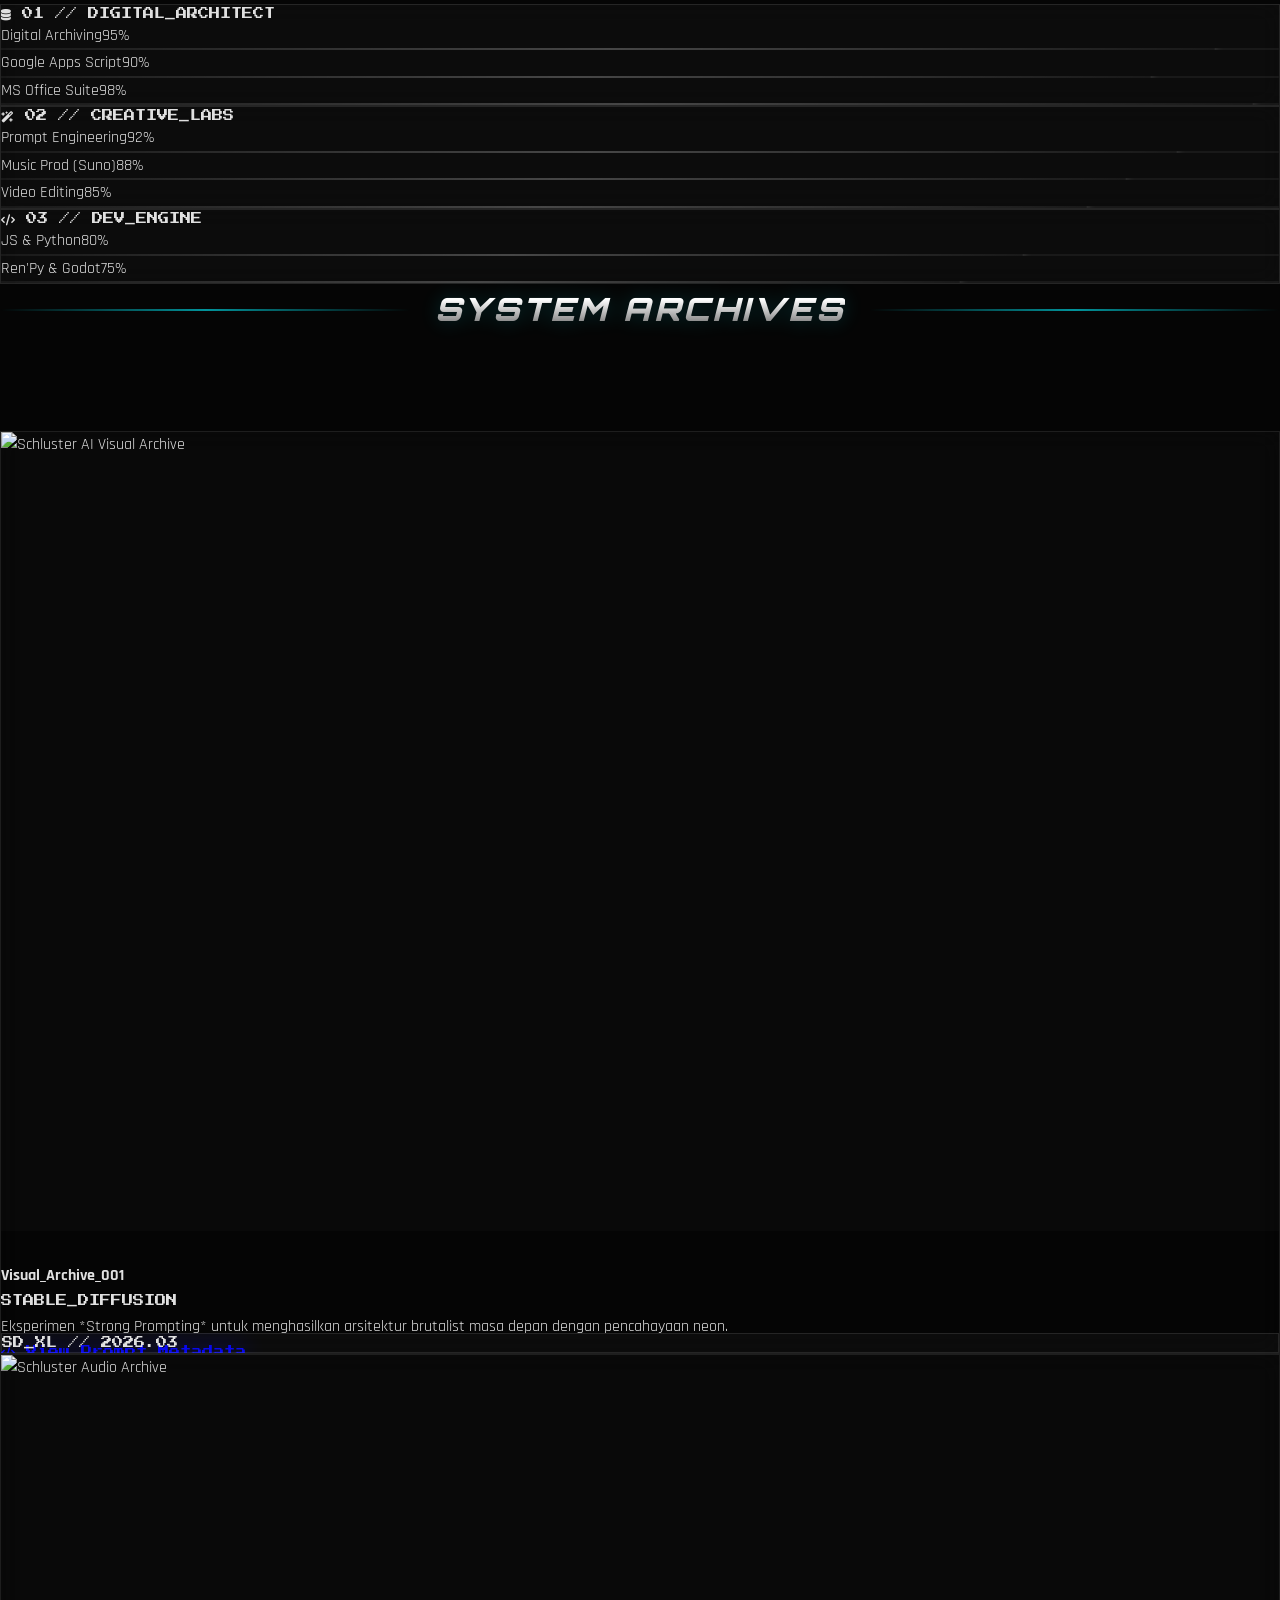
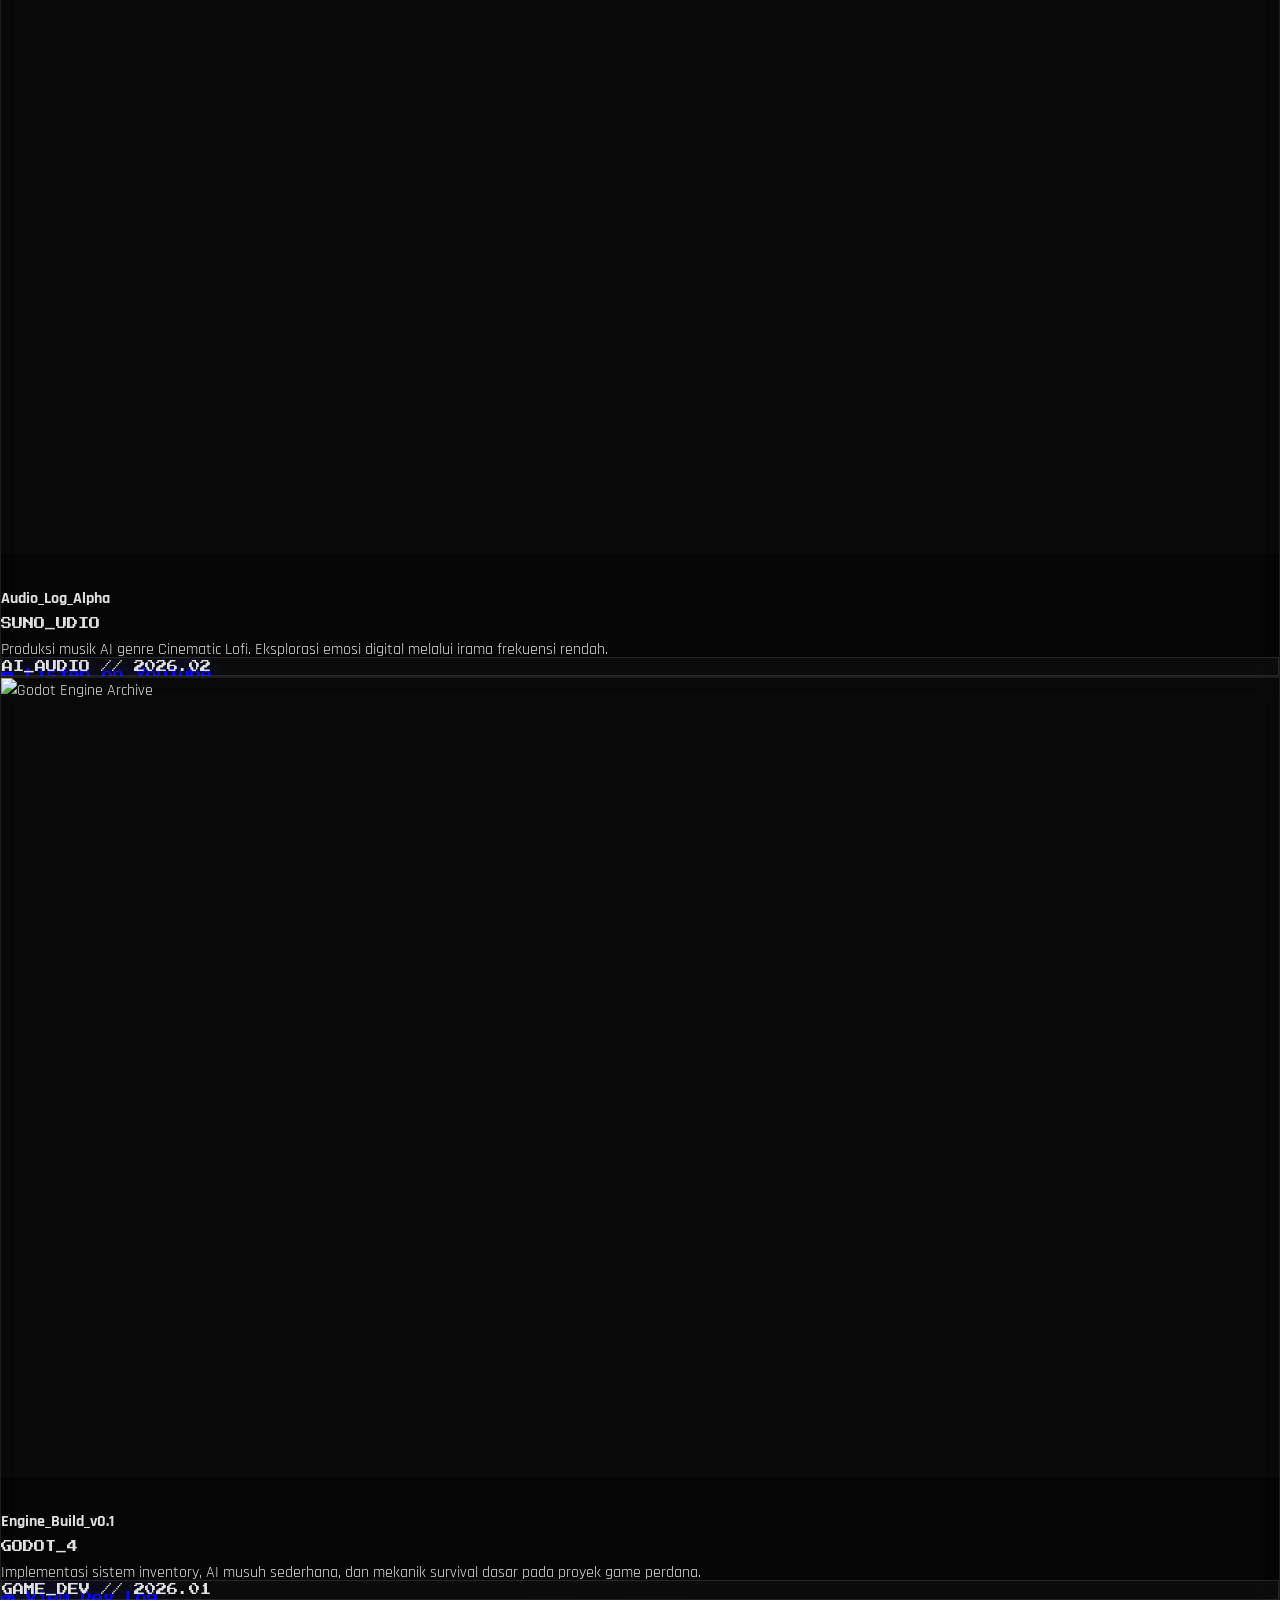
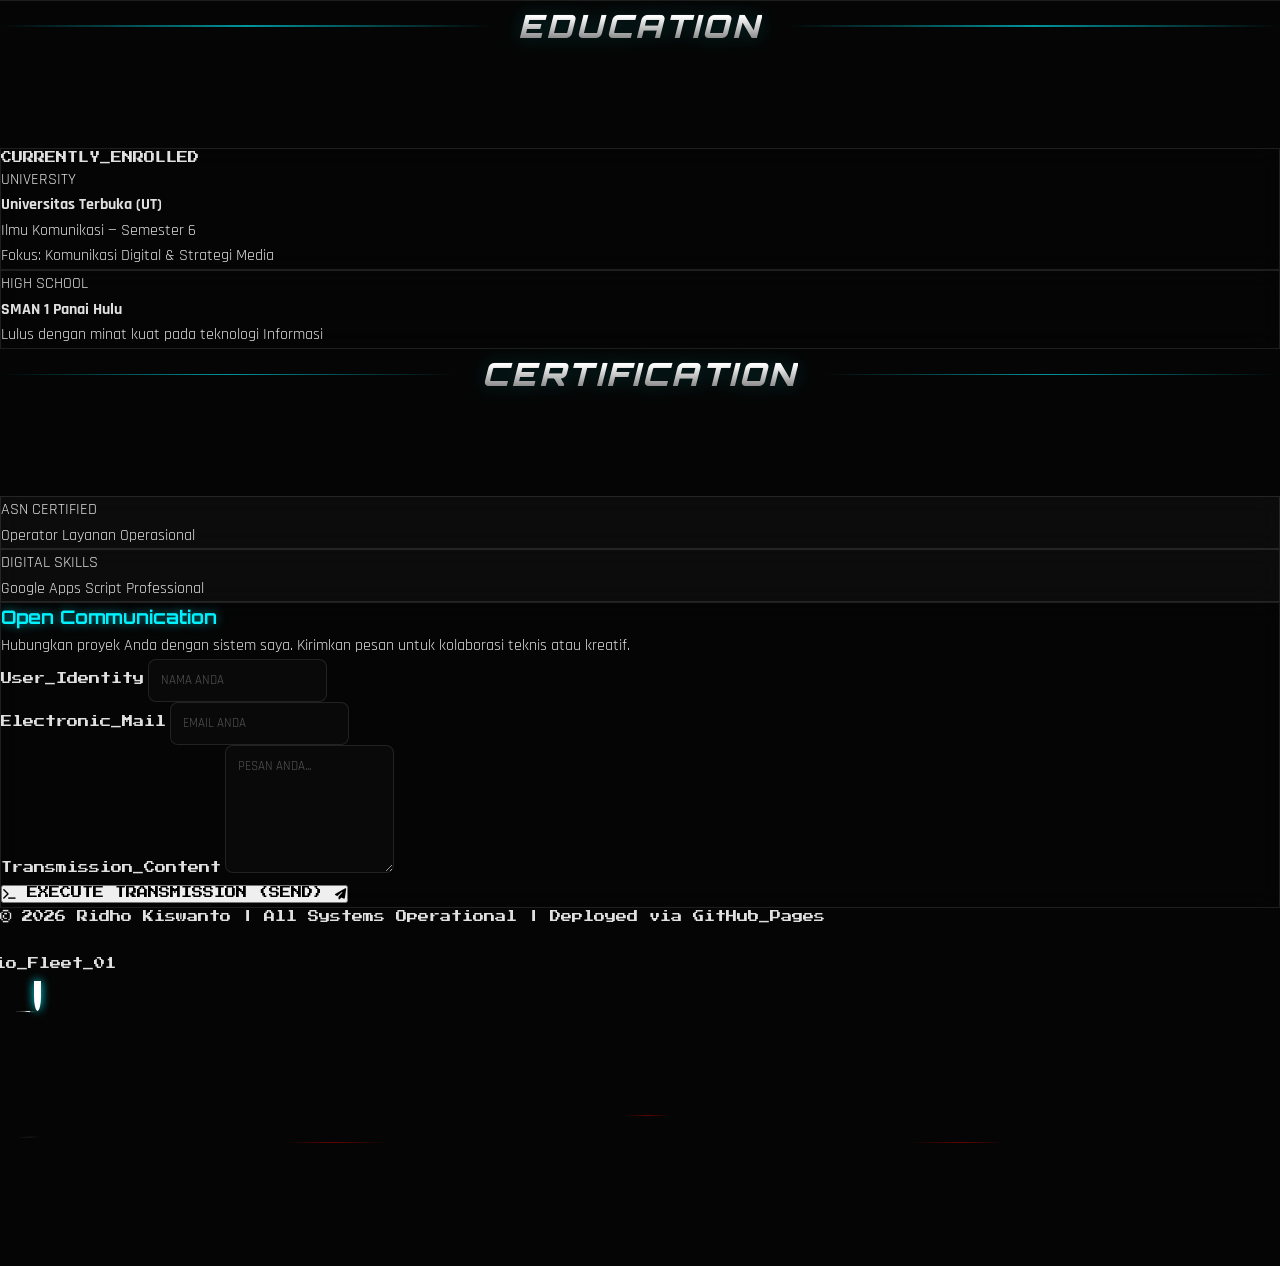
==== commit bb22c7cf: "Update index.html" ====
--- a/index.html
+++ b/index.html
@@ -137,59 +137,35 @@
 
     <div class="relative border-l border-white/10 ml-4 pl-10 space-y-16">
         
-        <div class="relative border-l border-white/10 ml-4 pl-10 space-y-20">
-    
-    <div class="relative group">
-        <div class="absolute -left-[51px] top-0 w-5 h-5 bg-orange-500 rounded-full border-4 border-[#050505] shadow-[0_0_15px_#f97316]"></div>
-        
-        <div class="grid md:grid-cols-2 gap-6">
-            <div class="glass p-6 rounded-2xl border border-orange-500/20 hover:border-orange-500/50 transition-all group/card">
-                <div class="flex items-center gap-3 mb-4">
-                    <i class="fa-solid fa-code-branch text-orange-500 text-xl animate-pulse"></i>
-                    <div>
-                        <h4 class="text-lg font-bold text-white uppercase tracking-tighter">Current Project</h4>
-                        <p class="text-[8px] rpg-font text-orange-400 uppercase">Production_Phase.exe</p>
-                    </div>
-                </div>
-                <div class="space-y-3">
-                    <div class="p-3 bg-white/5 rounded-lg border border-white/5 group-hover/card:bg-red-500/5 transition-colors">
-                        <div class="flex items-center gap-2 mb-1 text-red-500">
-                            <i class="fa-solid fa-music text-[10px]"></i>
-                            <p class="text-[10px] font-bold uppercase">AI Music Evolution (Schluster)</p>
-                        </div>
-                        <p class="text-[10px] text-gray-400 leading-relaxed">Rancang bangun ekosistem musik AI via Suno/Udio untuk genre Cinematic & Sad Lofi.</p>
-                    </div>
-                    <div class="p-3 bg-white/5 rounded-lg border border-white/5 group-hover/card:bg-cyan-500/5 transition-colors">
-                        <div class="flex items-center gap-2 mb-1 text-cyan-500">
-                            <i class="fa-solid fa-gamepad text-[10px]"></i>
-                            <p class="text-[10px] font-bold uppercase">Godot Survival Engine</p>
-                        </div>
-                        <p class="text-[10px] text-gray-400 leading-relaxed">Implementasi mekanik survival & AI behavior pada proyek game perdana via Godot.</p>
-                    </div>
-                </div>
-            </div>
-
-            <div class="glass p-6 rounded-2xl border border-cyan-500/20 hover:border-cyan-500/50 transition-all group/card">
-                <div class="flex items-center gap-3 mb-4">
-                    <i class="fa-solid fa-bullseye text-cyan-500 text-xl group-hover/card:rotate-90 transition-transform duration-700"></i>
-                    <div>
-                        <h4 class="text-lg font-bold text-white uppercase tracking-tighter">2026 Roadmap</h4>
-                        <p class="text-[8px] rpg-font text-cyan-400 uppercase">Strategic_Goals.log</p>
-                    </div>
-                </div>
-                </div>
-        </div>
-    </div>
-
-    <div class="relative group">
-        <div class="absolute -left-[51px] top-0 w-5 h-5 bg-cyan-500 rounded-full border-4 border-[#050505] shadow-[0_0_15px_#00f2ff]"></div>
-        
-        <div class="glass p-8 rounded-2xl border border-white/5 hover:border-cyan-500/30 transition-all">
-            <h4 class="text-2xl font-bold text-white tracking-tighter uppercase">Operator Layanan Operasional (ASN)</h4>
-            </div>
-    </div>
-
-</div>
+        <div class="relative group">
+            <div class="absolute -left-[51px] top-0 w-5 h-5 bg-orange-500 rounded-full border-4 border-[#050505] shadow-[0_0_15px_#f97316]"></div>
+            <div class="grid md:grid-cols-2 gap-6">
+                
+                <div class="glass p-6 rounded-2xl border border-orange-500/20 hover:border-orange-500/50 transition-all group/card">
+                    <div class="flex items-center gap-3 mb-4">
+                        <i class="fa-solid fa-code-branch text-orange-500 text-xl animate-pulse"></i>
+                        <div>
+                            <h4 class="text-lg font-bold text-white uppercase tracking-tighter">Current Project</h4>
+                            <p class="text-[8px] rpg-font text-orange-400 uppercase">Production_Phase.exe</p>
+                        </div>
+                    </div>
+                    <div class="space-y-3">
+                        <div class="p-3 bg-white/5 rounded-lg border border-white/5 group-hover/card:bg-red-500/5 transition-colors">
+                            <div class="flex items-center gap-2 mb-1 text-red-500">
+                                <i class="fa-solid fa-music text-[10px]"></i>
+                                <p class="text-[10px] font-bold uppercase">AI Music Evolution (Schluster)</p>
+                            </div>
+                            <p class="text-[10px] text-gray-400 leading-relaxed">Rancang bangun ekosistem musik AI via Suno/Udio untuk genre Cinematic & Sad Lofi.</p>
+                        </div>
+                        <div class="p-3 bg-white/5 rounded-lg border border-white/5 group-hover/card:bg-cyan-500/5 transition-colors">
+                            <div class="flex items-center gap-2 mb-1 text-cyan-500">
+                                <i class="fa-solid fa-gamepad text-[10px]"></i>
+                                <p class="text-[10px] font-bold uppercase">Godot Survival Engine</p>
+                            </div>
+                            <p class="text-[10px] text-gray-400 leading-relaxed">Implementasi mekanik survival & AI behavior pada proyek game perdana via Godot.</p>
+                        </div>
+                    </div>
+                </div>
 
                 <div class="glass p-6 rounded-2xl border border-cyan-500/20 hover:border-cyan-500/50 transition-all group/card">
     <div class="flex items-center gap-3 mb-4">
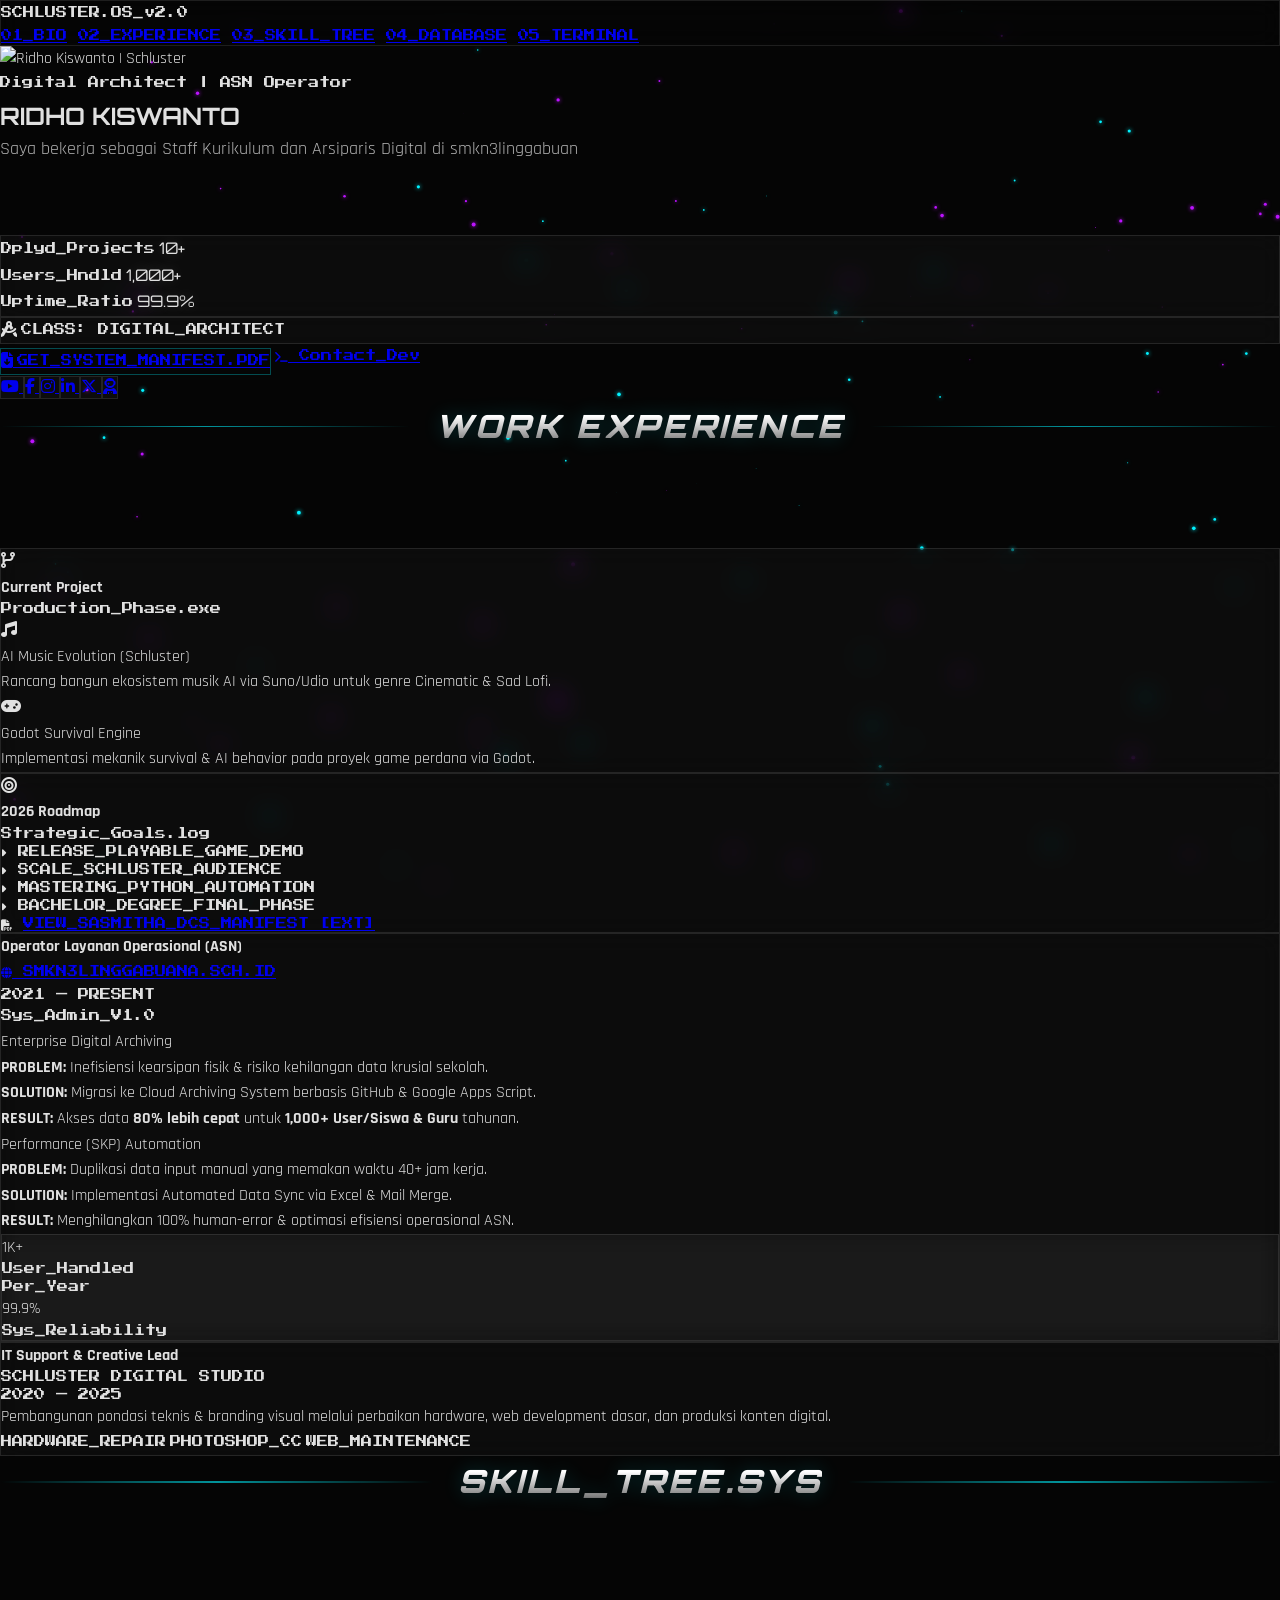
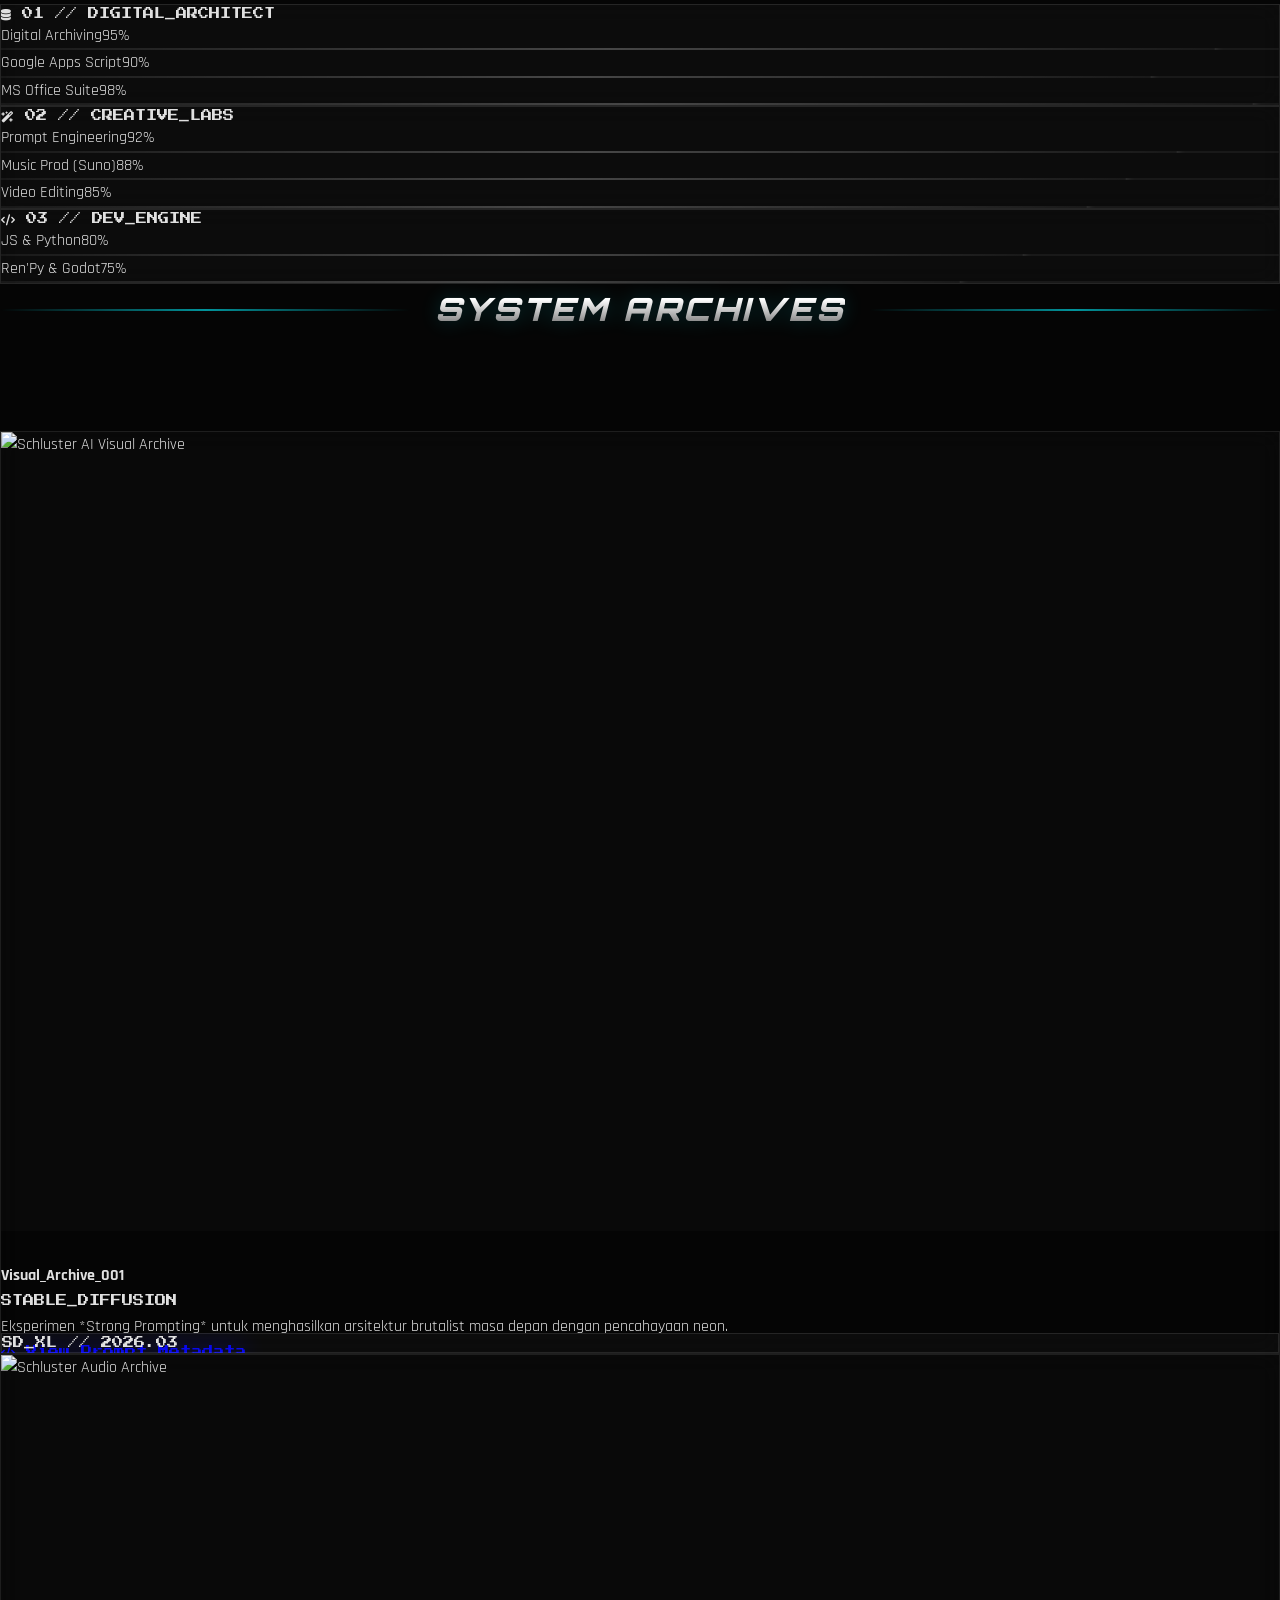
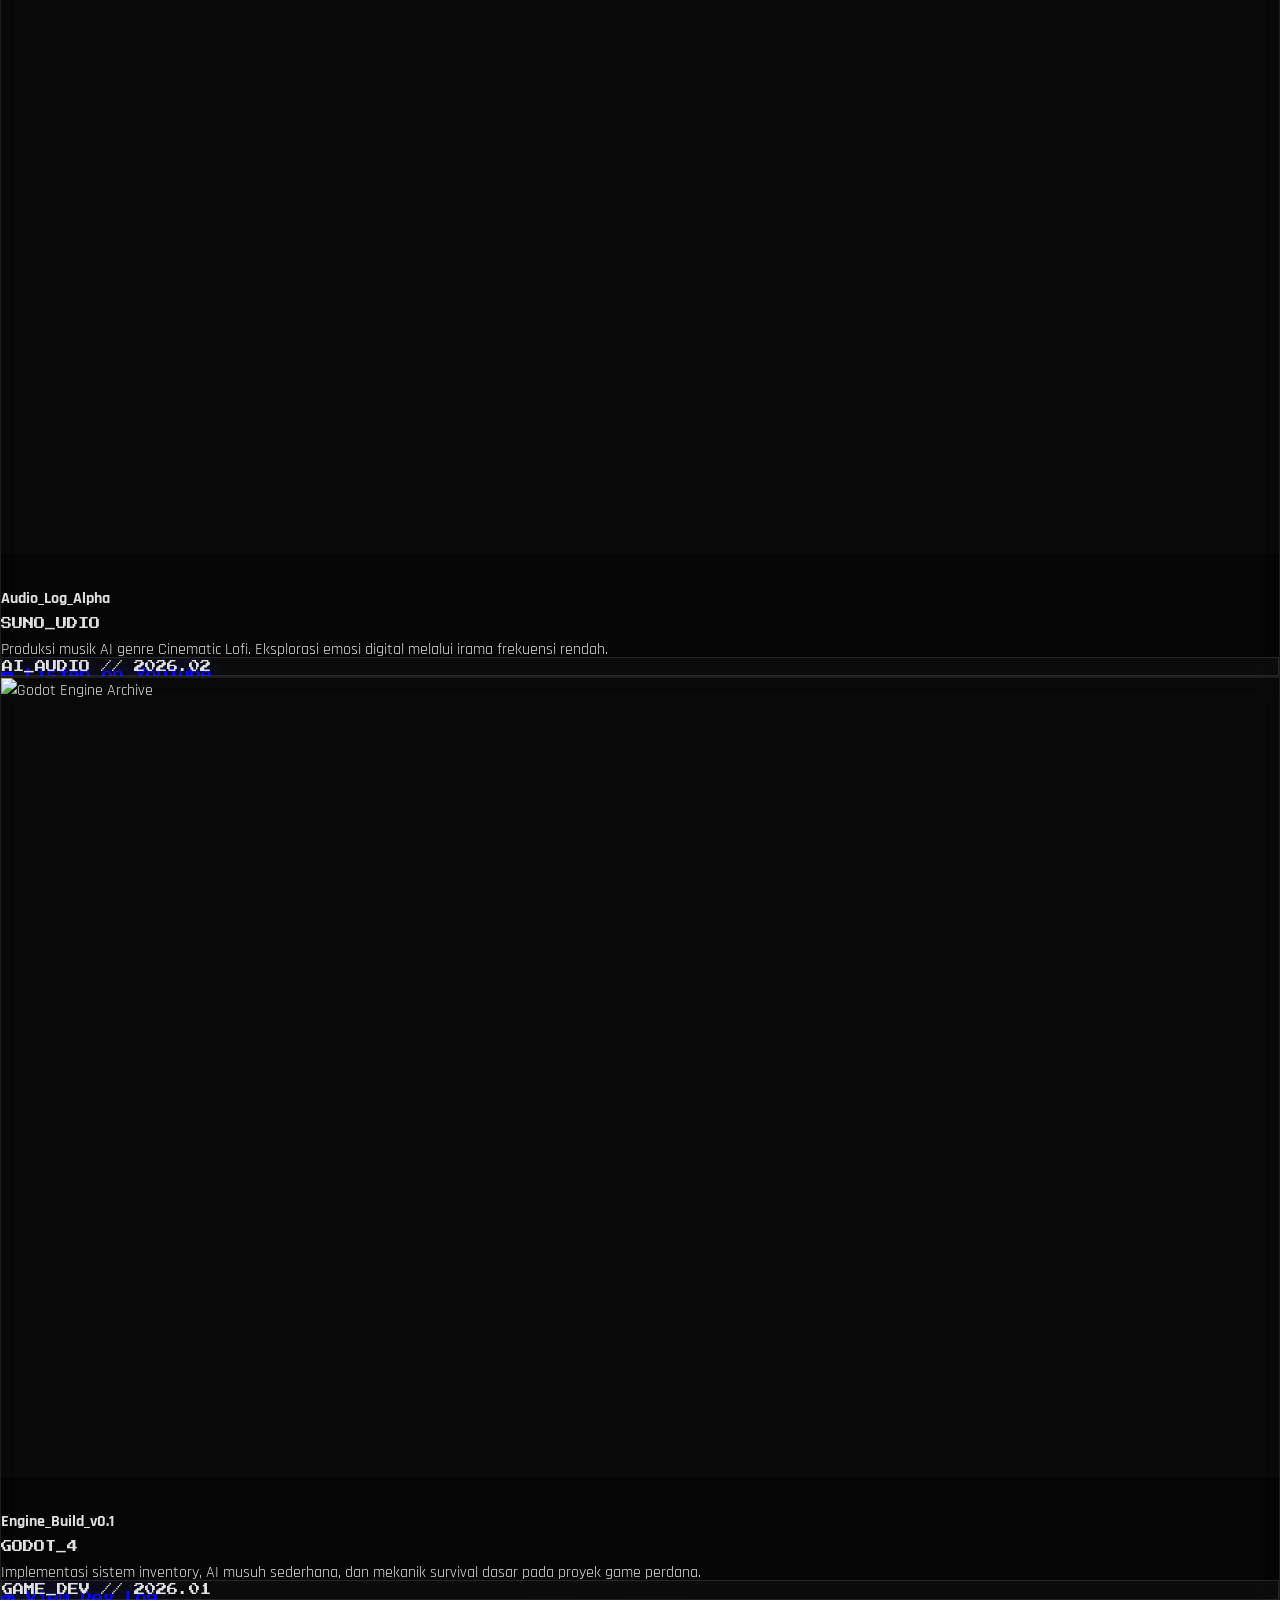
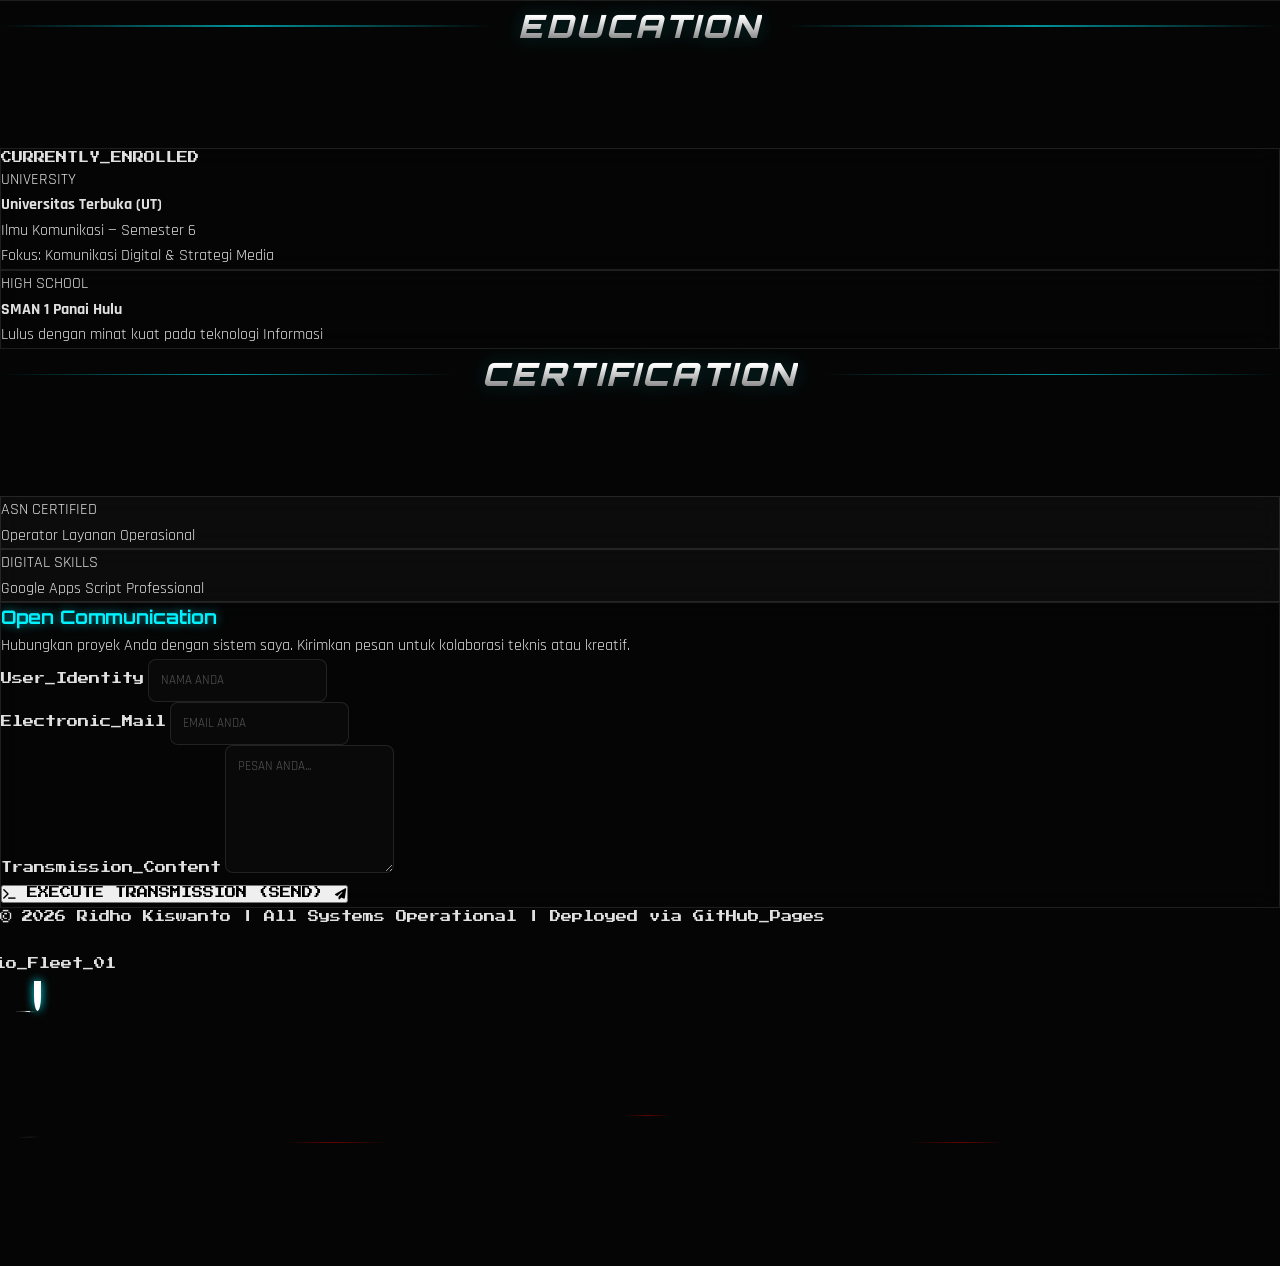
==== commit df112437: "Update index.html" ====
--- a/index.html
+++ b/index.html
@@ -130,9 +130,9 @@
 
        <section id="experience" class="mb-32">
     <div class="section-header-os">
-    <div class="section-header-line"></div>
-    <h2 class="section-header-text" data-text="Work Experience">Work Experience</h2>
-    <div class="section-header-line"></div>
+        <div class="section-header-line"></div>
+        <h2 class="section-header-text" data-text="Work Experience">Work Experience</h2>
+        <div class="section-header-line"></div>
     </div>
 
     <div class="relative border-l border-white/10 ml-4 pl-10 space-y-16">
@@ -140,7 +140,6 @@
         <div class="relative group">
             <div class="absolute -left-[51px] top-0 w-5 h-5 bg-orange-500 rounded-full border-4 border-[#050505] shadow-[0_0_15px_#f97316]"></div>
             <div class="grid md:grid-cols-2 gap-6">
-                
                 <div class="glass p-6 rounded-2xl border border-orange-500/20 hover:border-orange-500/50 transition-all group/card">
                     <div class="flex items-center gap-3 mb-4">
                         <i class="fa-solid fa-code-branch text-orange-500 text-xl animate-pulse"></i>
@@ -168,33 +167,30 @@
                 </div>
 
                 <div class="glass p-6 rounded-2xl border border-cyan-500/20 hover:border-cyan-500/50 transition-all group/card">
-    <div class="flex items-center gap-3 mb-4">
-        <i class="fa-solid fa-bullseye text-cyan-500 text-xl group-hover/card:rotate-90 transition-transform duration-700"></i>
-        <div>
-            <h4 class="text-lg font-bold text-white uppercase tracking-tighter">2026 Roadmap</h4>
-            <p class="text-[8px] rpg-font text-cyan-400 uppercase">Strategic_Goals.log</p>
-        </div>
-    </div>
-    <ul class="space-y-3 text-[9px] text-gray-400 rpg-font tracking-tight">
-        <li class="flex items-center gap-3"><i class="fa-solid fa-caret-right text-cyan-500"></i> RELEASE_PLAYABLE_GAME_DEMO</li>
-        <li class="flex items-center gap-3"><i class="fa-solid fa-caret-right text-cyan-500"></i> SCALE_SCHLUSTER_AUDIENCE</li>
-        <li class="flex items-center gap-3"><i class="fa-solid fa-caret-right text-cyan-500"></i> MASTERING_PYTHON_AUTOMATION</li>
-        <li class="flex items-center gap-3"><i class="fa-solid fa-caret-right text-cyan-500"></i> BACHELOR_DEGREE_FINAL_PHASE</li>
-        <li class="flex items-center gap-3 pt-2 border-t border-cyan-500/10">
-            <i class="fa-solid fa-file-pdf text-cyan-500 animate-pulse"></i> 
-            <a href="roadmap.html" 
-               target="_blank" 
-               class="hover:text-cyan-400 transition-colors uppercase tracking-widest">
-               VIEW_SASMITHA_DCS_MANIFEST [EXT]
-            </a>
-        </li>
-    </ul>
-</div>
-</div>
-        </div>
-    </div>
-
-        <div class="relative">
+                    <div class="flex items-center gap-3 mb-4">
+                        <i class="fa-solid fa-bullseye text-cyan-500 text-xl group-hover/card:rotate-90 transition-transform duration-700"></i>
+                        <div>
+                            <h4 class="text-lg font-bold text-white uppercase tracking-tighter">2026 Roadmap</h4>
+                            <p class="text-[8px] rpg-font text-cyan-400 uppercase">Strategic_Goals.log</p>
+                        </div>
+                    </div>
+                    <ul class="space-y-3 text-[9px] text-gray-400 rpg-font tracking-tight">
+                        <li class="flex items-center gap-3"><i class="fa-solid fa-caret-right text-cyan-500"></i> RELEASE_PLAYABLE_GAME_DEMO</li>
+                        <li class="flex items-center gap-3"><i class="fa-solid fa-caret-right text-cyan-500"></i> SCALE_SCHLUSTER_AUDIENCE</li>
+                        <li class="flex items-center gap-3"><i class="fa-solid fa-caret-right text-cyan-500"></i> MASTERING_PYTHON_AUTOMATION</li>
+                        <li class="flex items-center gap-3"><i class="fa-solid fa-caret-right text-cyan-500"></i> BACHELOR_DEGREE_FINAL_PHASE</li>
+                        <li class="flex items-center gap-3 pt-2 border-t border-cyan-500/10">
+                            <i class="fa-solid fa-file-pdf text-cyan-500 animate-pulse"></i> 
+                            <a href="roadmap.html" target="_blank" class="hover:text-cyan-400 transition-colors uppercase tracking-widest">
+                                VIEW_SASMITHA_DCS_MANIFEST [EXT]
+                            </a>
+                        </li>
+                    </ul>
+                </div>
+            </div>
+        </div>
+
+        <div class="relative group">
             <div class="absolute -left-[51px] top-0 w-5 h-5 bg-cyan-500 rounded-full border-4 border-[#050505] shadow-[0_0_15px_#00f2ff]"></div>
             <div class="glass p-8 rounded-2xl border border-white/5 hover:border-cyan-500/30 transition-all group">
                 <div class="flex flex-col md:flex-row justify-between mb-8">
@@ -264,8 +260,8 @@
                 </div>
             </div>
         </div>
-    </div>
-       </section>
+
+    </div> </section>
         
 <section id="skills" class="pb-24 px-6 max-w-7xl mx-auto">
     <div class="section-header-os">
